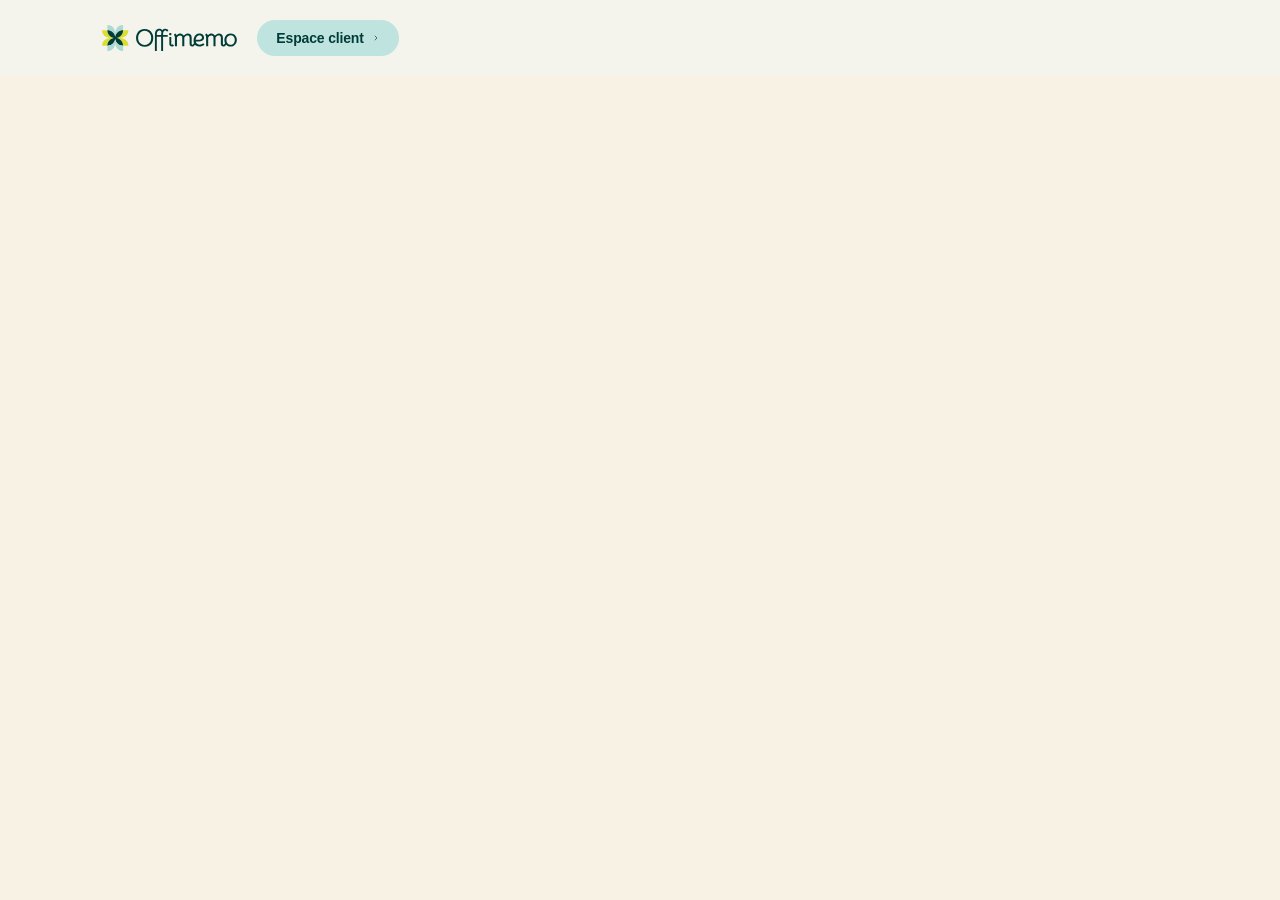
==== index.html @ 8c1bfee0 "Deploy testSite build (2026-10-09T20:52:40Z)" ====
<!DOCTYPE html>
<html lang="fr">
  <head>

    <style>html{display:none}</style>
    <script src="/frame-guard.js"></script>
    <script src="/spa-redirect.js"></script>
    <meta name="description" content="A chaque médicament scanné, OffiMemo rappelle au comptoir la posologie, le conseil clé et les produits associés. Outil d'information et de formation destiné aux pharmacien." />
    <meta name="keywords" content="OffiMemo, pharmacie, médicament, posologie, conseil, formation" />
    <meta property="og:site_name" content="OffiMemo" />
    <meta name="author" content="OffiMemo" />
    <meta property="og:description" content="A chaque médicament scanné, OffiMemo rappelle au comptoir la posologie, le conseil clé et les produits associés. Outil d'information et de formation destiné aux pharmacien." />
    <meta charset="UTF-8" />
    <meta name="viewport" content="width=device-width, initial-scale=1.0" />
    <link rel="icon" type="image/svg+xml" href="/favicon.svg" />
    <meta
      http-equiv="Content-Security-Policy"
      content="default-src 'self'; script-src 'self'; style-src 'self' 'unsafe-inline' https://fonts.googleapis.com; font-src 'self' https://fonts.gstatic.com; img-src 'self' data:; connect-src 'self' https://api.offimemo.fr http://localhost:3000 https://api.github.com; base-uri 'self'; form-action 'self'; object-src 'none'"
    />
    <meta name="referrer" content="strict-origin-when-cross-origin" />
    <title>OffiMemo : le bon conseil, à chaque scan</title>
    <meta
      name="description"
      content="OffiMemo affiche au comptoir, par-dessus votre LGO, le rappel de posologie, les modalités de prise et le conseil associé du médicament scanné."
    />
    <meta name="theme-color" content="#0F2A1E" />
    <meta property="og:title" content="OffiMemo : le bon conseil, à chaque scan" />
    <meta
      property="og:description"
      content="Le rappel de posologie et le conseil associé du médicament scanné, affichés par-dessus votre LGO. Rédigé et validé à la main par notre équipe."
    />
    <meta property="og:type" content="website" />
    <meta property="og:url" content="https://offimemo.fr" />
    <meta property="og:image" content="https://offimemo.fr/og.png" />
    <meta property="og:locale" content="fr_FR" />
    <meta name="twitter:card" content="summary_large_image" />
    <link rel="preconnect" href="https://fonts.googleapis.com" />
    <link rel="preconnect" href="https://fonts.gstatic.com" crossorigin />
    <link
      href="https://fonts.googleapis.com/css2?family=Manrope:wght@400;500;600;700;800&family=Caveat:wght@700&family=Outfit:wght@400&display=swap"
      rel="stylesheet"
    />
    <script type="module" crossorigin src="/assets/index-DPPXyqCZ.js"></script>
    <link rel="stylesheet" crossorigin href="/assets/index-BhGJNXAW.css">
  </head>
  <body>
    <div id="root"></div>
  </body>
</html>
---- assets/index-BhGJNXAW.css ----
body.nav-menu-open{overflow:hidden}.site-header{position:fixed;inset:0 0 auto;width:100%;height:76px;padding:18px clamp(24px,8vw,120px);box-sizing:border-box;z-index:50;background:#f4f4ed;display:flex;align-items:center;transition:box-shadow .3s ease}.site-header.scrolled{box-shadow:0 1px #ffffff80 inset,0 .5px #1e4d371a,0 12px 28px -22px #0f2a1e73}.header-in{display:flex;align-items:center;gap:20px;height:40px;width:100%;max-width:1240px;margin:0 auto}.brand{display:flex;align-items:center;gap:10px;flex:none}.brand .mark{height:26.43px;width:auto;display:flex;align-items:center;justify-content:center;flex:none}.brand .mark img{height:26.43px;width:auto;-o-object-fit:contain;object-fit:contain}.nav-cta{display:inline-flex;align-items:center;justify-content:center;gap:8px;font-family:Manrope,sans-serif;font-weight:700;font-size:14px;line-height:16px;color:#003c38;background:#bfe4e0;padding:10px 18px;height:36px;box-sizing:border-box;border-radius:999px;border:1.5px solid transparent;white-space:nowrap;flex:none;transition:background .25s,color .25s,border-color .25s,transform .2s}.nav-cta svg{width:8px;height:10px;flex:none;transition:transform .2s}.nav-cta:hover{background:#a9d6d1;transform:translateY(-1px)}.nav-cta:hover svg{transform:translate(2px)}.nav-cta:active{transform:translateY(0);box-shadow:inset 0 2px 5px #00000040}.nav-main{flex:1;display:flex;flex-direction:row;justify-content:center;align-items:center;height:40px;gap:32px}.nav-link{font-family:Manrope,sans-serif;font-weight:500;font-size:14px;line-height:19px;display:flex;align-items:center;color:#003c38;transition:color .2s;white-space:nowrap}.nav-link:hover{color:#001f1c}.nav-burger{display:none;flex:none;width:36px;height:36px;padding:0;border:none;background:transparent;cursor:pointer;flex-direction:column;align-items:center;justify-content:center;gap:6px}.nav-burger span{display:block;width:22px;height:2px;border-radius:2px;background:#003c38;transition:transform .25s ease,opacity .2s ease}.nav-burger.open span:nth-child(1){transform:translateY(8px) rotate(45deg)}.nav-burger.open span:nth-child(2){opacity:0}.nav-burger.open span:nth-child(3){transform:translateY(-8px) rotate(-45deg)}.nav-mobile{position:fixed;top:76px;left:0;right:0;z-index:49;background:#f4f4ed;box-shadow:0 12px 28px -22px #0f2a1e73;display:flex;flex-direction:column;padding:8px clamp(24px,8vw,120px) 24px;gap:4px;max-height:calc(100vh - 76px);overflow-y:auto;transform:translateY(-8px);opacity:0;pointer-events:none;transition:transform .2s ease,opacity .2s ease}.nav-mobile.open{transform:none;opacity:1;pointer-events:auto}.nav-mobile-links{display:flex;flex-direction:column}.nav-mobile-link{font-family:Manrope,sans-serif;font-weight:500;font-size:16px;color:#003c38;padding:14px 4px;border-bottom:1px solid rgba(0,60,56,.1)}.nav-mobile-cta{display:inline-flex;align-items:center;justify-content:center;margin-top:16px;font-family:Manrope,sans-serif;font-weight:700;font-size:15px;color:#003c38;background:#bfe4e0;padding:13px 18px;border-radius:999px;border:none}@media(max-width:820px){.nav-main,.nav-cta{display:none}.nav-burger{display:flex;margin-left:auto}}@media(min-width:821px){.nav-mobile{display:none}}.read-prog{position:fixed;top:0;left:0;right:0;height:3px;z-index:60;background:transparent;pointer-events:none}.read-prog i{display:block;height:100%;width:0;background:linear-gradient(90deg,var(--sage),var(--forest));box-shadow:0 0 10px -2px #1e4d3780}@media(prefers-reduced-motion:reduce){.read-prog{display:none}}.site-header:after{content:"";position:absolute;left:0;right:0;bottom:0;height:1px;pointer-events:none;background:linear-gradient(90deg,transparent,rgba(143,188,164,0),transparent);transition:background .5s var(--ease-lux)}.site-header.scrolled:after{background:linear-gradient(90deg,transparent 8%,rgba(143,188,164,.55) 50%,transparent 92%)}.demo{position:relative;max-width:1060px;margin:0 auto}.demo .win{opacity:0;transform:translateY(40px) scale(.97);animation:heroEmerge 1.1s .25s var(--ease) forwards}@keyframes heroEmerge{to{opacity:1;transform:none}}.win{position:relative;display:flex;flex-direction:column;background:#63636312;border:.95px solid #f4f4ed;border-radius:17px;overflow:hidden;box-shadow:var(--shadow-lg);aspect-ratio:662.67/426;min-height:0;isolation:isolate}.win:before{content:"";position:absolute;inset:0;z-index:2;pointer-events:none;border-radius:inherit;background:radial-gradient(120% 90% at 50% 0%,transparent 60%,rgba(15,42,30,.07) 100%);box-shadow:inset 0 0 60px -20px #0f2a1e2e}.win-bar{display:flex;align-items:center;gap:10px;background:#e2e7e9;padding:12px 16px;font-size:12.5px;color:#7a858b;font-weight:500;flex:none}.win-bar .dots{display:inline-flex;gap:6px}.win-bar .dots i{width:10px;height:10px;border-radius:50%;background:#c4cdd2}.win-body{flex:1;display:grid;grid-template-columns:210px 1fr;gap:30px;padding:30px;min-height:0}.win-main{display:flex;flex-direction:column;min-height:0}.win-head{display:flex;align-items:center;justify-content:space-between;margin-bottom:24px}.win-head i{margin-bottom:0}.win-pills{display:flex;gap:8px}.win-pills i{margin-bottom:0}.win-rows{flex:1;display:flex;flex-direction:column;justify-content:space-between;min-height:0}.win-rows .win-row,.win-rows .win-row i{margin-bottom:0}.skel i{display:block;height:11px;border-radius:22px;background:linear-gradient(90deg,#63636326 25%,#63636338,#63636326 75%);background-size:200% 100%;animation:shimmer 2.6s linear infinite;margin-bottom:15px}.win-side i:first-child{width:64%}.win-row{display:flex;gap:12px;margin-bottom:15px}@keyframes shimmer{to{background-position:-200% 0}}.toast-stack{position:absolute;right:2.3%;bottom:3.6%;width:42.51%;text-align:left;z-index:3;opacity:0;transform:translateY(22px) scale(.98)}.toast-stack.ready{opacity:1;transform:none;transition:opacity .5s ease,transform .55s var(--ease)}.toast-stack.hide{opacity:0;transform:translateY(20px) scale(.98);transition:opacity .35s ease,transform .35s ease}.notif-frame{display:flex;flex-direction:column;justify-content:center;gap:5.6px;padding:6.4px;background:#f4f4ed80;border:1px solid #f4f4ed;border-radius:10.8px}.toast-card{border-radius:6px 6px 0 0;overflow:hidden;display:flex;flex-direction:column}.toast-stack.ready .toast-card{animation:toastGlow 1.1s var(--ease) 1}@keyframes toastGlow{0%{box-shadow:0 0 0 5px #8fbca473}to{box-shadow:0 0 #8fbca400}}.toast-header{display:flex;align-items:center;justify-content:space-between;gap:3.2px;padding:4.8px 8px;background:#003c38}.toast-header-icon{width:7.2px;height:7.2px;flex:none}.toast-title{flex:1;min-width:0;color:#f4f4ed;font-size:7.2px;font-weight:600;line-height:8.8px;white-space:nowrap;overflow:hidden;text-overflow:ellipsis;font-family:Manrope,sans-serif}.toast-close{width:4.8px;height:4.8px;flex:none;opacity:.85}.toast-pill{flex:none;display:inline-block;width:-moz-fit-content;width:fit-content;font-size:6.4px;font-weight:700;line-height:8.8px;padding:4px 5.6px;border-radius:8.8px}.toast-pill-danger{background:#eef24c;color:#003c38}.toast-pill-conseil{background:#f4f4ed;color:#401332;text-align:center}.toast-pill-entretien{background:#d0d7ee;color:#401332;padding:3.2px 4px}.toast-body{background:#f4f4ed;padding:8px;display:flex;flex-direction:column;gap:4.8px;border-radius:0 0 6px 6px}.toast-badge-row{display:flex;flex-direction:column;gap:4px}.toast-pill-row{display:flex;flex-wrap:wrap;gap:3.2px}.toast-body .toast-desc,.conseil-card .toast-desc,.conseil-card .toast-desc-produit{margin:0;font-size:6.4px;font-weight:500;line-height:8.8px}.toast-body .toast-desc+.toast-desc,.conseil-card .toast-desc-produit+.toast-desc-produit,.conseil-card .toast-desc-produit+.toast-desc{margin-top:3.2px}.toast-desc-danger{color:#003c38}.conseil-card .toast-desc-produit{font-weight:700;color:#401332;font-family:Manrope,sans-serif}.toast-poso{display:flex;gap:3.2px;align-items:flex-start;border-radius:3.2px;padding:4.8px}.toast-poso-mint{background:#c6e3e0}.toast-poso-beige{background:#f4f4ed80}.toast-poso-clock{width:5.2px;height:5.2px;margin-top:1px;flex:none}.toast-poso span{color:#003c38;font-size:6.4px;font-weight:500;line-height:8.8px;font-family:Manrope,sans-serif}.conseil-card{background:#d0d7ee;border-radius:6px;padding:8px;display:flex;flex-direction:column;gap:4.8px}.conseil-title{font-size:6.4px;font-weight:700;line-height:8.8px;color:#401332;font-family:Manrope,sans-serif}.conseil-card .toast-pill-conseil{background:#f4f4ed}.conseil-card .toast-desc-conseil,.conseil-card .toast-poso span{color:#401332}@media(max-width:880px){.win-body{grid-template-columns:1fr;padding:22px}.win-side{display:none}}@media(max-width:520px){.win-body{grid-template-columns:1fr}.win-side{display:none}}@media(max-width:640px){.toast-stack{transform-origin:bottom right;transform:translateY(22px) scale(.98) scaleY(.5)}.toast-stack.ready{transform:scaleY(.5)}.toast-stack.hide{transform:translateY(20px) scale(.98) scaleY(.5)}}@media(prefers-reduced-motion:reduce){.toast-stack{opacity:1!important;transform:none!important}.toast-stack.ready .toast-card{animation:none}.demo .win{opacity:1;transform:none;animation:none}}.hero{position:relative;padding-top:130px;padding-bottom:0;background:linear-gradient(180deg,#f4f4ed 40.03%,#d0d7ee 75.24%)}.hero-in{max-width:920px;margin:0 auto;padding:20px;text-align:center;display:flex;flex-direction:column;align-items:center}.hero-copy{max-width:660px;margin:0 auto;display:flex;flex-direction:column;align-items:center}.hero h1{max-width:708px;font-size:clamp(16px,4.8vw,48px);letter-spacing:0;line-height:1.08;font-weight:500;color:#003c38}.hero h1 strong{white-space:nowrap}.hero p{margin:30px auto 0;max-width:44ch;font-size:16px;font-weight:500;line-height:22px;color:#003c38}.h-actions{display:flex;gap:6px 14px;flex-wrap:wrap;align-items:center;justify-content:center;margin-top:30px}.hero-copy .btn-primary{background:#eef24c;color:#003c38;padding:16px 30px;font-size:17px;font-weight:700;line-height:16px;box-shadow:0 1px 1px #0000000f,0 12px 26px -14px #00000040,inset 0 1px #ffffff59}.hero-copy .btn-primary:hover{background:#e1e63f;color:#003c38;transform:translateY(-2px);box-shadow:0 2px 3px #00000014,0 18px 32px -16px #00000047,inset 0 1px #fff6}.demo-wrap{margin-top:30px}.trust-row{display:flex;flex-wrap:wrap;justify-content:space-between;align-items:flex-start;gap:32px 53px;max-width:816px;margin:120px auto 0}.trust-item{display:flex;flex-direction:column;align-items:center;gap:14px;width:162px}.trust-icon{width:44px;height:44px;flex:none}.trust-item span{font-family:Manrope,sans-serif;font-weight:500;font-size:13px;line-height:16px;text-align:center;color:#401332}@media(max-width:700px){.trust-row{justify-content:center}}.avant{display:flex;flex-direction:column;align-items:center;gap:60px;padding:120px clamp(24px,18vw,298px) 0;background:#f4f4ed}.avant-head{display:flex;flex-direction:column;align-items:center;gap:30px;max-width:844px;text-align:center}.avant-eyebrow{font-family:Manrope,sans-serif;font-weight:500;font-size:13px;line-height:16px;letter-spacing:.12em;text-transform:uppercase;color:#003c38}.avant-title{font-family:Manrope,sans-serif;font-weight:700;font-size:34px;line-height:46px;color:#003c38;margin:0}.avant-cards{display:grid;grid-template-columns:repeat(3,1fr);align-items:stretch;gap:36px;width:100%;max-width:1439px}.avant-card{display:flex;flex-direction:column;justify-content:center;align-items:center;padding:26px;gap:24px;min-height:300px;border-radius:20px;box-sizing:border-box;text-align:center}.avant-card-forest{background:#003c38}.avant-card-kaki{background:#a9ad85}.avant-card-mint{background:#bfe4e0}.avant-tag{flex:none;width:44px;height:44px;border-radius:999px;-o-object-fit:contain;object-fit:contain}.avant-card-title{font-family:Manrope,sans-serif;font-weight:700;font-size:20px;line-height:27px;margin:0}.avant-card-text{font-family:Manrope,sans-serif;font-weight:500;font-size:16px;line-height:24px;margin:0}.avant-card-forest .avant-card-title,.avant-card-forest .avant-card-text,.avant-card-kaki .avant-card-title,.avant-card-kaki .avant-card-text{color:#f4f4ed}.avant-card-mint .avant-card-title,.avant-card-mint .avant-card-text{color:#003c38}.avant-card-mint .avant-card-text{letter-spacing:-.16px}.avant-cta{width:219px;height:48px;padding:16px 30px;background:#eef24c;color:#003c38;font-size:17px;font-weight:700;line-height:16px;box-sizing:border-box;box-shadow:0 1px 1px #0000000f,0 12px 26px -14px #00000040,inset 0 1px #ffffff59}.avant-cta:hover{background:#e1e63f;color:#003c38;transform:translateY(-2px);box-shadow:0 2px 3px #00000014,0 18px 32px -16px #00000047,inset 0 1px #fff6}@media(max-width:880px){.avant-title{font-size:26px;line-height:34px}.avant-cards{grid-template-columns:1fr}}.ent{display:flex;flex-direction:column;align-items:center;gap:60px;padding:120px clamp(24px,18vw,298px);background:linear-gradient(180deg,#f4f4ed 22.1%,#bfe4e0 70.35%)}.ent-head{display:flex;flex-direction:column;align-items:center;gap:30px;max-width:796px;text-align:center}.ent-eyebrow{font-family:Manrope,sans-serif;font-weight:500;font-size:13px;line-height:16px;letter-spacing:.12em;text-transform:uppercase;color:#a9ad85}.ent-title{font-family:Manrope,sans-serif;font-weight:700;font-size:34px;line-height:46px;color:#003c38;margin:0}.ent-cards{display:flex;flex-wrap:wrap;justify-content:center;align-items:stretch;gap:36px;width:100%;max-width:1439px}.ent-card{flex:1 1 240px;max-width:273px;display:flex;flex-direction:column;align-items:flex-start;padding:26px;gap:16px;border-radius:20px;background:#f4f4ed;box-sizing:border-box}.ent-tag{display:inline-flex;align-items:center;padding:10px 14px;border-radius:22px;background:#bfe4e0;font-family:Manrope,sans-serif;font-weight:700;font-size:14px;line-height:19px;color:#003c38}.ent-amt{font-family:Manrope,sans-serif;font-weight:700;font-size:34px;line-height:46px;color:#003c38}.ent-amt span{font-size:16px;font-weight:500;margin-left:4px;white-space:nowrap}.ent-desc{margin:0;font-family:Manrope,sans-serif;font-weight:500;font-size:16px;line-height:24px;color:#a9ad85}.ent-note{margin:0;text-align:center;font-family:Manrope,sans-serif;font-weight:500;font-size:14px;line-height:24px;color:#003c38}@media(max-width:880px){.ent-title{font-size:26px;line-height:34px}}.roi2{position:relative;display:flex;flex-direction:column;align-items:center;gap:60px;padding:120px clamp(24px,10vw,120px);background:#f4f4ed}.roi2-head{position:relative;display:flex;flex-direction:column;align-items:center;gap:30px;width:100%;max-width:1200px;text-align:center}.roi2-eyebrow{font-family:Manrope,sans-serif;font-weight:500;font-size:13px;line-height:16px;letter-spacing:.12em;text-transform:uppercase;color:#a9ad85}.roi2-title{font-family:Manrope,sans-serif;font-weight:500;font-size:34px;line-height:46px;color:#003c38;margin:0}.roi2-lede{max-width:670px;font-family:Manrope,sans-serif;font-weight:500;font-size:16px;line-height:24px;color:#003c38;margin:0}.roi2-annotation{position:absolute;left:calc(50% - 480px);top:190px;display:flex;flex-direction:column;align-items:center;gap:4px;font-family:Caveat,cursive;font-weight:700;font-size:20px;line-height:23px;letter-spacing:-.16px;color:#a9ad85;transform:rotate(-3deg);pointer-events:none}.roi2-annotation-arrow{width:21px;height:28px;transform:rotate(35deg)}.roi2-body{display:flex;flex-wrap:wrap;align-items:flex-start;gap:60px;width:100%;max-width:1200px}.roi2-inputs{flex:1 1 480px;max-width:544px;display:flex;flex-direction:column;gap:18px}.roi2-card{box-sizing:border-box;background:#fff;border:1px solid #d0d7ee;border-radius:20px;padding:22px 20px;display:flex;flex-direction:column;gap:16px}.roi2-card-head{display:flex;align-items:center;gap:10px;padding-bottom:14px;border-bottom:1px solid #f4f4ed;font-family:Manrope,sans-serif;font-weight:600;font-size:16px;line-height:22px;letter-spacing:-.135px;color:#401332}.roi2-card-ico{flex:none;width:32px;height:32px;border-radius:999px;background:#a9ad85;display:grid;place-items:center}.roi2-card-ico svg{width:15px;height:15px}.roi2-field{display:flex;flex-direction:column;gap:16px}.roi2-field-top{display:flex;justify-content:space-between;align-items:flex-end;gap:12px}.roi2-flab{font-family:Manrope,sans-serif;font-weight:600;font-size:14px;line-height:21px;letter-spacing:-.16px;color:#401332}.roi2-rate{font-weight:600;color:#a9ad85;white-space:nowrap}.roi2-fval{flex:none;min-width:38px;box-sizing:border-box;display:flex;justify-content:center;align-items:center;padding:3px 10px;background:#d0d7ee;border-radius:5px;font-family:Manrope,sans-serif;font-weight:700;font-size:14px;letter-spacing:-.16px;color:#401332;transition:transform .2s var(--ease),background .25s var(--ease-lux),color .25s var(--ease-lux)}.roi2-field.dragging .roi2-fval{background:#401332;color:#f4f4ed;transform:scale(1.1)}.roi2-range{-webkit-appearance:none;-moz-appearance:none;appearance:none;width:100%;height:7px;border-radius:99px;cursor:pointer;background:linear-gradient(90deg,#401332 var(--f, 50%),#d0d7ee var(--f, 50%));box-shadow:inset 0 1px 2px #0f2a1e1f}.roi2-range::-webkit-slider-thumb{-webkit-appearance:none;width:22px;height:22px;border-radius:50%;background:radial-gradient(circle at 50% 35%,#fff,#f2f6f3);border:5px solid #401332;box-shadow:0 2px 8px #0f2a1e4d;-webkit-transition:transform .15s var(--ease);transition:transform .15s var(--ease)}.roi2-range::-moz-range-thumb{width:22px;height:22px;border-radius:50%;background:radial-gradient(circle at 50% 35%,#fff,#f2f6f3);border:5px solid #401332;box-shadow:0 2px 8px #0f2a1e4d}.roi2-range.dragging::-webkit-slider-thumb{transform:scale(1.08)}.roi2-range:focus-visible{outline:2.5px solid #401332;outline-offset:4px}.roi2-note{margin:0;font-family:Manrope,sans-serif;font-weight:600;font-size:11.5px;line-height:17px;color:#a9ad85}.roi2-result{flex:1 1 480px;max-width:596px;box-sizing:border-box;display:flex;flex-direction:column;gap:28px;padding:26px;background:#d0d7ee;border-radius:20px}.roi2-result-label{font-family:Manrope,sans-serif;font-weight:700;font-size:12px;line-height:17px;letter-spacing:1px;text-transform:uppercase;color:#401332}.roi2-result-big{display:flex;align-items:baseline;gap:6px;margin-top:-18px}.roi2-result-big #roiTotal{font-family:Manrope,sans-serif;font-weight:700;font-size:56px;line-height:1;letter-spacing:-2px;color:#401332;font-variant-numeric:tabular-nums;transition:color .5s var(--ease-lux)}.roi2-result.counting #roiTotal{color:#401332}.roi2-result-per{font-family:Manrope,sans-serif;font-weight:500;font-size:34px;color:#401332}.roi2-breakdown{display:flex;gap:13px}.roi2-break-box{flex:1;box-sizing:border-box;display:flex;flex-direction:column;gap:6px;padding:17px 18px 16px;background:#f4f4ed;border-radius:14px}.roi2-break-label{font-family:Manrope,sans-serif;font-weight:700;font-size:12px;line-height:12px;letter-spacing:1px;text-transform:uppercase;color:#a9ad85}.roi2-break-amt{font-family:Manrope,sans-serif;font-weight:700;font-size:28px;line-height:1.4;letter-spacing:-.91px;color:#401332}.roi2-break-sub{font-family:Manrope,sans-serif;font-weight:600;font-size:12px;line-height:15px;letter-spacing:-.16px;color:#a9ad85}.roi2-bar-wrap{display:flex;flex-direction:column;gap:9px}.roi2-bar{display:flex;align-items:stretch;gap:4px;height:11px;padding:3px;background:#f4f4ed;border-radius:999px;box-sizing:border-box;overflow:hidden}.roi2-bar-seg{flex:0 1 auto;min-width:0;min-height:0;border-radius:999px;transition:width .45s var(--ease)}.roi2-bar-seg.roi2-ent{background:#401332}.roi2-bar-seg.roi2-con{background:#a9ad85}.roi2-legend{display:flex;align-items:center;gap:16px}.roi2-legend span{display:inline-flex;align-items:center;gap:6px;font-family:Manrope,sans-serif;font-weight:500;font-size:10.5px;line-height:17px;letter-spacing:-.16px;color:#401332}.roi2-dot{width:9px;height:9px;border-radius:3px;flex:none}.roi2-dot.roi2-ent{background:#401332}.roi2-dot.roi2-con{background:#a9ad85}.roi2-claim{box-sizing:border-box;padding:16px;background:#f4f4ed;border:1px solid #a9ad85;border-radius:14px;font-family:Manrope,sans-serif;font-weight:700;font-size:14px;line-height:22px;color:#401332}.roi2-detail{border-top:1px solid #f4f4ed}.roi2-detail-toggle{width:100%;display:flex;justify-content:space-between;align-items:center;padding:8px 0;background:none;border:none;cursor:pointer;font-family:Manrope,sans-serif;font-weight:600;font-size:14px;line-height:19px;color:#401332}.roi2-detail-ico{flex:none;width:27px;height:27px;border-radius:999px;background:#f4f4ed;display:grid;place-items:center}.roi2-detail-ico svg{width:14px;height:14px;transition:transform .25s var(--ease)}.roi2-detail-body{padding:0 0 8px;text-align:left}.roi2-detail-body p{margin:0 0 6px;font-family:Manrope,sans-serif;font-weight:500;font-size:13px;line-height:1.5;color:#401332}.roi2-detail-body p:last-child{margin-bottom:0}.roi2-cta{display:flex;justify-content:center;align-items:center;gap:8px;padding:10px 18px;height:53px;box-sizing:border-box;background:#401332;border-radius:999px;font-family:Manrope,sans-serif;font-weight:700;font-size:14px;color:#f4f4ed;transition:transform .2s var(--ease),background .25s var(--ease)}.roi2-cta:hover{background:#2e0e24;transform:translateY(-2px)}.roi2-foot{box-sizing:border-box;width:100%;max-width:1200px;padding:20px 22px;background:#f4f4ed;border:1px solid #a9ad85;border-radius:14px;font-family:Manrope,sans-serif;font-weight:500;font-size:14px;line-height:22px;color:#003c38}.roi2-foot b{font-weight:700}@media(max-width:880px){.roi2-title{font-size:26px;line-height:34px}.roi2-annotation{display:none}.roi2-breakdown{flex-direction:column}}@media(prefers-reduced-motion:reduce){.roi2-bar-seg,.roi2-result-big #roiTotal{transition:none}}.fonct{display:flex;flex-direction:column;align-items:center;gap:60px;padding:120px clamp(24px,18vw,298px);background:#d0d7ee}.fonct-head{display:flex;flex-direction:column;align-items:center;gap:30px;max-width:896px;text-align:center}.fonct-eyebrow{font-family:Manrope,sans-serif;font-weight:500;font-size:13px;line-height:16px;letter-spacing:.12em;text-transform:uppercase;color:#401332}.fonct-title{font-family:Manrope,sans-serif;font-weight:500;font-size:34px;line-height:46px;color:#401332;margin:0}.fonct-steps{display:grid;grid-template-columns:repeat(3,1fr);align-items:stretch;gap:36px;width:100%;max-width:1439px}.fonct-card{display:flex;flex-direction:column;justify-content:center;align-items:center;padding:26px;gap:24px;min-height:316px;border-radius:20px;background:#f4f4ed;box-sizing:border-box;text-align:center}.fonct-card-dark{background:#401332;transform:rotate(5.03deg)}.fonct-tag{display:flex;justify-content:center;align-items:center;width:44px;height:44px;flex:none;border-radius:999px;background:#a9ad85;font-family:Manrope,sans-serif;font-weight:600;font-size:20px;line-height:16px;color:#f4f4ed}.fonct-card-dark .fonct-tag{background:#f4f4ed;color:#401332}.fonct-card-title{font-family:Manrope,sans-serif;font-weight:700;font-size:20px;line-height:27px;color:#401332;margin:0}.fonct-card-dark .fonct-card-title{color:#f4f4ed}.fonct-card-text{font-family:Manrope,sans-serif;font-weight:500;font-size:16px;line-height:24px;letter-spacing:-.16px;color:#401332;margin:0}.fonct-card-dark .fonct-card-text{color:#f4f4ed}.fonct-video{display:block;width:100%;max-width:690px;box-sizing:border-box;background:#000;border:1px solid #f4f4ed;border-radius:20px;overflow:hidden}@media(max-width:880px){.fonct-title{font-size:26px;line-height:34px}.fonct-card-dark{transform:none}.fonct-steps{grid-template-columns:1fr}}.problem{position:relative;isolation:isolate;overflow:hidden;display:flex;flex-direction:column;align-items:flex-start;justify-content:center;gap:60px;min-height:691px;box-sizing:border-box;padding:180px clamp(24px,8vw,120px);background:#a9ad85}.problem-vector{position:absolute;z-index:0;pointer-events:none;right:-26px;top:51%;width:558px;transform:translateY(-50%)}.problem-head{position:relative;z-index:1;display:flex;flex-direction:column;gap:30px;max-width:825px}.problem-eyebrow{font-family:Manrope,sans-serif;font-weight:500;font-size:13px;line-height:16px;letter-spacing:.12em;text-transform:uppercase;color:#f4f4ed}.problem-title{font-family:Manrope,sans-serif;font-weight:700;font-size:34px;line-height:46px;color:#eef24c;margin:0}.problem-cols{position:relative;z-index:1;display:flex;align-items:flex-start;gap:50px;flex-wrap:wrap;max-width:825px}.problem-quote{flex:0 1 288px;margin:0;font-family:Manrope,sans-serif;font-weight:500;font-size:20px;line-height:27px;color:#f4f4ed}.problem-divider{flex:none;align-self:stretch;width:1px;background:#eef24c}.problem-text{flex:1 1 300px;max-width:367px;margin:0;font-family:Manrope,sans-serif;font-weight:500;font-size:16px;line-height:24px;color:#003c38}@media(max-width:820px){.problem{padding-top:96px;padding-bottom:96px}.problem-cols{flex-direction:column;gap:24px}.problem-divider{display:none}}@media(max-width:1050px){.problem-vector{display:none}}.priv{display:flex;flex-direction:column;align-items:center;gap:60px;padding:120px clamp(24px,18vw,298px);background:linear-gradient(180deg,#003c38,#002c29)}.priv-head{display:flex;flex-direction:column;align-items:center;gap:30px;max-width:844px;text-align:center}.priv-eyebrow-tag{display:inline-flex;align-items:center;gap:8px;padding:8px 16px;border-radius:999px;background:#bfe4e0;font-family:Manrope,sans-serif;font-weight:500;font-size:13px;line-height:16px;letter-spacing:.12em;text-transform:uppercase;color:#003c38}.priv-eyebrow-tag svg{width:14px;height:14px;flex:none}.priv-title{font-family:Manrope,sans-serif;font-weight:500;font-size:34px;line-height:46px;color:#f4f4ed;margin:0}.priv-lede{max-width:738px;font-family:Manrope,sans-serif;font-weight:500;font-size:16px;line-height:24px;color:#f4f4ed;margin:0}.priv-trust{list-style:none;display:flex;flex-wrap:wrap;justify-content:center;gap:15px;padding:0;margin:0}.priv-trust li{display:inline-flex;align-items:center;gap:8px;box-sizing:border-box;padding:6px 10px;border:1px solid #a9ad85;border-radius:999px;font-family:Manrope,sans-serif;font-weight:500;font-size:13px;line-height:16px;color:#a9ad85}.priv-trust svg{width:10px;height:10px;flex:none;color:#f4f4ed}@media(max-width:880px){.priv-title{font-size:26px;line-height:34px}}.price2{display:flex;flex-direction:column;align-items:center;gap:60px;padding:120px clamp(24px,10vw,120px);background:linear-gradient(180deg,#003c38,#002c29)}.price2-head{display:flex;flex-direction:column;align-items:center;gap:30px;max-width:1200px;text-align:center}.price2-eyebrow{font-family:Manrope,sans-serif;font-weight:500;font-size:13px;line-height:16px;letter-spacing:.12em;text-transform:uppercase;color:#bfe4e0}.price2-title{font-family:Manrope,sans-serif;font-weight:500;font-size:34px;line-height:46px;color:#f4f4ed;margin:0}.price2-lede{max-width:880px;font-family:Manrope,sans-serif;font-weight:500;font-size:16px;line-height:24px;color:#f4f4ed;margin:0}.price2-toggle{display:inline-flex;padding:4px;background:#f4f4ed1f;border-radius:999px;gap:4px}.price2-toggle-btn{padding:9px 22px;border:none;border-radius:999px;background:transparent;font-family:Manrope,sans-serif;font-weight:700;font-size:14px;color:#f4f4ed;cursor:pointer;transition:background .2s var(--ease),color .2s var(--ease)}.price2-toggle-btn-active{background:#bfe4e0;color:#003c38}.price2-grid{display:flex;align-items:stretch;justify-content:center;gap:24px;width:100%;max-width:1320px;flex-wrap:wrap}.price2-card{box-sizing:border-box;flex:0 1 auto;width:auto;max-width:360px;display:flex;flex-direction:column;justify-content:space-between;gap:24px;padding:26px;border-radius:20px}.price2-card-plain{background:#f4f4ed}.price2-card-feat{background:#bfe4e0}.price2-badge{align-self:flex-start;display:inline-flex;justify-content:center;align-items:center;padding:8px 16px;background:#a9ad85;border-radius:999px;font-family:Manrope,sans-serif;font-weight:700;font-size:14px;line-height:19px;color:#f4f4ed}.price2-top{display:flex;flex-direction:column;gap:24px}.price2-id{display:flex;flex-direction:column;gap:4px}.price2-name{font-family:Manrope,sans-serif;font-weight:800;font-size:20px;line-height:27px;letter-spacing:.03em;text-transform:uppercase;color:#003c38}.price2-sub{font-family:Manrope,sans-serif;font-weight:500;font-size:16px;line-height:24px;color:#a9ad85}.price2-card-feat .price2-sub{color:#003c38}.price2-amt{display:flex;flex-direction:column;font-family:Manrope,sans-serif;font-weight:700;font-size:44px;line-height:60px;color:#003c38}.price2-per{font-weight:600;font-size:14px;line-height:20px;color:#a9ad85;margin-top:-6px}.price2-card-feat .price2-per{color:#003c38}.price2-feats{list-style:none;display:flex;flex-direction:column;gap:10.3px;padding:0;margin:0}.price2-feats li{display:flex;align-items:center;gap:10px;font-family:Manrope,sans-serif;font-weight:500;font-size:14px;line-height:20px;letter-spacing:-.16px;color:#003c38}.price2-feats svg{width:17px;height:17px;flex:none}.price2-monthly-note{font-size:8px;color:#a9ad85}.price2-btn{display:flex;justify-content:center;align-items:center;gap:8px;box-sizing:border-box;padding:10px 18px;height:53px;background:#bfe4e0;border-radius:999px;font-family:Manrope,sans-serif;font-weight:700;font-size:14px;line-height:16px;color:#003c38;text-decoration:none;transition:transform .2s var(--ease),background .25s var(--ease)}.price2-btn:hover{background:#a9d6d0;transform:translateY(-2px)}.price2-card-feat .price2-btn{background:#f4f4ed}.price2-card-feat .price2-btn:hover{background:#e2e2d6}.price2-note{max-width:700px;text-align:center;font-family:Manrope,sans-serif;font-weight:400;font-size:12px;line-height:22px;color:#f4f4ed;margin:0}.price2-note-offer{display:flex;align-items:center;justify-content:center;gap:10px;font-size:clamp(11px,1.3vw,16px);line-height:1.4;max-width:none;white-space:nowrap}.price2-note-offer svg{width:1.7em;height:1.7em;flex:none;color:#f4f4ed}.price2-note-offer-text{margin-top:7px}@media(max-width:880px){.price2-title{font-size:26px;line-height:34px}.price2-grid{flex-direction:column;align-items:stretch}.price2-card{max-width:none}.price2-note-offer{white-space:normal;text-align:left;align-items:flex-start;font-size:12px}.price2-note-offer svg{width:18px;height:18px;margin-top:2px}.price2-note-offer-text{margin-top:0}}.equipe{display:flex;flex-direction:column;align-items:center;gap:60px;padding:120px clamp(24px,18vw,298px) 0;background:#f4f4ed}.equipe-eyebrow{font-family:Manrope,sans-serif;font-weight:500;font-size:13px;line-height:16px;letter-spacing:.12em;text-transform:uppercase;color:#401332}.equipe-tabs{display:flex;gap:12px;flex-wrap:wrap;justify-content:center}.equipe-tab{padding:10px 22px;border-radius:999px;border:1px solid #401332;background:transparent;color:#401332;font-family:Manrope,sans-serif;font-weight:600;font-size:14px;cursor:pointer;transition:background .2s ease,color .2s ease}.equipe-tab:hover:not(.active){background:#40133214}.equipe-tab.active{background:#401332;color:#f4f4ed}.equipe-grid{display:flex;justify-content:space-between;gap:40px;align-items:flex-start;flex-wrap:wrap;row-gap:40px;width:100%;max-width:1052px}.equipe-grid-centered{justify-content:center}.equipe-card{flex:1 1 220px;max-width:263px;display:flex;flex-direction:column;align-items:center;gap:16px;text-align:center}.equipe-avatar{flex:none;display:grid;place-items:center;width:60px;height:60px;border-radius:999px;background:#a9ad8533}.equipe-avatar svg{width:24px;height:24px}.equipe-name{margin:0;font-family:Manrope,sans-serif;font-weight:700;font-size:20px;line-height:24px;color:#401332}.equipe-role{margin:0;font-family:Manrope,sans-serif;font-weight:500;font-size:16px;line-height:24px;color:#401332}@media(max-width:880px){.equipe{padding-left:24px;padding-right:24px}.equipe-grid{justify-content:center}}.quest{display:flex;flex-direction:column;align-items:center;gap:60px;padding:120px clamp(24px,18vw,298px);background:#f4f4ed}.quest-head{display:flex;flex-direction:column;align-items:center;gap:30px;max-width:844px;text-align:center}.quest-eyebrow{font-family:Manrope,sans-serif;font-weight:500;font-size:13px;line-height:16px;letter-spacing:.12em;text-transform:uppercase;color:#401332}.quest-title{font-family:Manrope,sans-serif;font-weight:500;font-size:34px;line-height:46px;color:#401332;margin:0}.quest-list{display:flex;flex-direction:column;gap:18px;width:100%;max-width:999px}.quest-item{background:#bfe4e0;border-radius:20px;overflow:hidden;transition:background .25s var(--ease-lux)}.quest-row{width:100%;box-sizing:border-box;display:flex;justify-content:space-between;align-items:center;gap:59px;padding:20px;background:none;border:none;cursor:pointer;text-align:left}.quest-q{font-family:Manrope,sans-serif;font-weight:600;font-size:16px;line-height:24px;letter-spacing:-.247px;color:#003c38}.quest-ico{flex:none;display:grid;place-items:center;width:27px;height:27px;border-radius:13.5px;background:#f4f4ed}.quest-ico svg{width:14px;height:14px;transition:transform .25s var(--ease)}.quest-a{margin:0;padding:0 20px 20px;font-family:Manrope,sans-serif;font-weight:500;font-size:16px;line-height:24px;color:#003c38}.quest-contact{margin:0;font-family:Manrope,sans-serif;font-weight:500;font-size:14px;line-height:22px;text-align:center;color:#003c38}.quest-contact a{color:#003c38;font-weight:700;text-decoration:underline}@media(max-width:880px){.quest-title{font-size:26px;line-height:34px}.quest-row{gap:16px}}.foot2{position:relative;overflow:hidden;display:flex;flex-direction:column;align-items:center;gap:100px;padding:160px 120px 40px;background:#003c38;box-sizing:border-box}.foot2-mark{position:absolute;inset:0;opacity:.2;pointer-events:none;z-index:0;overflow:hidden}.foot2-mark img{position:absolute;top:50%;left:50%;width:min(46vw,660px);height:auto}.foot2-disc{position:relative;z-index:1;max-width:720px;margin:0;text-align:center;font-family:Outfit,sans-serif;font-weight:400;font-size:13.5px;line-height:22px;letter-spacing:-.16px;color:#90a597}.foot2-bottom{position:relative;z-index:1;width:100%;max-width:1200px;display:flex;flex-wrap:wrap;justify-content:space-between;align-items:flex-end;gap:24px}.foot2-copy{margin:0;font-family:Manrope,sans-serif;font-weight:400;font-size:12px;line-height:1.8;color:#a9ad85}.foot2-copy a{color:#a9ad85}.foot2-copy a:hover{color:#f4f4ed}.foot2-legal{display:flex;flex-wrap:wrap;align-items:center;gap:24px}.foot2-legal a{font-family:Manrope,sans-serif;font-weight:400;font-size:12px;line-height:1.8;color:#a9ad85;text-decoration:none;position:relative}.foot2-legal a:after{content:"";position:absolute;left:0;right:100%;bottom:-3px;height:1px;background:#f4f4ed;transition:right .3s var(--ease)}.foot2-legal a:hover{color:#f4f4ed}.foot2-legal a:hover:after{right:0}.foot2 a:focus-visible{outline:2.5px solid #a9ad85;outline-offset:3px}.foot2-social{display:flex;align-items:center;transition:transform .25s var(--ease),opacity .25s var(--ease)}.foot2-social img{display:block;width:32px;height:32px}.foot2-social:hover{transform:translateY(-2px);opacity:.85}.foot2-legal a.foot2-social:after{display:none}@media(max-width:880px){.foot2{padding:100px 24px 32px;gap:60px}.foot2-bottom{flex-direction:column;align-items:center;text-align:center;gap:20px}}.auth-screen{display:flex;min-height:100vh;background:#f4f4ed}.auth-left{flex:1.1;padding:56px 72px;display:flex;flex-direction:column;min-width:0;position:relative;overflow:hidden;background:radial-gradient(900px 460px at 82% -12%,rgba(198,227,224,.18),transparent 62%),linear-gradient(180deg,#31615c,#003c38 62%)}.auth-brand-row{display:flex;align-items:center;position:relative;z-index:2;text-decoration:none;width:-moz-fit-content;width:fit-content}.auth-logo{height:28px;width:auto;display:block}.auth-hero{flex:1;display:flex;flex-direction:column;justify-content:center;max-width:560px;margin:56px 0;position:relative;z-index:2}.auth-eyebrow{font-family:Manrope,sans-serif;font-weight:500;font-size:13px;line-height:16px;letter-spacing:.12em;text-transform:uppercase;color:#bfe4e0;margin-bottom:22px}.auth-statement{font-family:Manrope,sans-serif;font-size:clamp(34px,4.5vw,52px);font-weight:500;line-height:1.15;letter-spacing:-.01em;color:#f4f4ed;margin:0 0 24px}.auth-statement em{font-style:normal;color:#e6ef62}.auth-tagline{font-family:Manrope,sans-serif;font-weight:500;font-size:16px;line-height:24px;color:#f4f4ed;opacity:.85;max-width:460px;margin:0}.auth-footer{font-family:Manrope,sans-serif;font-size:12px;color:#a9ad85;display:flex;align-items:center;gap:10px;position:relative;z-index:2}.auth-footer .dot{color:#a9ad8580}.auth-footer a{color:#a9ad85;text-decoration:none;transition:color .15s}.auth-footer a:hover{color:#f4f4ed}.auth-right{flex:1;display:flex;align-items:center;justify-content:center;padding:56px;background:#f4f4ed}.auth-card{width:100%;max-width:380px;background:#fff;border:1px solid rgba(0,60,56,.08);border-radius:24px;padding:40px 36px;box-shadow:0 30px 60px -30px #003c3840}.auth-card-title{font-family:Manrope,sans-serif;font-size:28px;font-weight:700;letter-spacing:-.02em;margin:0 0 6px;color:#003c38}.auth-card-sub{font-family:Manrope,sans-serif;font-weight:500;font-size:13.5px;color:#5b6b62;margin:0 0 28px;line-height:1.5}.auth-form{display:flex;flex-direction:column;gap:16px}.form-group{display:flex;flex-direction:column;gap:7px}.form-group label{font-family:Manrope,sans-serif;font-size:12.5px;font-weight:600;color:#003c38}.form-group input,.form-group textarea{box-sizing:border-box;padding:12px 14px;border:1px solid #d8ded3;border-radius:10px;background:#f4f4ed;font-family:Manrope,sans-serif;font-size:14px;color:#003c38;outline:none;transition:border-color .15s,box-shadow .15s,background .15s}.form-group textarea{resize:vertical;min-height:90px;line-height:1.5}.form-group input:focus,.form-group textarea:focus{border-color:#003c38;background:#fff;box-shadow:0 0 0 3px #003c381a}.form-group input::-moz-placeholder,.form-group textarea::-moz-placeholder{color:#9aa89f}.form-group input::placeholder,.form-group textarea::placeholder{color:#9aa89f}.auth-submit{margin-top:6px;padding:14px 16px;background:#e6ef62;color:#003c38;border:none;border-radius:999px;font-family:Manrope,sans-serif;font-size:15px;font-weight:700;cursor:pointer;display:flex;align-items:center;justify-content:center;text-align:center;text-decoration:none;transition:transform .25s ease,box-shadow .25s ease,background .25s ease;box-shadow:0 10px 24px -12px #003c3880}.auth-submit:hover{background:#e1ec42;transform:translateY(-2px);box-shadow:0 16px 32px -14px #e6ef6280}.auth-submit:disabled{opacity:.6;cursor:not-allowed;transform:none}.auth-forgot-link{align-self:flex-end;font-family:Manrope,sans-serif;font-size:12.5px;font-weight:600;color:#5b6b62;text-decoration:none}.auth-forgot-link:hover{color:#003c38;text-decoration:underline}.auth-error{color:#b3372c;font-family:Manrope,sans-serif;font-size:13px;margin:0}.auth-success{color:#1a7a4c;font-family:Manrope,sans-serif;font-size:13.5px;line-height:1.5;margin:0}.auth-switch{margin:4px 0 0;text-align:center;font-family:Manrope,sans-serif;font-size:13px;color:#5b6b62}.auth-switch a{color:#003c38;font-weight:700;text-decoration:none}.auth-switch a:hover{text-decoration:underline}@media(max-width:960px){.auth-screen{flex-direction:column}.auth-left{padding:40px}.auth-right{padding:32px}}.consent-modal-backdrop{position:fixed;inset:0;background:#003c3873;display:flex;align-items:center;justify-content:center;padding:20px;z-index:100}.consent-modal{width:100%;max-width:1006px;max-height:57vh;overflow-y:auto;background:#fff;border-radius:20px;padding:32px;box-shadow:0 24px 60px -20px #0006;font-family:Manrope,sans-serif}.consent-modal h3{margin:0 0 14px;font-size:19px;font-weight:700;color:#003c38}.consent-modal p{margin:0 0 20px;font-size:14px;line-height:1.6;color:#34463b}.consent-checkbox{display:flex;align-items:flex-start;gap:10px;font-size:13.5px;line-height:1.5;color:#34463b;cursor:pointer}.consent-checkbox input{margin-top:3px;flex:none;width:16px;height:16px;accent-color:#003c38}.consent-checkbox a{color:#003c38;font-weight:600;text-decoration:underline}.consent-modal-actions{display:flex;justify-content:flex-end;gap:12px;margin-top:26px}.consent-cancel{padding:12px 18px;background:transparent;border:1px solid rgba(0,60,56,.2);border-radius:999px;font-family:inherit;font-size:14px;font-weight:600;color:#003c38;cursor:pointer}.consent-confirm{padding:12px 22px;background:#e6ef62;border:none;border-radius:999px;font-family:inherit;font-size:14px;font-weight:700;color:#003c38;cursor:pointer;box-shadow:0 10px 24px -12px #003c3880}.consent-confirm:hover:not(:disabled){background:#e1ec42}.consent-confirm:disabled{opacity:.45;cursor:not-allowed}.legal-page{padding:160px clamp(24px,8vw,120px) 120px;background:var(--cream)}.legal-container{max-width:780px;margin:0 auto}.legal-back{display:inline-flex;align-items:center;gap:6px;font-family:Manrope,sans-serif;font-weight:600;font-size:14px;color:var(--muted);margin-bottom:32px}.legal-back svg{width:16px;height:16px}.legal-back:hover{color:var(--text)}.legal-title{font-family:Manrope,sans-serif;font-weight:700;font-size:clamp(30px,4vw,42px);line-height:1.2;color:var(--ink);margin:0 0 12px}.legal-updated{font-family:Manrope,sans-serif;font-weight:500;font-size:14px;color:var(--muted);margin:0 0 48px}.legal-section{padding:32px 0;border-top:1px solid var(--line)}.legal-section:first-of-type{padding-top:0;border-top:none}.legal-section h2{font-family:Manrope,sans-serif;font-weight:700;font-size:22px;line-height:1.3;color:var(--ink);margin:0 0 20px}.legal-section h3{font-family:Manrope,sans-serif;font-weight:700;font-size:17px;line-height:1.3;color:var(--ink);margin:28px 0 12px}.legal-section h3:first-of-type{margin-top:0}.legal-section p{font-family:Manrope,sans-serif;font-weight:400;font-size:15px;line-height:1.7;color:var(--text);margin:0 0 16px}.legal-section p:last-child{margin-bottom:0}.legal-section strong{font-weight:700;color:var(--ink)}.legal-section a{color:var(--om-green-600);text-decoration:underline}.legal-section ul,.legal-section ol{margin:0 0 16px;padding-left:20px;display:flex;flex-direction:column;gap:10px}.legal-section ul:last-child,.legal-section ol:last-child{margin-bottom:0}.legal-section li{font-family:Manrope,sans-serif;font-size:15px;line-height:1.7;color:var(--text)}.legal-section em{font-style:italic;color:var(--muted)}.legal-table-wrap{position:relative;overflow-x:auto;margin:0 0 16px}.legal-table-hint{display:none;margin:0 0 6px;font-family:Manrope,sans-serif;font-size:12px;font-style:italic;color:var(--muted)}@media(max-width:700px){.legal-table-hint{display:block}.legal-table-wrap:after{content:"";position:absolute;top:0;right:0;bottom:0;width:28px;pointer-events:none;background:linear-gradient(90deg,transparent,var(--cream))}}.legal-table{width:100%;border-collapse:collapse;font-family:Manrope,sans-serif;font-size:14px;line-height:1.5}.legal-table th,.legal-table td{text-align:left;padding:10px 14px;border:1px solid var(--line);color:var(--text);vertical-align:top}.legal-table th{background:var(--sage-soft);color:var(--ink);font-weight:700;white-space:nowrap}@media(max-width:600px){.legal-page{padding-top:130px}}.app-shell-loading{min-height:100vh;display:grid;place-items:center;background:#003c38;color:#f4f4ed;font-family:Manrope,sans-serif}.app-shell{position:relative;display:flex;min-height:100vh;background:#f4f4ed}.sidebar{width:240px;flex-shrink:0;background:#003c38;padding:26px 16px 20px;display:flex;flex-direction:column;height:100vh;position:fixed;top:0;left:0;z-index:10}.sidebar .brand{display:flex;align-items:center;padding:2px 10px 32px;text-decoration:none}.brand-logo{height:26px;width:auto;display:block}.nav-section{display:flex;flex-direction:column;gap:2px}.nav-item{display:flex;align-items:center;gap:11px;padding:9px 12px;border-radius:999px;font-size:13.5px;font-weight:500;font-family:Manrope,sans-serif;color:#f4f4edbf;text-decoration:none;background:transparent;border:none;width:100%;text-align:left;cursor:pointer;transition:background .3s var(--ease-spring),color .3s var(--ease-spring),transform .3s var(--ease-spring)}.nav-item:hover{background:#bfe4e01f;color:#f4f4ed;transform:translate(3px)}.nav-item.active{background:#bfe4e0;color:#003c38;font-weight:700;box-shadow:0 8px 20px -8px #bfe4e080}.nav-item.disabled{justify-content:space-between;color:#f4f4ed59;cursor:not-allowed;font-weight:400}.nav-item.disabled:hover{background:transparent;color:#f4f4ed59;transform:none}.nav-item-left{display:flex;align-items:center;gap:11px;min-width:0;overflow:hidden;text-overflow:ellipsis;white-space:nowrap}.nav-label{font-family:Manrope,sans-serif;font-size:10.5px;font-weight:700;color:#f4f4ed73;letter-spacing:.16em;padding:0 12px;margin:24px 0 8px;text-transform:uppercase}.soon-badge{font-family:Manrope,sans-serif;font-size:9.5px;font-weight:700;padding:2.5px 8px;border-radius:999px;background:#bfe4e029;color:#bfe4e0;letter-spacing:.04em;flex-shrink:0}.nav-icon{width:16px;height:16px;flex-shrink:0;display:inline-flex}.nav-icon svg{width:100%;height:100%}.user-card{margin-top:auto;padding:14px 10px 4px;border-top:1px solid rgba(244,244,237,.1);display:flex;align-items:center;gap:11px}.avatar{width:32px;height:32px;border-radius:50%;background:#bfe4e0;color:#003c38;display:flex;align-items:center;justify-content:center;font-family:Manrope,sans-serif;font-size:12px;font-weight:700;flex:none}.user-info{display:flex;flex-direction:column;min-width:0;flex:1}.user-name{font-family:Manrope,sans-serif;font-size:13px;font-weight:600;color:#f4f4ed}.user-role{font-family:Manrope,sans-serif;font-size:11.5px;color:#f4f4ed8c}.logout-btn{background:none;border:none;cursor:pointer;padding:6px;border-radius:8px;color:#f4f4ed8c;display:flex;align-items:center;justify-content:center;transition:background .15s,color .15s}.logout-btn:hover{background:#bfe4e024;color:#bfe4e0}.logout-btn svg{width:15px;height:15px}.dash-main{flex:1;min-width:0;padding:44px 48px 60px;margin-left:240px}.page-header{display:flex;justify-content:space-between;align-items:flex-end;flex-wrap:wrap;gap:16px;margin-bottom:8px}.page-title{font-family:Manrope,sans-serif;font-size:clamp(24px,2.8vw,32px);font-weight:700;letter-spacing:-.025em;color:#003c38;margin:0}.page-title em{font-style:normal;color:#401332}.page-subtitle{margin-top:6px;font-family:Manrope,sans-serif;font-size:clamp(15px,1.6vw,17px);color:#5b6b62}.app-content{margin-top:28px}.mobile-topbar{display:none}.shell-burger{display:none;flex:none;width:36px;height:36px;padding:0;border:none;background:transparent;cursor:pointer;flex-direction:column;align-items:center;justify-content:center;gap:6px}.shell-burger span{display:block;width:22px;height:2px;border-radius:2px;background:#f4f4ed;transition:transform .25s ease,opacity .2s ease}.shell-burger.open span:nth-child(1){transform:translateY(8px) rotate(45deg)}.shell-burger.open span:nth-child(2){opacity:0}.shell-burger.open span:nth-child(3){transform:translateY(-8px) rotate(-45deg)}@media(max-width:820px){.app-shell{flex-direction:column}.mobile-topbar{display:flex;align-items:center;justify-content:space-between;height:64px;padding:0 20px;background:#003c38;position:sticky;top:0;z-index:30}.mobile-topbar .brand-logo{height:22px}.shell-burger{display:flex}.sidebar{display:none}.sidebar.mobile-open{display:flex;position:absolute;top:64px;left:0;right:0;z-index:29;height:auto;max-height:calc(100vh - 64px);overflow-y:auto;width:100%;flex-direction:column;box-shadow:0 12px 28px -12px #0006}.sidebar.mobile-open .brand{display:none}.dash-main{margin-left:0;padding:28px 20px 40px}}.signup-form{display:flex;flex-direction:column;gap:18px;margin-top:32px;max-width:480px}.field{display:flex;flex-direction:column;gap:6px}.field label{font-size:13px;font-weight:600;color:#003c38}.field input,.field textarea,.field select{font-family:inherit;font-size:15px;padding:11px 14px;border-radius:var(--r-sm);border:1px solid rgba(0,60,56,.2);background:var(--paper);color:#003c38;resize:vertical}.field input:focus,.field textarea:focus,.field select:focus{outline:2px solid #bfe4e0;outline-offset:1px}.notif-toolbar{max-width:650px;display:flex;gap:6px;margin-bottom:-2px}.notif-toolbar button{width:30px;height:30px;border:1px solid rgba(0,60,56,.2);border-radius:var(--r-sm);background:var(--paper);color:#003c38;font-size:14px;cursor:pointer}.notif-toolbar button:hover{background:#e9e9df}.attachments-list{list-style:none;margin:8px 0 0;padding:0;display:flex;flex-direction:column;gap:6px}.attachments-list li{display:flex;align-items:center;justify-content:space-between;gap:10px;padding:8px 12px;border-radius:var(--r-sm);background:#f4f4ed;font-size:13.5px;color:#003c38}.attachments-list button{background:none;border:none;color:#b3372c;font-size:13px;font-weight:600;cursor:pointer}.signup-error{color:#b3372c;font-size:14px}.signup-form .btn{align-self:flex-start}.signup-form .btn:disabled{opacity:.6;cursor:not-allowed}.panel-stack{display:flex;flex-direction:column;gap:22px;margin-top:28px}.panel{background:var(--paper);border-radius:var(--r-lg);padding:32px 30px;box-shadow:var(--shadow)}.panel h3{font-size:23px;font-weight:600;color:#003c38;margin-bottom:18px}.panel-header-row{display:flex;align-items:center;justify-content:space-between;gap:16px}.panel-header-row h3{margin-bottom:0}.panel p{font-size:17px;color:#5b6b62;margin-bottom:10px}.panel .signup-form{margin-top:0;max-width:560px;gap:20px}.panel .field label{font-size:15.5px}.panel .field input,.panel .field textarea,.panel .field select{font-size:17px;padding:13px 16px}.panel .btn{font-size:17px}.panel code{display:inline-block;background:#f4f4ed;color:#003c38;padding:6px 10px;border-radius:var(--r-sm);font-size:13.5px}.panel .btn{background:#e6ef62;color:#003c38;box-shadow:0 10px 24px -12px #003c3880}.panel .btn:hover{background:#d9e34f}.officine-list{display:flex;flex-direction:column;gap:8px;margin:16px 0 24px}.officine-row{display:flex;align-items:center;justify-content:space-between;padding:12px 16px;border-radius:var(--r-sm);background:#f4f4ed;font-size:15.5px;color:#003c38}.officine-row .meta{font-size:13px;color:#5b6b62;font-weight:500}.error-row{flex-direction:column;align-items:stretch;gap:4px}.error-row-preview{font-family:monospace;font-size:12.5px;color:#5b6b62;white-space:nowrap;overflow:hidden;text-overflow:ellipsis}.error-trace{margin:16px 0 0;padding:14px;background:#f4f4ed;border-radius:var(--r-sm);font-family:monospace;font-size:12px;line-height:1.5;white-space:pre-wrap;word-break:break-word;max-height:320px;overflow-y:auto}.officine-modal.conseil-edit-modal{max-width:960px;max-height:70vh}.conseil-edit-modal .signup-form{max-width:none;margin-top:20px}.signup-form .conseil-save-btn{align-self:flex-end;margin-top:8px;padding:14px 36px;font-size:16px;font-weight:700;background:#e6ef62;color:#003c38;box-shadow:0 14px 30px -12px #003c388c}.signup-form .conseil-save-btn:hover{background:#d9e34f}.conseil-checkbox{display:flex;align-items:center;gap:8px;font-size:14px;color:#003c38}.conseil-checkbox input{width:auto}.conseil-groups{margin-top:20px}.officine-search{width:100%;box-sizing:border-box;padding:10px 14px;margin-top:12px;border:1px solid var(--line);border-radius:var(--r-sm);font-family:inherit;font-size:14px;color:#003c38}.officine-row-clickable{width:100%;border:none;font:inherit;text-align:left;cursor:pointer;transition:background .15s ease}.officine-row-clickable:hover{background:#ecece1}.officine-row button{background:none;border:none;color:#b3372c;font-size:14px;font-weight:600;cursor:pointer}.officine-row button.officine-accept{color:#003c38}.status-badge{font-size:12px;font-weight:600;padding:2px 9px;border-radius:999px;margin-left:8px}.status-badge.active{background:#e3f3ea;color:#1c6b46}.status-badge.inactive{background:#fbe4e1;color:#a3392c}.officine-modal-backdrop{position:fixed;inset:0;background:#003c3859;display:flex;align-items:center;justify-content:center;padding:20px;z-index:100}.officine-modal-AdminNotification-backdrop{position:relative;width:100%;max-width:650px;max-height:90vh;overflow-y:auto;overscroll-behavior:contain;background:var(--paper, #fff);border-radius:var(--r, 14px);padding:28px;box-shadow:0 24px 60px -20px #0006}.officine-modal{position:relative;width:100%;max-width:440px;max-height:90vh;overflow-y:auto;overscroll-behavior:contain;background:var(--paper, #fff);border-radius:var(--r, 14px);padding:28px;box-shadow:0 24px 60px -20px #0006}.officine-modal h3{margin:0 0 20px;font-size:19px;color:#003c38}.officine-modal-close{position:absolute;top:14px;right:14px;width:28px;height:28px;border:none;background:transparent;font-size:22px;line-height:1;color:#5b6b62;cursor:pointer}.officine-modal-close:hover{color:#003c38}.officine-modal-grid{display:flex;flex-direction:column;gap:12px}.officine-modal-grid>div{display:flex;flex-direction:column;gap:2px}.officine-modal-label{font-size:11px;font-weight:600;text-transform:uppercase;letter-spacing:.06em;color:#a9ad85}.officine-modal-grid>div>span:last-child{font-size:14.5px;color:#003c38}.officine-modal-actions{display:flex;flex-direction:column;gap:10px;margin-top:24px}.officine-modal-actions .officine-modal-toggle{margin-top:0}.officine-modal-postes{margin-top:20px;display:flex;flex-direction:column;gap:10px}.officine-poste-row{display:flex;align-items:center;justify-content:space-between;gap:12px;padding:8px 0;border-bottom:1px solid var(--line);font-size:13px;color:#003c38}.officine-poste-row small{color:#a9ad85;font-size:11px}.officine-poste-row .officine-modal-toggle{width:auto;margin-top:0;padding:6px 16px;font-size:12px;white-space:nowrap}.officine-modal-toggle{margin-top:24px;width:100%;padding:11px;border:none;border-radius:999px;background:#fbe4e1;color:#b3372c;font-weight:600;font-size:14px;cursor:pointer}.officine-modal-toggle.officine-accept{background:#bfe4e0;color:#003c38}.officine-modal-toggle:disabled{opacity:.5;cursor:not-allowed}.officine-modal-grid select{width:-moz-fit-content;width:fit-content;padding:6px 10px;border:1px solid var(--line);border-radius:var(--r-sm);font-family:inherit;font-size:14px;color:#003c38}.reset-code-result{margin:10px 0 0;font-size:13px;color:#003c38;background:#f4f4ed;padding:10px 12px;border-radius:var(--r-sm)}.panel-header-row{display:flex;align-items:flex-start;justify-content:space-between;gap:16px;flex-wrap:wrap}.period-selector{display:inline-flex;align-items:center;gap:8px;padding:9px 14px;border:1px solid #d8ded3;border-radius:999px;background:var(--paper);box-shadow:var(--shadow-sm);font-size:13px;font-weight:500;color:#003c38;flex:none}.period-selector input[type=month]{border:none;background:transparent;font:inherit;color:inherit;padding:0;cursor:pointer}.trial-ended-banner{display:flex;align-items:center;justify-content:space-between;gap:20px;background:#fbe4e1;border:1px solid #f0b8b0;border-radius:var(--r-lg);padding:20px 24px;margin-bottom:24px}.trial-ended-banner strong{color:#a3392c;font-size:15px}.trial-ended-banner p{margin:4px 0 0;color:#803127;font-size:13.5px;max-width:560px}.trial-ended-banner .btn{flex:none;white-space:nowrap;background:#e6ef62;color:#003c38;box-shadow:0 10px 24px -12px #003c3880}.kpi-grid{display:grid;grid-template-columns:repeat(2,1fr);gap:20px;margin-bottom:32px}.kpi{background:linear-gradient(180deg,#ffffff 0%,var(--paper) 100%);border:1px solid #d8ded3;border-radius:var(--r-lg);padding:26px 26px 22px;position:relative;overflow:hidden;box-shadow:var(--shadow-sm);transition:transform .4s var(--ease-spring),box-shadow .4s var(--ease-lux)}.kpi:before{content:"";position:absolute;top:0;left:20px;right:20px;height:3px;border-radius:99px;background:linear-gradient(90deg,#bfe4e0,#bfe4e000)}.kpi:hover{transform:translateY(-5px);box-shadow:var(--shadow-hover)}.kpi:hover:before{background:linear-gradient(90deg,#003c38,#003c3800)}.kpi-label{font-size:11px;color:#5b6b62;margin-bottom:12px;letter-spacing:.08em;text-transform:uppercase;font-weight:600}.kpi-value{font-size:46px;font-weight:700;letter-spacing:-.03em;line-height:1;margin-bottom:14px;color:#003c38}.kpi-value .unit{font-size:22px;color:#5b6b62;margin-left:4px;font-weight:500}.kpi-delta{display:flex;align-items:center;gap:5px;font-size:12.5px;font-weight:600}.kpi-delta svg{width:14px;height:14px;stroke-width:2.2}.kpi-delta.up{color:#003c38}.kpi-delta.down{color:#b3372c}.kpi-delta.stable{color:#5b6b62;font-weight:500}.chart-card{background:var(--paper);border:1px solid #d8ded3;border-radius:var(--r-lg);padding:26px 28px 28px;box-shadow:var(--shadow-sm)}.chart-header{display:flex;justify-content:space-between;align-items:baseline;flex-wrap:wrap;gap:8px;margin-bottom:22px}.chart-title{font-size:15px;font-weight:600;color:#003c38}.chart-sub{font-size:12.5px;color:#a9ad85;margin-top:3px}.chart-meta{display:flex;gap:16px;font-size:12px;color:#5b6b62}.chart-meta-item{display:flex;align-items:center;gap:6px}.chart-dot{width:8px;height:8px;border-radius:50%;background:#003c38}@media(max-width:700px){.kpi-grid{grid-template-columns:1fr}}.toggle{position:relative;display:inline-block;width:42px;height:24px;flex:none}.toggle input{opacity:0;width:0;height:0}.toggle .slider{position:absolute;inset:0;background:#003c3833;border-radius:999px;transition:background .25s ease;cursor:pointer}.toggle .slider:before{content:"";position:absolute;width:18px;height:18px;left:3px;top:3px;background:var(--paper);border-radius:50%;transition:transform .25s ease}.toggle input:checked+.slider{background:#003c38}.toggle input:checked+.slider:before{transform:translate(18px)}.toggle:has(input:disabled){opacity:.5}.toggle input:disabled+.slider{cursor:not-allowed}.param-toolbar{display:flex;gap:12px;margin-bottom:20px;align-items:center;flex-wrap:wrap}.param-search{flex:1;min-width:220px;display:flex;align-items:center;gap:10px;padding:11px 16px;border:1px solid #d8ded3;border-radius:999px;background:var(--paper);box-shadow:var(--shadow-sm);transition:border-color .15s,box-shadow .15s}.param-search:focus-within{border-color:#003c38;box-shadow:0 0 0 3px #003c381a}.param-search svg{color:#a9ad85;flex:none}.param-search input{flex:1;border:none;background:transparent;font-family:inherit;font-size:14px;outline:none;color:#003c38}.param-search input::-moz-placeholder{color:#a9ad85}.param-search input::placeholder{color:#a9ad85}.search-clear{background:none;border:none;cursor:pointer;padding:4px;display:grid;place-items:center;border-radius:50%;color:#a9ad85;transition:color .15s,background .15s}.search-clear:hover{color:#003c38;background:#003c3814}.param-stats{display:flex;gap:28px;flex-wrap:wrap;padding:20px 24px;background:#d1d7ec;border:1px solid #d8ded3;border-radius:var(--r-lg);margin-bottom:20px;box-shadow:var(--shadow-sm)}.param-stat-label{font-size:11px;color:#3b1631;text-transform:uppercase;letter-spacing:.1em;margin-bottom:5px;font-weight:600}.param-stat-value{font-size:24px;font-weight:700;letter-spacing:-.03em;line-height:1;color:#3b1631}.param-group{background:var(--paper);border:1px solid #d8ded3;border-radius:var(--r-lg);box-shadow:var(--shadow-sm);overflow:hidden}.param-row{display:flex;align-items:center;gap:16px;padding:15px 22px;border-bottom:1px solid rgba(0,60,56,.08);box-sizing:border-box;transition:background .2s ease,box-shadow .2s ease}.param-group>div:first-child .param-row{border-radius:var(--r-lg) var(--r-lg) 0 0}.param-group>div:last-child .param-row{border-bottom:none;border-radius:0 0 var(--r-lg) var(--r-lg)}.param-group>div:last-child .notif-preview-slot{border-radius:0 0 var(--r-lg) var(--r-lg)}.param-row:hover{background:#003c380b;box-shadow:inset 3px 0 #bfe4e0}.param-mol-block{flex:1;min-width:0}.param-mol{font-size:14px;font-weight:600;letter-spacing:-.008em;color:#003c38}.param-mol-sub{font-size:11.5px;color:#a9ad85;margin-top:1px}.param-row.off .param-mol,.param-row.off .param-mol-sub,.param-row.off .chip{opacity:.5}.class-block{margin-bottom:32px}.class-block:last-child{margin-bottom:0}.class-header{font-size:11px;font-weight:600;color:#003c38;text-transform:uppercase;letter-spacing:.1em;padding:0 22px;margin-bottom:8px}.param-chips{display:flex;gap:6px;align-items:center;flex-shrink:0}.chip{font-size:11px;padding:2.5px 10px;border-radius:999px;background:#f4f4ed;color:#5b6b62;font-weight:600;letter-spacing:.005em;border:1px solid transparent;white-space:nowrap}.chip.upsell{background:#d1d7ec;color:#3b1631}.chip.info{background:#bfe4e0;color:#003c38}.bulk-filter{display:flex;align-items:center;gap:16px;flex-wrap:wrap;padding:14px 20px;background:var(--paper);border:1px solid #d8ded3;border-radius:var(--r-lg);box-shadow:var(--shadow-sm);margin-bottom:20px}.bulk-filter-label{font-size:13px;font-weight:600;color:#003c38;flex:none}.bulk-filter-options{display:flex;gap:16px;flex-wrap:wrap;flex:1;min-width:200px}.bulk-filter-option{display:flex;align-items:center;gap:7px;font-size:13.5px;color:#003c38;cursor:pointer}.bulk-filter-option input{accent-color:#003c38;width:15px;height:15px}.bulk-filter-option:has(input:disabled){opacity:.5;cursor:not-allowed}.bulk-filter-disable-row{flex-basis:100%;display:flex;align-items:center;justify-content:space-between;gap:16px;padding-top:12px;border-top:1px solid #d8ded3}.bulk-filter-disable-label{font-size:13.5px;font-weight:600}.bulk-filter-hint{flex-basis:100%;font-size:11.5px;color:#a9ad85}.param-preview-btn{flex:none;padding:6px 14px;border:1px solid #d8ded3;border-radius:999px;background:var(--paper);color:#003c38;font-family:inherit;font-size:12.5px;font-weight:600;cursor:pointer;transition:background .15s,border-color .15s}.param-preview-btn:hover{background:#bfe4e0;border-color:#bfe4e0}.notif-preview-slot{padding:18px 22px 22px;background:#f4f4ed;border-bottom:1px solid rgba(0,60,56,.08)}.notif-preview-hint{font-size:13px;color:#a9ad85}.notif-preview-wrap{max-width:680px;font-family:Manrope,sans-serif}.notif-toast{background:#fff;border-radius:20px 20px 10px 10px;box-shadow:0 10px 30px #003c382e;overflow:hidden}.notif-toast-header{display:flex;align-items:flex-start;gap:8px;padding:10px 20px;background:#003c38}.notif-toast-title{flex:1;min-width:0;color:#f4f4ed;font-size:18px;font-weight:600;line-height:1.3}.notif-toast-logo{flex:none;margin-top:2px}.notif-entretien-pill{flex:none;background:#d0d7ee;color:#401332;font-size:11px;font-weight:700;padding:4px 10px;border-radius:12px;white-space:nowrap}.notif-toast-body{padding:16px;display:flex;flex-direction:column;gap:12px}.notif-pill-row{display:flex;flex-wrap:wrap;gap:6px;margin-bottom:8px}.notif-pill{display:inline-flex;align-items:center;height:30px;padding:0 14px;border-radius:999px;font-size:11px;font-weight:700;white-space:nowrap}.notif-pill-danger{background:#e6ef62;color:#003c38}.notif-pill-conseil{background:#f4f4ed;color:#401332}.notif-line{font-size:12px;line-height:1.5}.notif-line-forest{color:#003c38;font-weight:500}.notif-line-plum{color:#401332;font-weight:500}.notif-line-plum.notif-line-bold{font-weight:700}.notif-poso-box{display:flex;align-items:flex-start;gap:8px;padding:6px 10px;border-radius:10px;font-size:12px;font-weight:500}.notif-poso-box svg{flex:none;margin-top:3px}.notif-poso-teal{background:#c6e3e0;color:#003c38}.notif-poso-beige{background:#f4f4ed;color:#401332}.notif-poso-columns{display:flex;min-width:0;flex:1}.notif-poso-column{display:flex;flex-direction:column;gap:2px;min-width:0}.notif-poso-keyword{overflow-wrap:break-word}.notif-conseil-card{margin-top:10px;background:#d0d7ee;border-radius:10px;padding:16px}.notif-conseil-title{color:#401332;font-size:14px;font-weight:600;margin-bottom:8px}.notif-conseil-card .notif-pill-conseil{margin-bottom:8px}.notif-conseil-card .notif-poso-box{margin-top:8px}@media(max-width:560px){.param-row{flex-wrap:wrap;row-gap:10px}.param-mol-block{flex:1 1 100%}}.section-block{margin-bottom:40px}.section-block:last-child{margin-bottom:0}.section-heading{font-size:22px;font-weight:700;letter-spacing:-.02em;margin-bottom:6px;color:#003c38}.section-heading em{font-style:normal;color:#401332}.section-desc{font-size:14px;color:#5b6b62;margin-bottom:20px;max-width:640px}.opportunity-grid{display:grid;grid-template-columns:repeat(3,1fr);gap:18px}.opp-card{background:var(--paper);border:1px solid #d8ded3;border-radius:var(--r-lg);padding:24px 24px 22px;position:relative;overflow:hidden;box-shadow:var(--shadow-sm);transition:transform .3s var(--ease-spring),box-shadow .3s ease}.opp-card:before{content:"";position:absolute;top:0;left:20px;right:20px;height:3px;border-radius:99px;background:linear-gradient(90deg,#bfe4e0,#bfe4e000)}.opp-card:hover{transform:translateY(-4px);box-shadow:var(--shadow-hover)}.opp-card:hover:before{background:linear-gradient(90deg,#003c38,#003c3800)}.opp-rank{position:absolute;top:18px;right:22px;font-weight:700;font-size:16px;color:#a9ad85}.opp-mol{font-size:15.5px;font-weight:600;margin-bottom:6px;letter-spacing:-.01em;color:#003c38}.opp-detail{font-size:12.5px;color:#5b6b62;margin-bottom:18px;line-height:1.5}.opp-value{font-size:36px;font-weight:700;letter-spacing:-.03em;line-height:1;color:#003c38}.opp-label{font-size:12px;color:#a9ad85;margin-top:8px}@media(max-width:900px){.opportunity-grid{grid-template-columns:1fr}}.data-table{background:var(--paper);border:1px solid #d8ded3;border-radius:var(--r-lg);overflow:hidden;box-shadow:var(--shadow-sm);margin-top:18px}.data-table-scroll{overflow-x:auto}.data-table table{width:100%;border-collapse:collapse}.data-table thead{background:#f4f4ed}.data-table th{text-align:left;padding:14px 22px;font-size:10.5px;font-weight:600;color:#003c38;text-transform:uppercase;letter-spacing:.1em;border-bottom:1px solid #d8ded3;white-space:nowrap}.data-table th.num{text-align:right}.data-table td{padding:14px 22px;font-size:13.5px;border-bottom:1px solid rgba(0,60,56,.07);vertical-align:middle}.data-table tbody tr:last-child td{border-bottom:none}.data-table tbody tr{transition:background .25s ease}.data-table tbody tr:hover{background:#003c380b}.data-table td.num{text-align:right;font-variant-numeric:tabular-nums}.data-table td.rank{font-weight:600;color:#a9ad85}.mol-name{font-weight:600;color:#003c38}.mol-sub{font-size:11.5px;color:#5b6b62;margin-top:1px}.rate-cell{display:inline-flex;align-items:center;gap:10px}.rate-value{font-variant-numeric:tabular-nums;min-width:30px;font-weight:500}.rate-bar-track{width:64px;height:5px;background:#003c381f;border-radius:999px;overflow:hidden}.rate-bar-fill{height:100%;background:linear-gradient(90deg,#bfe4e0,#003c38);border-radius:999px}.download-stack{display:flex;flex-direction:column;gap:22px;margin-top:28px}.download-panel{background:var(--paper);border-radius:var(--r-lg);padding:32px 30px;box-shadow:var(--shadow)}.download-panel h3{font-size:23px;font-weight:600;color:#003c38;margin-bottom:18px}.download-note{font-size:17px;color:#5b6b62;margin-bottom:10px}.download-panel p{padding-bottom:20px}.download-btn{display:inline-flex;align-items:center;gap:9px;font-weight:600;font-size:17px;padding:14px 26px;border-radius:var(--r-pill);cursor:pointer;border:1.5px solid transparent;white-space:nowrap;background:#e6ef62;color:#003c38;box-shadow:0 10px 24px -12px #003c3880;transition:transform .28s var(--ease),box-shadow .3s var(--ease),background .25s ease,color .25s ease}.download-btn:hover{background:#d9e34f}.download-activation-code{background:#003c38;border-radius:16px;padding:20px 24px;text-align:center;margin-bottom:20px}.download-activation-code-label{margin:0 0 8px;font-size:12px;font-weight:600;letter-spacing:.08em;text-transform:uppercase;color:#f4f4edbf;padding-bottom:0}.download-activation-code-value{margin:0;font-size:24px;font-weight:700;letter-spacing:3px;color:#eef24c;font-family:monospace;padding-bottom:0}.download-activation-code-hint{margin:8px 0 0;font-size:12.5px;color:#f4f4edbf;padding-bottom:0}.download-code{display:inline-block;background:#f4f4ed;color:#003c38;padding:6px 10px;border-radius:var(--r-sm);font-size:13.5px}.abo-banner{margin:12px 0;padding:12px 16px;border-radius:var(--r-sm);font-size:14px}.abo-banner-success{background:#e3f3ea;color:#1c6b46}.abo-banner-cancel{background:#fbe4e1;color:#a3392c}.abo-current{margin-top:8px;padding:20px;border-radius:var(--r-lg);background:#f4f4ed}.abo-current-top{display:flex;align-items:center;justify-content:space-between;margin-bottom:4px}.abo-current-plan{font-size:19px;font-weight:700;color:#003c38;margin-bottom:6px}.abo-current-meta{margin:4px 0 16px;font-size:13.5px;color:#5b6b62}.abo-hint{margin:10px 0 0;font-size:12.5px;color:#a9ad85}.abo-billing-toggle{display:inline-flex;padding:4px;background:#003c3814;border-radius:999px;gap:4px;margin-bottom:16px}.abo-billing-toggle-btn{padding:7px 18px;border:none;border-radius:999px;background:transparent;font-family:inherit;font-weight:700;font-size:13px;color:#003c38;cursor:pointer;transition:background .2s ease}.abo-billing-toggle-btn-active{background:var(--paper);box-shadow:var(--shadow-sm)}.abo-plans{display:grid;grid-template-columns:repeat(auto-fit,minmax(220px,1fr));gap:16px;margin-top:4px}.abo-plan-card{padding:22px;border-radius:var(--r-lg);background:#f4f4ed;display:flex;flex-direction:column}.abo-plan-name{font-size:15px;font-weight:700;color:#003c38}.abo-plan-price{font-size:28px;font-weight:700;color:#003c38;margin:8px 0 14px}.abo-plan-price span{font-size:13px;font-weight:500;color:#5b6b62;margin-left:3px}.abo-plan-monthly-note{font-size:12px;color:#5b6b62;margin:0 0 10px}.abo-plan-card ul{list-style:none;padding:0;margin:0 0 18px;flex:1}.abo-plan-card li{font-size:13px;color:#34463b;padding:4px 0}.abo-plan-card li:before{content:"✓ ";color:#1c6b46;font-weight:700}@layer properties{@supports ((-webkit-hyphens:none) and (not (margin-trim:inline))) or ((-moz-orient:inline) and (not (color:rgb(from red r g b)))){*,:before,:after,::backdrop{--tw-rotate-x:initial;--tw-rotate-y:initial;--tw-rotate-z:initial;--tw-skew-x:initial;--tw-skew-y:initial}}}@layer theme{:root,:host{--font-sans:-apple-system, BlinkMacSystemFont, "Segoe UI", Roboto, "Helvetica Neue", "Noto Sans", Arial, sans-serif, "Apple Color Emoji", "Segoe UI Emoji", "Segoe UI Symbol", "Noto Color Emoji";--font-mono:ui-monospace, SFMono-Regular, Menlo, Monaco, Consolas, "Liberation Mono", "Courier New", monospace;--tracking-tighter:-.05em;--tracking-tight:-.025em;--shadow-sm:0 1px 3px 0 #0000001a, 0 1px 2px -1px #0000001a;--shadow-lg:0 10px 15px -3px #0000001a, 0 4px 6px -4px #0000001a;--default-font-family:var(--font-sans);--default-mono-font-family:var(--font-mono)}}@layer base{*,:after,:before,::backdrop{box-sizing:border-box;border:0 solid;margin:0;padding:0}::file-selector-button{box-sizing:border-box;border:0 solid;margin:0;padding:0}html,:host{-webkit-text-size-adjust:100%;-moz-tab-size:4;-o-tab-size:4;tab-size:4;line-height:1.5;font-family:var(--default-font-family,-apple-system, BlinkMacSystemFont, "Segoe UI", Roboto, "Helvetica Neue", "Noto Sans", Arial, sans-serif, "Apple Color Emoji", "Segoe UI Emoji", "Segoe UI Symbol", "Noto Color Emoji");font-feature-settings:var(--default-font-feature-settings,normal);font-variation-settings:var(--default-font-variation-settings,normal);-webkit-tap-highlight-color:transparent}hr{height:0;color:inherit;border-top-width:1px}abbr:where([title]){-webkit-text-decoration:underline dotted;text-decoration:underline dotted}h1,h2,h3,h4,h5,h6{font-size:inherit;font-weight:inherit}a{color:inherit;-webkit-text-decoration:inherit;text-decoration:inherit}b,strong{font-weight:bolder}code,kbd,samp,pre{font-family:var(--default-mono-font-family,ui-monospace, SFMono-Regular, Menlo, Monaco, Consolas, "Liberation Mono", "Courier New", monospace);font-feature-settings:var(--default-mono-font-feature-settings,normal);font-variation-settings:var(--default-mono-font-variation-settings,normal);font-size:1em}small{font-size:80%}sub,sup{vertical-align:baseline;font-size:75%;line-height:0;position:relative}sub{bottom:-.25em}sup{top:-.5em}table{text-indent:0;border-color:inherit;border-collapse:collapse}:-moz-focusring:where(:not(iframe)){outline:auto}progress{vertical-align:baseline}summary{display:list-item}ol,ul,menu{list-style:none}img,svg,video,canvas,audio,iframe,embed,object{vertical-align:middle;display:block}img,video{max-width:100%;height:auto}button,input,select,optgroup,textarea{font:inherit;font-feature-settings:inherit;font-variation-settings:inherit;letter-spacing:inherit;color:inherit;opacity:1;background-color:#0000;border-radius:0}::file-selector-button{font:inherit;font-feature-settings:inherit;font-variation-settings:inherit;letter-spacing:inherit;color:inherit;opacity:1;background-color:#0000;border-radius:0}:where(select:is([multiple],[size])) optgroup{font-weight:bolder}:where(select:is([multiple],[size])) optgroup option{padding-inline-start:20px}::file-selector-button{margin-inline-end:4px}::-moz-placeholder{opacity:1}::placeholder{opacity:1}@supports (not (-webkit-appearance:-apple-pay-button)) or (contain-intrinsic-size:1px){::-moz-placeholder{color:currentColor}::placeholder{color:currentColor}@supports (color:color-mix(in lab,red,red)){::-moz-placeholder{color:color-mix(in oklab,currentcolor 50%,transparent)}::placeholder{color:color-mix(in oklab,currentcolor 50%,transparent)}}}textarea{resize:vertical}::-webkit-search-decoration{-webkit-appearance:none}::-webkit-date-and-time-value{min-height:1lh;text-align:inherit}::-webkit-datetime-edit{display:inline-flex}::-webkit-datetime-edit-fields-wrapper{padding:0}::-webkit-datetime-edit{padding-block:0}::-webkit-datetime-edit-year-field{padding-block:0}::-webkit-datetime-edit-month-field{padding-block:0}::-webkit-datetime-edit-day-field{padding-block:0}::-webkit-datetime-edit-hour-field{padding-block:0}::-webkit-datetime-edit-minute-field{padding-block:0}::-webkit-datetime-edit-second-field{padding-block:0}::-webkit-datetime-edit-millisecond-field{padding-block:0}::-webkit-datetime-edit-meridiem-field{padding-block:0}::-webkit-calendar-picker-indicator{line-height:1}:-moz-ui-invalid{box-shadow:none}button,input:where([type=button],[type=reset],[type=submit]){-webkit-appearance:button;-moz-appearance:button;appearance:button}::file-selector-button{-webkit-appearance:button;-moz-appearance:button;appearance:button}::-webkit-inner-spin-button{height:auto}::-webkit-outer-spin-button{height:auto}[hidden]:where(:not([hidden=until-found])){display:none!important}}@layer components;@layer utilities{.invisible{visibility:hidden}.visible{visibility:visible}.relative{position:relative}.container{width:100%}@media(min-width:40rem){.container{max-width:40rem}}@media(min-width:48rem){.container{max-width:48rem}}@media(min-width:64rem){.container{max-width:64rem}}@media(min-width:80rem){.container{max-width:80rem}}@media(min-width:96rem){.container{max-width:96rem}}.block{display:block}.contents{display:contents}.inline{display:inline}.table{display:table}.transform{transform:var(--tw-rotate-x,) var(--tw-rotate-y,) var(--tw-rotate-z,) var(--tw-skew-x,) var(--tw-skew-y,)}.capitalize{text-transform:capitalize}}:root{--ink:#0f2a1e;--forest:#1e4d37;--forest-700:#173d2b;--forest-800:#102b1e;--forest-300:#5e8e73;--om-green-600:#31615c;--sage:#8fbca4;--sage-soft:#d8e8de;--cream:#f7f2e4;--cream-2:#fbf7ec;--paper:#fff;--beige:#eadfc4;--text:#34463b;--muted:#5e7064;--line:#e7e0cf;--d-bg:#123423;--d-bg-2:#0f2a1e;--d-text:#e9f1eb;--d-muted:#a7beb0;--d-line:#ffffff1f;--om-green:#003c38 --r-sm:8px;--r:14px;--r-lg:22px;--r-pill:999px;--fs-display:clamp(48px,8.6vw,104px);--fs-h2:clamp(28px,4vw,50px);--tracking-tight:-.035em;--tracking-tighter:-.048em;--shadow-sm:0 1px 1px #0f2a1e0d, 0 2px 4px -1px #0f2a1e0f, 0 0 0 1px #0f2a1e06;--shadow:0 2px 4px -1px #0f2a1e1a, 0 12px 24px -8px #0f2a1e29, 0 28px 56px -24px #0f2a1e47;--shadow-lg:0 4px 8px -2px #0f2a1e1f, 0 18px 40px -12px #0f2a1e38, 0 48px 90px -40px #0f2a1e66;--shadow-hover:0 4px 8px -2px #0f2a1e1f, 0 20px 40px -12px #0f2a1e38, 0 40px 80px -32px #0f2a1e57;--container:1120px;--gutter:24px;--ease:cubic-bezier(.22,1,.36,1);--ease-lux:cubic-bezier(.16,1,.3,1)}*{box-sizing:border-box;margin:0;padding:0}html{scroll-behavior:smooth;color-scheme:light}body{background:var(--cream);color:var(--text);letter-spacing:-.01em;-webkit-font-smoothing:antialiased;font-family:Manrope,system-ui,sans-serif;font-size:16px;font-weight:400;line-height:1.65;overflow-x:hidden}body.modal-scroll-lock{overflow:hidden}img{max-width:100%;display:block}a{color:inherit;text-decoration:none}::-moz-selection{background:var(--sage);color:var(--ink)}::selection{background:var(--sage);color:var(--ink)}.container{max-width:var(--container);padding:0 var(--gutter);margin:0 auto}.section-head{max-width:none}.section-head.center{text-align:center;margin:0 auto}.section-head.center h2{text-wrap:pretty;max-width:24ch;margin-inline:auto}.section-head.center .lede{margin-left:auto;margin-right:auto}.grid-2{margin-top:clamp(40px,5vw,54px)!important}h1,h2,h3{color:var(--ink);letter-spacing:var(--tracking-tight);font-family:Manrope,sans-serif;font-weight:700;line-height:1.04}h1{font-size:var(--fs-display);letter-spacing:var(--tracking-tighter);line-height:.98}h2{font-size:var(--fs-h2);line-height:1.02}h3{letter-spacing:-.015em;font-size:18px;line-height:1.2}.eyebrow{background:var(--sage-soft);color:var(--forest-700);letter-spacing:.07em;text-transform:uppercase;border-radius:var(--r-pill);align-items:center;gap:8px;margin-bottom:20px;padding:6px 14px;font-size:11.5px;font-weight:600;display:inline-flex}.eyebrow:before{content:"";background:var(--forest);border-radius:50%;width:6px;height:6px}.btn{border-radius:var(--r-pill);cursor:pointer;transition:transform .28s var(--ease),box-shadow .3s var(--ease),background .25s ease,color .25s ease;white-space:nowrap;border:1.5px solid #0000;align-items:center;gap:9px;padding:14px 26px;font-size:16px;font-weight:600;display:inline-flex}.btn svg{width:17px;height:17px}.btn-primary{background:linear-gradient(180deg,#235940 0%,var(--forest) 60%);color:var(--cream-2);padding:15px 30px;font-size:16.5px;box-shadow:0 1px 1px #0000001a,0 12px 26px -12px #1e4d378c,inset 0 1px #ffffff2e}.btn-primary:hover{background:linear-gradient(180deg,#1e4d37 0%,var(--forest-700) 70%);transform:translateY(-2px);box-shadow:0 2px 3px #0000001f,0 20px 38px -14px #1e4d3799,inset 0 1px #fff3}.btn-primary svg{transition:transform .25s var(--ease)}.btn-primary:hover svg{transform:translate(2px,-2px)}.btn-ghost{color:var(--forest-700);background:0 0;border-color:#1e4d3747}.btn-ghost:hover{background:var(--forest);color:var(--cream-2);border-color:var(--forest);transform:translateY(-2px);box-shadow:0 14px 28px -16px #1e4d3799}.btn-light{background:var(--cream-2);color:var(--ink)}.btn-light:hover{transform:translateY(-2px);box-shadow:0 16px 30px -16px #0006}a:focus-visible,.btn:focus-visible,input:focus-visible{outline:2.5px solid var(--forest);outline-offset:3px;border-radius:6px;box-shadow:0 0 0 5px #8fbca466}@media(max-width:880px){.section-head{margin-left:auto;margin-right:auto}}.grid-2{grid-template-columns:repeat(2,1fr);gap:18px;display:grid}.ico-box{background:var(--sage-soft);border-radius:11px;place-items:center;width:42px;height:42px;margin-bottom:16px;display:grid}.ico-box svg{width:21px;height:21px;stroke:var(--forest);fill:none}@media(max-width:820px){.grid-2{grid-template-columns:1fr}}.human{isolation:isolate;align-items:center;min-height:clamp(420px,58vh,560px);display:flex;position:relative}.human-bg,.human-ov{position:absolute;inset:0}.human-bg img{-o-object-fit:cover;object-fit:cover;-o-object-position:50% 30%;object-position:50% 30%;width:100%;height:100%}.human-ov{background-blend-mode:normal,overlay;background:linear-gradient(90deg,#081810cc,#08181085 42%,#0818101f 78%),url("data:image/svg+xml,%3Csvg xmlns='http://www.w3.org/2000/svg' width='120' height='120'%3E%3Cfilter id='n'%3E%3CfeTurbulence type='fractalNoise' baseFrequency='.9' numOctaves='2'/%3E%3C/filter%3E%3Crect width='120' height='120' filter='url(%23n)' opacity='.5'/%3E%3C/svg%3E")}.human .container{z-index:1;position:relative}.human .eyebrow{color:#fff;background:#ffffff29}.human .eyebrow:before{background:var(--sage)}.human h2{color:#fff;text-shadow:0 2px 20px #08181080;max-width:16ch}.human p{color:#ffffffeb;max-width:42ch;margin-top:16px;font-size:clamp(16px,2vw,19px)}@media(max-width:680px){.human-ov{background:linear-gradient(#08181073,#081810c7)}}.pilier{background:var(--paper);border:1px solid var(--line);border-radius:var(--r);box-shadow:var(--shadow-sm),inset 0 1px #ffffffd9;transition:transform .45s var(--ease-lux),border-color .3s ease,box-shadow .45s var(--ease-lux);padding:24px;position:relative}.pilier:hover{box-shadow:var(--shadow),inset 0 1px #ffffffe6;border-color:#d3ddd0;transform:translateY(-3px)}.pilier h3{margin-bottom:6px}.pilier p{color:var(--muted);font-size:14.5px}.gar{text-align:center}.gar-card{background:var(--paper);border:1px solid var(--line);border-radius:var(--r-lg);max-width:660px;box-shadow:var(--shadow-lg),inset 0 1px #ffffffd9;margin:0 auto;padding:clamp(46px,6.5vw,68px) clamp(28px,4vw,56px)}.seal{background:var(--sage-soft);border-radius:50%;place-items:center;width:88px;height:88px;margin:0 auto 22px;display:grid;position:relative}.seal:after{content:"";border:2px solid #1e4d3738;border-radius:50%;position:absolute;inset:6px}.seal svg{width:40px;height:40px;stroke:var(--forest);fill:none;position:relative}.gar p{color:var(--muted);max-width:46ch;margin:14px auto 26px}.gar .sub{color:var(--text);flex-wrap:wrap;justify-content:center;gap:8px 18px;margin-top:24px;font-size:12.5px;display:flex}.gar .sub span{align-items:center;gap:7px;display:inline-flex}.gar .sub span:before{content:"";background:var(--forest);border-radius:50%;flex:none;width:14px;height:14px;-webkit-mask:url("data:image/svg+xml,%3Csvg xmlns='http://www.w3.org/2000/svg' viewBox='0 0 24 24' fill='none' stroke='white' stroke-width='3' stroke-linecap='round' stroke-linejoin='round'%3E%3Cpath d='M20 6L9 17l-5-5'/%3E%3C/svg%3E") 50%/9px no-repeat;mask:url("data:image/svg+xml,%3Csvg xmlns='http://www.w3.org/2000/svg' viewBox='0 0 24 24' fill='none' stroke='white' stroke-width='3' stroke-linecap='round' stroke-linejoin='round'%3E%3Cpath d='M20 6L9 17l-5-5'/%3E%3C/svg%3E") 50%/9px no-repeat}.rv{opacity:0;transition:opacity .8s var(--ease),transform .9s var(--ease);transition-delay:var(--d,0s);transform:translateY(28px)}.rv.vis{opacity:1;transform:none}.section-head h2.rv:not(.vis){transform:translateY(44px)}[id]{scroll-margin-top:90px}@media(prefers-reduced-motion:reduce){*{animation:none!important}.rv{opacity:1;filter:none;transition:none;transform:none}}:root{--ease-out-quart:cubic-bezier(.165,.84,.44,1);--d-line-strong:#8fbca466}body{text-rendering:optimizelegibility}h1,h2,.section-head h2,.gar h2,.human h2,.team-card h3{text-wrap:balance}.lede,.hero p,.team-card p{text-wrap:pretty}h1,h2{font-kerning:normal;font-feature-settings:"kern" 1,"liga" 1}#roiTotal{transition:color .5s var(--ease-lux)}.human{overflow:hidden}.human-bg img{will-change:transform;animation:kenburns 22s var(--ease-lux) infinite alternate}@keyframes kenburns{0%{transform:scale(1.06)}to{transform:scale(1.12)translate(-1.5%,-1.5%)}}.human-ov{box-shadow:inset 0 -120px 120px -60px #081810b3,inset 90px 0 120px -60px #08181080}.human h2{position:relative;overflow:hidden}.human .rv.vis h2:after{content:"";width:40%;height:100%;animation:titleShine 1.5s 1 .35s var(--ease-lux);pointer-events:none;background:linear-gradient(100deg,#0000,#ffffff8c,#0000);position:absolute;top:0;left:-45%;transform:skew(-18deg)}@keyframes titleShine{0%{left:-45%}to{left:135%}}@media(prefers-reduced-motion:reduce){.human-bg img{animation:none;transform:scale(1.05)}.human .rv.vis h2:after{display:none}}.team-grid{grid-template-columns:repeat(3,1fr);gap:18px;margin-top:clamp(40px,5vw,54px);display:grid}.team-card{border:1px solid var(--d-line);border-radius:var(--r-lg);transition:transform .45s var(--ease-lux),border-color .3s ease,box-shadow .45s var(--ease-lux);background:linear-gradient(#8fbca41a,#8fbca40a);padding:26px 24px;box-shadow:inset 0 1px #ffffff0f,0 24px 50px -34px #0009}.team-card:hover{border-color:var(--d-line-strong);transform:translateY(-4px);box-shadow:inset 0 1px #ffffff1a,0 30px 60px -30px #000000b3}.team-av{letter-spacing:.02em;width:46px;height:46px;color:var(--ink);background:linear-gradient(180deg,var(--sage),#7fae93);border-radius:13px;place-items:center;margin-bottom:16px;font-family:Manrope,sans-serif;font-size:15px;font-weight:800;display:grid;box-shadow:0 6px 16px -8px #8fbca4b3,inset 0 1px #fff6}.team-card h3{color:#fff;font-size:18px}.team-role{letter-spacing:.01em;color:var(--sage);margin-top:3px;font-size:12.5px;font-weight:600;display:block}.team-card p{color:var(--d-muted);margin-top:12px;font-size:14px;line-height:1.55}@media(max-width:820px){.team-grid{grid-template-columns:1fr;max-width:420px;margin-inline:auto}}.card:after,.pilier:after{content:"";border-radius:inherit;pointer-events:none;opacity:0;transition:opacity .4s var(--ease-lux);background:radial-gradient(180px 180px at var(--mx,50%) var(--my,0%),#ffffff80,transparent 60%);mix-blend-mode:soft-light;position:absolute;inset:0}.card:hover:after,.pilier:hover:after{opacity:1}@media(prefers-reduced-motion:reduce){.card:after,.pilier:after{display:none}}.btn-primary:active{background:linear-gradient(180deg,var(--forest) 0%,var(--forest-700) 80%);transition:transform 80ms var(--ease),box-shadow 80ms var(--ease);transform:translateY(0);box-shadow:0 1px 1px #0000001f,0 4px 10px -6px #1e4d3780,inset 0 2px 5px #00000047,inset 0 1px #ffffff1a}.btn-primary:active svg{transform:translate(1px,-1px)}:root{--r-tile:12px;--r-tile-sm:9px}.ico-box,.team-av{border-radius:var(--r-tile)}.setup-rail{grid-template-columns:repeat(3,1fr);gap:18px;max-width:920px;margin:clamp(40px,5vw,54px) auto 0;padding:0;list-style:none;display:grid}.setup-rail li{background:var(--paper);border:1px solid var(--line);border-radius:var(--r);text-align:left;box-shadow:var(--shadow-sm),inset 0 1px #ffffffd9;transition:transform .45s var(--ease-lux),box-shadow .45s var(--ease-lux),border-color .3s;flex-direction:column;gap:6px;padding:24px 22px;display:flex}.setup-rail li:hover{box-shadow:var(--shadow),inset 0 1px #ffffffe6;border-color:#d3ddd0;transform:translateY(-3px)}.setup-rail .ico-box{margin-bottom:6px}.setup-rail b{color:var(--ink);letter-spacing:-.015em;font-family:Manrope,sans-serif;font-size:15.5px;font-weight:700}.setup-rail li>span:last-child{color:var(--muted);text-wrap:pretty;font-size:14px;line-height:1.5}@media(max-width:820px){.setup-rail{grid-template-columns:1fr;max-width:420px}}.pilier{border-top:3px solid #0000}.pilier:hover{border-top-color:var(--sage)}.pilier .p-n{border-radius:var(--r-tile);background:var(--sage-soft);width:32px;height:32px;color:var(--forest-700);letter-spacing:.02em;place-items:center;margin-bottom:14px;font-family:Manrope,sans-serif;font-size:13px;font-weight:800;display:grid;box-shadow:inset 0 1px #ffffffb3}:root{--fs-h2:clamp(27px,3.4vw,44px);--fs-h2-moment:clamp(34px,5.2vw,62px);--anchor-offset:96px}h2{font-size:var(--fs-h2);letter-spacing:-.03em;line-height:1.06}.lede{color:var(--muted);max-width:50ch;font-size:clamp(16.5px,1.35vw,19px);line-height:1.55}.eyebrow{margin-bottom:18px}.section-head h2{max-width:18ch}.section-head.center h2{max-width:24ch;margin-inline:auto}.section-head.center .lede{max-width:52ch}.section-head h2+.lede,.section-head h2+p{margin-top:22px}.section-head .lede strong{color:var(--forest);font-weight:600}section{padding:clamp(96px,10vw,160px) 0}section[id],footer[id],[id]{scroll-margin-top:var(--anchor-offset)}.section-head:not(.center)>.eyebrow{position:relative}.section-head:not(.center)>.eyebrow:after{content:"";background:linear-gradient(90deg,var(--sage),#8fbca400);border-radius:2px;width:clamp(28px,5vw,60px);height:2px;position:absolute;top:50%;left:calc(100% + 14px);transform:translateY(-50%)}.grid-2{align-items:stretch}.human{text-align:center;isolation:isolate;justify-content:center;align-items:center;min-height:clamp(480px,66vh,640px);display:flex;position:relative;overflow:hidden}.human .container{z-index:1;justify-content:center;display:flex;position:relative}.human .rv{max-width:760px}.human-ov{background-blend-mode:normal,overlay;background:linear-gradient(#08181057,#0818104d 42%,#081810ad),url("data:image/svg+xml,%3Csvg xmlns='http://www.w3.org/2000/svg' width='120' height='120'%3E%3Cfilter id='n'%3E%3CfeTurbulence type='fractalNoise' baseFrequency='.9' numOctaves='2'/%3E%3C/filter%3E%3Crect width='120' height='120' filter='url(%23n)' opacity='.5'/%3E%3C/svg%3E");box-shadow:inset 0 -120px 120px -60px #081810b3}.human .eyebrow{color:#fff;background:#ffffff29;margin-bottom:18px}.human h2{color:#fff;text-shadow:0 2px 20px #08181080;max-width:18ch;margin-inline:auto;font-size:clamp(34px,5.2vw,60px);line-height:1}.human p{color:#ffffffeb;max-width:30ch;margin:18px auto 0;font-size:clamp(17px,1.7vw,21px)}@media(max-width:680px){.human-ov{background:linear-gradient(#08181066,#081810c7)}}::-webkit-scrollbar{width:11px}::-webkit-scrollbar-thumb{border:3px solid var(--ink);background:#92c0a659;border-radius:99px}::-webkit-scrollbar-track{background:var(--ink)}:root{--ease-spring:cubic-bezier(.16, 1, .3, 1)}@property --tw-rotate-x{syntax:"*";inherits:false}@property --tw-rotate-y{syntax:"*";inherits:false}@property --tw-rotate-z{syntax:"*";inherits:false}@property --tw-skew-x{syntax:"*";inherits:false}@property --tw-skew-y{syntax:"*";inherits:false}
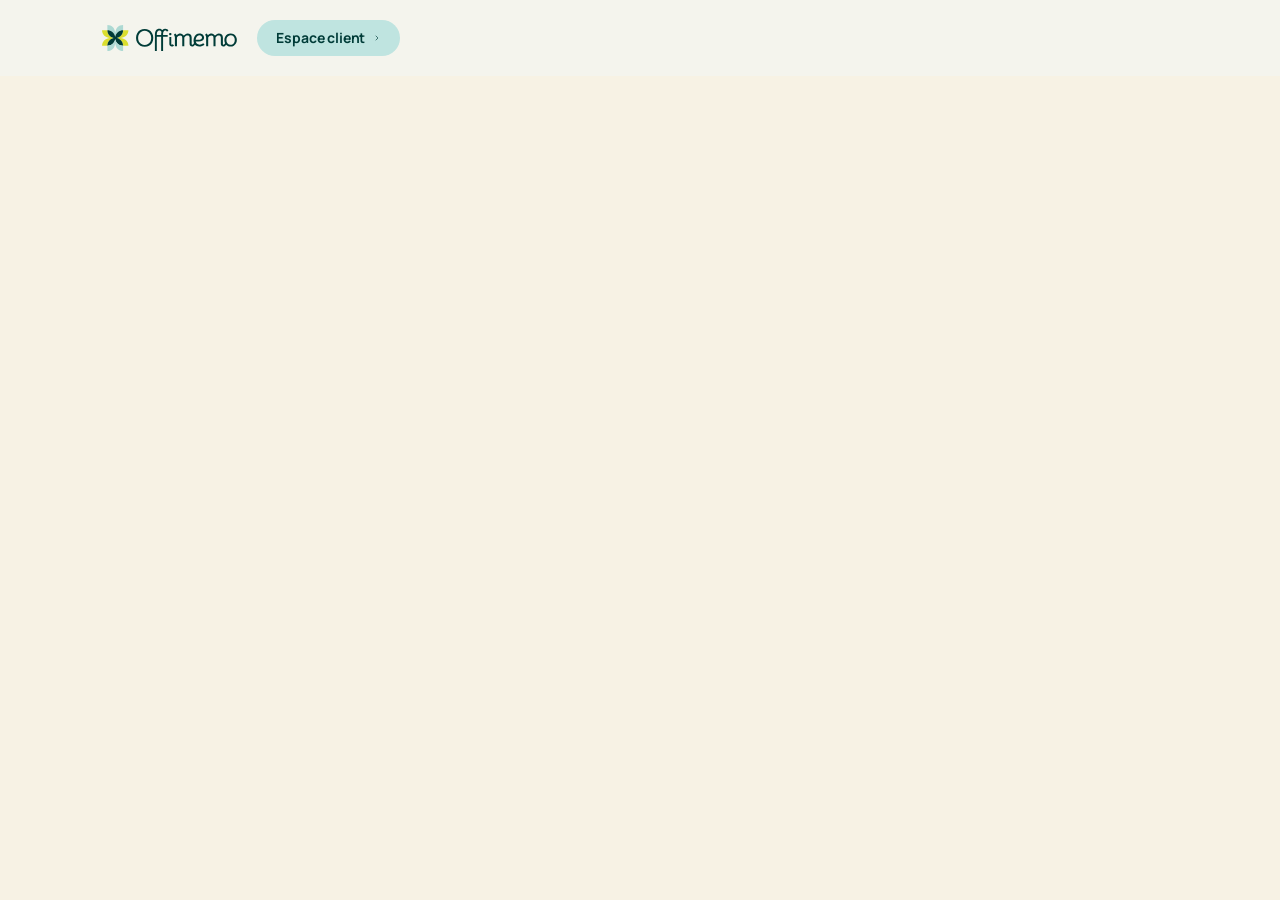
==== commit 70963379: "Deploy testSite build (2026-10-10T20:34:23Z)" ====
--- a/index.html
+++ b/index.html
@@ -15,7 +15,7 @@
     <link rel="icon" type="image/svg+xml" href="/favicon.svg" />
     <meta
       http-equiv="Content-Security-Policy"
-      content="default-src 'self'; script-src 'self'; style-src 'self' 'unsafe-inline' https://fonts.googleapis.com; font-src 'self' https://fonts.gstatic.com; img-src 'self' data:; connect-src 'self' https://api.offimemo.fr http://localhost:3000 https://api.github.com; base-uri 'self'; form-action 'self'; object-src 'none'"
+      content="default-src 'self'; script-src 'self'; style-src 'self' 'unsafe-inline'; font-src 'self'; img-src 'self' data:; connect-src 'self' https://api.offimemo.fr https://api.github.com; base-uri 'self'; form-action 'self'; object-src 'none'"
     />
     <meta name="referrer" content="strict-origin-when-cross-origin" />
     <title>OffiMemo : le bon conseil, à chaque scan</title>
@@ -34,14 +34,8 @@
     <meta property="og:image" content="https://offimemo.fr/og.png" />
     <meta property="og:locale" content="fr_FR" />
     <meta name="twitter:card" content="summary_large_image" />
-    <link rel="preconnect" href="https://fonts.googleapis.com" />
-    <link rel="preconnect" href="https://fonts.gstatic.com" crossorigin />
-    <link
-      href="https://fonts.googleapis.com/css2?family=Manrope:wght@400;500;600;700;800&family=Caveat:wght@700&family=Outfit:wght@400&display=swap"
-      rel="stylesheet"
-    />
-    <script type="module" crossorigin src="/assets/index-DPPXyqCZ.js"></script>
-    <link rel="stylesheet" crossorigin href="/assets/index-BhGJNXAW.css">
+    <script type="module" crossorigin src="/assets/index-BLm6xquS.js"></script>
+    <link rel="stylesheet" crossorigin href="/assets/index-DyOzyvqf.css">
   </head>
   <body>
     <div id="root"></div>
--- a/assets/index-DyOzyvqf.css
+++ b/assets/index-DyOzyvqf.css
@@ -0,0 +1 @@
+body.nav-menu-open{overflow:hidden}.site-header{position:fixed;inset:0 0 auto;width:100%;height:76px;padding:18px clamp(24px,8vw,120px);box-sizing:border-box;z-index:50;background:#f4f4ed;display:flex;align-items:center;transition:box-shadow .3s ease}.site-header.scrolled{box-shadow:0 1px #ffffff80 inset,0 .5px #1e4d371a,0 12px 28px -22px #0f2a1e73}.header-in{display:flex;align-items:center;gap:20px;height:40px;width:100%;max-width:1240px;margin:0 auto}.brand{display:flex;align-items:center;gap:10px;flex:none}.brand .mark{height:26.43px;width:auto;display:flex;align-items:center;justify-content:center;flex:none}.brand .mark img{height:26.43px;width:auto;-o-object-fit:contain;object-fit:contain}.nav-cta{display:inline-flex;align-items:center;justify-content:center;gap:8px;font-family:Manrope,sans-serif;font-weight:700;font-size:14px;line-height:16px;color:#003c38;background:#bfe4e0;padding:10px 18px;height:36px;box-sizing:border-box;border-radius:999px;border:1.5px solid transparent;white-space:nowrap;flex:none;transition:background .25s,color .25s,border-color .25s,transform .2s}.nav-cta svg{width:8px;height:10px;flex:none;transition:transform .2s}.nav-cta:hover{background:#a9d6d1;transform:translateY(-1px)}.nav-cta:hover svg{transform:translate(2px)}.nav-cta:active{transform:translateY(0);box-shadow:inset 0 2px 5px #00000040}.nav-main{flex:1;display:flex;flex-direction:row;justify-content:center;align-items:center;height:40px;gap:32px}.nav-link{font-family:Manrope,sans-serif;font-weight:500;font-size:14px;line-height:19px;display:flex;align-items:center;color:#003c38;transition:color .2s;white-space:nowrap}.nav-link:hover{color:#001f1c}.nav-burger{display:none;flex:none;width:36px;height:36px;padding:0;border:none;background:transparent;cursor:pointer;flex-direction:column;align-items:center;justify-content:center;gap:6px}.nav-burger span{display:block;width:22px;height:2px;border-radius:2px;background:#003c38;transition:transform .25s ease,opacity .2s ease}.nav-burger.open span:nth-child(1){transform:translateY(8px) rotate(45deg)}.nav-burger.open span:nth-child(2){opacity:0}.nav-burger.open span:nth-child(3){transform:translateY(-8px) rotate(-45deg)}.nav-mobile{position:fixed;top:76px;left:0;right:0;z-index:49;background:#f4f4ed;box-shadow:0 12px 28px -22px #0f2a1e73;display:flex;flex-direction:column;padding:8px clamp(24px,8vw,120px) 24px;gap:4px;max-height:calc(100vh - 76px);overflow-y:auto;transform:translateY(-8px);opacity:0;pointer-events:none;transition:transform .2s ease,opacity .2s ease}.nav-mobile.open{transform:none;opacity:1;pointer-events:auto}.nav-mobile-links{display:flex;flex-direction:column}.nav-mobile-link{font-family:Manrope,sans-serif;font-weight:500;font-size:16px;color:#003c38;padding:14px 4px;border-bottom:1px solid rgba(0,60,56,.1)}.nav-mobile-cta{display:inline-flex;align-items:center;justify-content:center;margin-top:16px;font-family:Manrope,sans-serif;font-weight:700;font-size:15px;color:#003c38;background:#bfe4e0;padding:13px 18px;border-radius:999px;border:none}@media(max-width:820px){.nav-main,.nav-cta{display:none}.nav-burger{display:flex;margin-left:auto}}@media(min-width:821px){.nav-mobile{display:none}}.read-prog{position:fixed;top:0;left:0;right:0;height:3px;z-index:60;background:transparent;pointer-events:none}.read-prog i{display:block;height:100%;width:0;background:linear-gradient(90deg,var(--sage),var(--forest));box-shadow:0 0 10px -2px #1e4d3780}@media(prefers-reduced-motion:reduce){.read-prog{display:none}}.site-header:after{content:"";position:absolute;left:0;right:0;bottom:0;height:1px;pointer-events:none;background:linear-gradient(90deg,transparent,rgba(143,188,164,0),transparent);transition:background .5s var(--ease-lux)}.site-header.scrolled:after{background:linear-gradient(90deg,transparent 8%,rgba(143,188,164,.55) 50%,transparent 92%)}.demo{position:relative;max-width:1060px;margin:0 auto}.demo .win{opacity:0;transform:translateY(40px) scale(.97);animation:heroEmerge 1.1s .25s var(--ease) forwards}@keyframes heroEmerge{to{opacity:1;transform:none}}.win{position:relative;display:flex;flex-direction:column;background:#63636312;border:.95px solid #f4f4ed;border-radius:17px;overflow:hidden;box-shadow:var(--shadow-lg);aspect-ratio:662.67/426;min-height:0;isolation:isolate}.win:before{content:"";position:absolute;inset:0;z-index:2;pointer-events:none;border-radius:inherit;background:radial-gradient(120% 90% at 50% 0%,transparent 60%,rgba(15,42,30,.07) 100%);box-shadow:inset 0 0 60px -20px #0f2a1e2e}.win-bar{display:flex;align-items:center;gap:10px;background:#e2e7e9;padding:12px 16px;font-size:12.5px;color:#7a858b;font-weight:500;flex:none}.win-bar .dots{display:inline-flex;gap:6px}.win-bar .dots i{width:10px;height:10px;border-radius:50%;background:#c4cdd2}.win-body{flex:1;display:grid;grid-template-columns:210px 1fr;gap:30px;padding:30px;min-height:0}.win-main{display:flex;flex-direction:column;min-height:0}.win-head{display:flex;align-items:center;justify-content:space-between;margin-bottom:24px}.win-head i{margin-bottom:0}.win-pills{display:flex;gap:8px}.win-pills i{margin-bottom:0}.win-rows{flex:1;display:flex;flex-direction:column;justify-content:space-between;min-height:0}.win-rows .win-row,.win-rows .win-row i{margin-bottom:0}.skel i{display:block;height:11px;border-radius:22px;background:linear-gradient(90deg,#63636326 25%,#63636338,#63636326 75%);background-size:200% 100%;animation:shimmer 2.6s linear infinite;margin-bottom:15px}.win-side i:first-child{width:64%}.win-row{display:flex;gap:12px;margin-bottom:15px}@keyframes shimmer{to{background-position:-200% 0}}.toast-stack{position:absolute;right:2.3%;bottom:3.6%;width:42.51%;text-align:left;z-index:3;opacity:0;transform:translateY(22px) scale(.98)}.toast-stack.ready{opacity:1;transform:none;transition:opacity .5s ease,transform .55s var(--ease)}.toast-stack.hide{opacity:0;transform:translateY(20px) scale(.98);transition:opacity .35s ease,transform .35s ease}.notif-frame{display:flex;flex-direction:column;justify-content:center;gap:5.6px;padding:6.4px;background:#f4f4ed80;border:1px solid #f4f4ed;border-radius:10.8px}.toast-card{border-radius:6px 6px 0 0;overflow:hidden;display:flex;flex-direction:column}.toast-stack.ready .toast-card{animation:toastGlow 1.1s var(--ease) 1}@keyframes toastGlow{0%{box-shadow:0 0 0 5px #8fbca473}to{box-shadow:0 0 #8fbca400}}.toast-header{display:flex;align-items:center;justify-content:space-between;gap:3.2px;padding:4.8px 8px;background:#003c38}.toast-header-icon{width:7.2px;height:7.2px;flex:none}.toast-title{flex:1;min-width:0;color:#f4f4ed;font-size:7.2px;font-weight:600;line-height:8.8px;white-space:nowrap;overflow:hidden;text-overflow:ellipsis;font-family:Manrope,sans-serif}.toast-close{width:4.8px;height:4.8px;flex:none;opacity:.85}.toast-pill{flex:none;display:inline-block;width:-moz-fit-content;width:fit-content;font-size:6.4px;font-weight:700;line-height:8.8px;padding:4px 5.6px;border-radius:8.8px}.toast-pill-danger{background:#eef24c;color:#003c38}.toast-pill-conseil{background:#f4f4ed;color:#401332;text-align:center}.toast-pill-entretien{background:#d0d7ee;color:#401332;padding:3.2px 4px}.toast-body{background:#f4f4ed;padding:8px;display:flex;flex-direction:column;gap:4.8px;border-radius:0 0 6px 6px}.toast-badge-row{display:flex;flex-direction:column;gap:4px}.toast-pill-row{display:flex;flex-wrap:wrap;gap:3.2px}.toast-body .toast-desc,.conseil-card .toast-desc,.conseil-card .toast-desc-produit{margin:0;font-size:6.4px;font-weight:500;line-height:8.8px}.toast-body .toast-desc+.toast-desc,.conseil-card .toast-desc-produit+.toast-desc-produit,.conseil-card .toast-desc-produit+.toast-desc{margin-top:3.2px}.toast-desc-danger{color:#003c38}.conseil-card .toast-desc-produit{font-weight:700;color:#401332;font-family:Manrope,sans-serif}.toast-poso{display:flex;gap:3.2px;align-items:flex-start;border-radius:3.2px;padding:4.8px}.toast-poso-mint{background:#c6e3e0}.toast-poso-beige{background:#f4f4ed80}.toast-poso-clock{width:5.2px;height:5.2px;margin-top:1px;flex:none}.toast-poso span{color:#003c38;font-size:6.4px;font-weight:500;line-height:8.8px;font-family:Manrope,sans-serif}.conseil-card{background:#d0d7ee;border-radius:6px;padding:8px;display:flex;flex-direction:column;gap:4.8px}.conseil-title{font-size:6.4px;font-weight:700;line-height:8.8px;color:#401332;font-family:Manrope,sans-serif}.conseil-card .toast-pill-conseil{background:#f4f4ed}.conseil-card .toast-desc-conseil,.conseil-card .toast-poso span{color:#401332}@media(max-width:880px){.win-body{grid-template-columns:1fr;padding:22px}.win-side{display:none}}@media(max-width:520px){.win-body{grid-template-columns:1fr}.win-side{display:none}}@media(max-width:640px){.toast-stack{transform-origin:bottom right;transform:translateY(22px) scale(.98) scaleY(.5)}.toast-stack.ready{transform:scaleY(.5)}.toast-stack.hide{transform:translateY(20px) scale(.98) scaleY(.5)}}@media(prefers-reduced-motion:reduce){.toast-stack{opacity:1!important;transform:none!important}.toast-stack.ready .toast-card{animation:none}.demo .win{opacity:1;transform:none;animation:none}}.hero{position:relative;padding-top:130px;padding-bottom:0;background:linear-gradient(180deg,#f4f4ed 40.03%,#d0d7ee 75.24%)}.hero-in{max-width:920px;margin:0 auto;padding:20px;text-align:center;display:flex;flex-direction:column;align-items:center}.hero-copy{max-width:660px;margin:0 auto;display:flex;flex-direction:column;align-items:center}.hero h1{max-width:708px;font-size:clamp(16px,4.8vw,48px);letter-spacing:0;line-height:1.08;font-weight:500;color:#003c38}.hero h1 strong{white-space:nowrap}.hero p{margin:30px auto 0;max-width:44ch;font-size:16px;font-weight:500;line-height:22px;color:#003c38}.h-actions{display:flex;gap:6px 14px;flex-wrap:wrap;align-items:center;justify-content:center;margin-top:30px}.hero-copy .btn-primary{background:#eef24c;color:#003c38;padding:16px 30px;font-size:17px;font-weight:700;line-height:16px;box-shadow:0 1px 1px #0000000f,0 12px 26px -14px #00000040,inset 0 1px #ffffff59}.hero-copy .btn-primary:hover{background:#e1e63f;color:#003c38;transform:translateY(-2px);box-shadow:0 2px 3px #00000014,0 18px 32px -16px #00000047,inset 0 1px #fff6}.demo-wrap{margin-top:30px}.trust-row{display:flex;flex-wrap:wrap;justify-content:space-between;align-items:flex-start;gap:32px 53px;max-width:816px;margin:120px auto 0}.trust-item{display:flex;flex-direction:column;align-items:center;gap:14px;width:162px}.trust-icon{width:44px;height:44px;flex:none}.trust-item span{font-family:Manrope,sans-serif;font-weight:500;font-size:13px;line-height:16px;text-align:center;color:#401332}@media(max-width:700px){.trust-row{justify-content:center}}.avant{display:flex;flex-direction:column;align-items:center;gap:60px;padding:120px clamp(24px,18vw,298px) 0;background:#f4f4ed}.avant-head{display:flex;flex-direction:column;align-items:center;gap:30px;max-width:844px;text-align:center}.avant-eyebrow{font-family:Manrope,sans-serif;font-weight:500;font-size:13px;line-height:16px;letter-spacing:.12em;text-transform:uppercase;color:#003c38}.avant-title{font-family:Manrope,sans-serif;font-weight:700;font-size:34px;line-height:46px;color:#003c38;margin:0}.avant-cards{display:grid;grid-template-columns:repeat(3,1fr);align-items:stretch;gap:36px;width:100%;max-width:1439px}.avant-card{display:flex;flex-direction:column;justify-content:center;align-items:center;padding:26px;gap:24px;min-height:300px;border-radius:20px;box-sizing:border-box;text-align:center}.avant-card-forest{background:#003c38}.avant-card-kaki{background:#a9ad85}.avant-card-mint{background:#bfe4e0}.avant-tag{flex:none;width:44px;height:44px;border-radius:999px;-o-object-fit:contain;object-fit:contain}.avant-card-title{font-family:Manrope,sans-serif;font-weight:700;font-size:20px;line-height:27px;margin:0}.avant-card-text{font-family:Manrope,sans-serif;font-weight:500;font-size:16px;line-height:24px;margin:0}.avant-card-forest .avant-card-title,.avant-card-forest .avant-card-text,.avant-card-kaki .avant-card-title,.avant-card-kaki .avant-card-text{color:#f4f4ed}.avant-card-mint .avant-card-title,.avant-card-mint .avant-card-text{color:#003c38}.avant-card-mint .avant-card-text{letter-spacing:-.16px}.avant-cta{width:219px;height:48px;padding:16px 30px;background:#eef24c;color:#003c38;font-size:17px;font-weight:700;line-height:16px;box-sizing:border-box;box-shadow:0 1px 1px #0000000f,0 12px 26px -14px #00000040,inset 0 1px #ffffff59}.avant-cta:hover{background:#e1e63f;color:#003c38;transform:translateY(-2px);box-shadow:0 2px 3px #00000014,0 18px 32px -16px #00000047,inset 0 1px #fff6}@media(max-width:880px){.avant-title{font-size:26px;line-height:34px}.avant-cards{grid-template-columns:1fr}}.ent{display:flex;flex-direction:column;align-items:center;gap:60px;padding:120px clamp(24px,18vw,298px);background:linear-gradient(180deg,#f4f4ed 22.1%,#bfe4e0 70.35%)}.ent-head{display:flex;flex-direction:column;align-items:center;gap:30px;max-width:796px;text-align:center}.ent-eyebrow{font-family:Manrope,sans-serif;font-weight:500;font-size:13px;line-height:16px;letter-spacing:.12em;text-transform:uppercase;color:#a9ad85}.ent-title{font-family:Manrope,sans-serif;font-weight:700;font-size:34px;line-height:46px;color:#003c38;margin:0}.ent-cards{display:flex;flex-wrap:wrap;justify-content:center;align-items:stretch;gap:36px;width:100%;max-width:1439px}.ent-card{flex:1 1 240px;max-width:273px;display:flex;flex-direction:column;align-items:flex-start;padding:26px;gap:16px;border-radius:20px;background:#f4f4ed;box-sizing:border-box}.ent-tag{display:inline-flex;align-items:center;padding:10px 14px;border-radius:22px;background:#bfe4e0;font-family:Manrope,sans-serif;font-weight:700;font-size:14px;line-height:19px;color:#003c38}.ent-amt{font-family:Manrope,sans-serif;font-weight:700;font-size:34px;line-height:46px;color:#003c38}.ent-amt span{font-size:16px;font-weight:500;margin-left:4px;white-space:nowrap}.ent-desc{margin:0;font-family:Manrope,sans-serif;font-weight:500;font-size:16px;line-height:24px;color:#a9ad85}.ent-note{margin:0;text-align:center;font-family:Manrope,sans-serif;font-weight:500;font-size:14px;line-height:24px;color:#003c38}@media(max-width:880px){.ent-title{font-size:26px;line-height:34px}}.roi2{position:relative;display:flex;flex-direction:column;align-items:center;gap:60px;padding:120px clamp(24px,10vw,120px);background:#f4f4ed}.roi2-head{position:relative;display:flex;flex-direction:column;align-items:center;gap:30px;width:100%;max-width:1200px;text-align:center}.roi2-eyebrow{font-family:Manrope,sans-serif;font-weight:500;font-size:13px;line-height:16px;letter-spacing:.12em;text-transform:uppercase;color:#a9ad85}.roi2-title{font-family:Manrope,sans-serif;font-weight:500;font-size:34px;line-height:46px;color:#003c38;margin:0}.roi2-lede{max-width:670px;font-family:Manrope,sans-serif;font-weight:500;font-size:16px;line-height:24px;color:#003c38;margin:0}.roi2-annotation{position:absolute;left:calc(50% - 480px);top:190px;display:flex;flex-direction:column;align-items:center;gap:4px;font-family:Caveat,cursive;font-weight:700;font-size:20px;line-height:23px;letter-spacing:-.16px;color:#a9ad85;transform:rotate(-3deg);pointer-events:none}.roi2-annotation-arrow{width:21px;height:28px;transform:rotate(35deg)}.roi2-body{display:flex;flex-wrap:wrap;align-items:flex-start;gap:60px;width:100%;max-width:1200px}.roi2-inputs{flex:1 1 480px;max-width:544px;display:flex;flex-direction:column;gap:18px}.roi2-card{box-sizing:border-box;background:#fff;border:1px solid #d0d7ee;border-radius:20px;padding:22px 20px;display:flex;flex-direction:column;gap:16px}.roi2-card-head{display:flex;align-items:center;gap:10px;padding-bottom:14px;border-bottom:1px solid #f4f4ed;font-family:Manrope,sans-serif;font-weight:600;font-size:16px;line-height:22px;letter-spacing:-.135px;color:#401332}.roi2-card-ico{flex:none;width:32px;height:32px;border-radius:999px;background:#a9ad85;display:grid;place-items:center}.roi2-card-ico svg{width:15px;height:15px}.roi2-field{display:flex;flex-direction:column;gap:16px}.roi2-field-top{display:flex;justify-content:space-between;align-items:flex-end;gap:12px}.roi2-flab{font-family:Manrope,sans-serif;font-weight:600;font-size:14px;line-height:21px;letter-spacing:-.16px;color:#401332}.roi2-rate{font-weight:600;color:#a9ad85;white-space:nowrap}.roi2-fval{flex:none;min-width:38px;box-sizing:border-box;display:flex;justify-content:center;align-items:center;padding:3px 10px;background:#d0d7ee;border-radius:5px;font-family:Manrope,sans-serif;font-weight:700;font-size:14px;letter-spacing:-.16px;color:#401332;transition:transform .2s var(--ease),background .25s var(--ease-lux),color .25s var(--ease-lux)}.roi2-field.dragging .roi2-fval{background:#401332;color:#f4f4ed;transform:scale(1.1)}.roi2-range{-webkit-appearance:none;-moz-appearance:none;appearance:none;width:100%;height:7px;border-radius:99px;cursor:pointer;background:linear-gradient(90deg,#401332 var(--f, 50%),#d0d7ee var(--f, 50%));box-shadow:inset 0 1px 2px #0f2a1e1f}.roi2-range::-webkit-slider-thumb{-webkit-appearance:none;width:22px;height:22px;border-radius:50%;background:radial-gradient(circle at 50% 35%,#fff,#f2f6f3);border:5px solid #401332;box-shadow:0 2px 8px #0f2a1e4d;-webkit-transition:transform .15s var(--ease);transition:transform .15s var(--ease)}.roi2-range::-moz-range-thumb{width:22px;height:22px;border-radius:50%;background:radial-gradient(circle at 50% 35%,#fff,#f2f6f3);border:5px solid #401332;box-shadow:0 2px 8px #0f2a1e4d}.roi2-range.dragging::-webkit-slider-thumb{transform:scale(1.08)}.roi2-range:focus-visible{outline:2.5px solid #401332;outline-offset:4px}.roi2-note{margin:0;font-family:Manrope,sans-serif;font-weight:600;font-size:11.5px;line-height:17px;color:#a9ad85}.roi2-result{flex:1 1 480px;max-width:596px;box-sizing:border-box;display:flex;flex-direction:column;gap:28px;padding:26px;background:#d0d7ee;border-radius:20px}.roi2-result-label{font-family:Manrope,sans-serif;font-weight:700;font-size:12px;line-height:17px;letter-spacing:1px;text-transform:uppercase;color:#401332}.roi2-result-big{display:flex;align-items:baseline;gap:6px;margin-top:-18px}.roi2-result-big #roiTotal{font-family:Manrope,sans-serif;font-weight:700;font-size:56px;line-height:1;letter-spacing:-2px;color:#401332;font-variant-numeric:tabular-nums;transition:color .5s var(--ease-lux)}.roi2-result.counting #roiTotal{color:#401332}.roi2-result-per{font-family:Manrope,sans-serif;font-weight:500;font-size:34px;color:#401332}.roi2-breakdown{display:flex;gap:13px}.roi2-break-box{flex:1;box-sizing:border-box;display:flex;flex-direction:column;gap:6px;padding:17px 18px 16px;background:#f4f4ed;border-radius:14px}.roi2-break-label{font-family:Manrope,sans-serif;font-weight:700;font-size:12px;line-height:12px;letter-spacing:1px;text-transform:uppercase;color:#a9ad85}.roi2-break-amt{font-family:Manrope,sans-serif;font-weight:700;font-size:28px;line-height:1.4;letter-spacing:-.91px;color:#401332}.roi2-break-sub{font-family:Manrope,sans-serif;font-weight:600;font-size:12px;line-height:15px;letter-spacing:-.16px;color:#a9ad85}.roi2-bar-wrap{display:flex;flex-direction:column;gap:9px}.roi2-bar{display:flex;align-items:stretch;gap:4px;height:11px;padding:3px;background:#f4f4ed;border-radius:999px;box-sizing:border-box;overflow:hidden}.roi2-bar-seg{flex:0 1 auto;min-width:0;min-height:0;border-radius:999px;transition:width .45s var(--ease)}.roi2-bar-seg.roi2-ent{background:#401332}.roi2-bar-seg.roi2-con{background:#a9ad85}.roi2-legend{display:flex;align-items:center;gap:16px}.roi2-legend span{display:inline-flex;align-items:center;gap:6px;font-family:Manrope,sans-serif;font-weight:500;font-size:10.5px;line-height:17px;letter-spacing:-.16px;color:#401332}.roi2-dot{width:9px;height:9px;border-radius:3px;flex:none}.roi2-dot.roi2-ent{background:#401332}.roi2-dot.roi2-con{background:#a9ad85}.roi2-claim{box-sizing:border-box;padding:16px;background:#f4f4ed;border:1px solid #a9ad85;border-radius:14px;font-family:Manrope,sans-serif;font-weight:700;font-size:14px;line-height:22px;color:#401332}.roi2-detail{border-top:1px solid #f4f4ed}.roi2-detail-toggle{width:100%;display:flex;justify-content:space-between;align-items:center;padding:8px 0;background:none;border:none;cursor:pointer;font-family:Manrope,sans-serif;font-weight:600;font-size:14px;line-height:19px;color:#401332}.roi2-detail-ico{flex:none;width:27px;height:27px;border-radius:999px;background:#f4f4ed;display:grid;place-items:center}.roi2-detail-ico svg{width:14px;height:14px;transition:transform .25s var(--ease)}.roi2-detail-body{padding:0 0 8px;text-align:left}.roi2-detail-body p{margin:0 0 6px;font-family:Manrope,sans-serif;font-weight:500;font-size:13px;line-height:1.5;color:#401332}.roi2-detail-body p:last-child{margin-bottom:0}.roi2-cta{display:flex;justify-content:center;align-items:center;gap:8px;padding:10px 18px;height:53px;box-sizing:border-box;background:#401332;border-radius:999px;font-family:Manrope,sans-serif;font-weight:700;font-size:14px;color:#f4f4ed;transition:transform .2s var(--ease),background .25s var(--ease)}.roi2-cta:hover{background:#2e0e24;transform:translateY(-2px)}.roi2-foot{box-sizing:border-box;width:100%;max-width:1200px;padding:20px 22px;background:#f4f4ed;border:1px solid #a9ad85;border-radius:14px;font-family:Manrope,sans-serif;font-weight:500;font-size:14px;line-height:22px;color:#003c38}.roi2-foot b{font-weight:700}@media(max-width:880px){.roi2-title{font-size:26px;line-height:34px}.roi2-annotation{display:none}.roi2-breakdown{flex-direction:column}}@media(prefers-reduced-motion:reduce){.roi2-bar-seg,.roi2-result-big #roiTotal{transition:none}}.fonct{display:flex;flex-direction:column;align-items:center;gap:60px;padding:120px clamp(24px,18vw,298px);background:#d0d7ee}.fonct-head{display:flex;flex-direction:column;align-items:center;gap:30px;max-width:896px;text-align:center}.fonct-eyebrow{font-family:Manrope,sans-serif;font-weight:500;font-size:13px;line-height:16px;letter-spacing:.12em;text-transform:uppercase;color:#401332}.fonct-title{font-family:Manrope,sans-serif;font-weight:500;font-size:34px;line-height:46px;color:#401332;margin:0}.fonct-steps{display:grid;grid-template-columns:repeat(3,1fr);align-items:stretch;gap:36px;width:100%;max-width:1439px}.fonct-card{display:flex;flex-direction:column;justify-content:center;align-items:center;padding:26px;gap:24px;min-height:316px;border-radius:20px;background:#f4f4ed;box-sizing:border-box;text-align:center}.fonct-card-dark{background:#401332;transform:rotate(5.03deg)}.fonct-tag{display:flex;justify-content:center;align-items:center;width:44px;height:44px;flex:none;border-radius:999px;background:#a9ad85;font-family:Manrope,sans-serif;font-weight:600;font-size:20px;line-height:16px;color:#f4f4ed}.fonct-card-dark .fonct-tag{background:#f4f4ed;color:#401332}.fonct-card-title{font-family:Manrope,sans-serif;font-weight:700;font-size:20px;line-height:27px;color:#401332;margin:0}.fonct-card-dark .fonct-card-title{color:#f4f4ed}.fonct-card-text{font-family:Manrope,sans-serif;font-weight:500;font-size:16px;line-height:24px;letter-spacing:-.16px;color:#401332;margin:0}.fonct-card-dark .fonct-card-text{color:#f4f4ed}.fonct-video{display:block;width:100%;max-width:690px;box-sizing:border-box;background:#000;border:1px solid #f4f4ed;border-radius:20px;overflow:hidden}@media(max-width:880px){.fonct-title{font-size:26px;line-height:34px}.fonct-card-dark{transform:none}.fonct-steps{grid-template-columns:1fr}}.problem{position:relative;isolation:isolate;overflow:hidden;display:flex;flex-direction:column;align-items:flex-start;justify-content:center;gap:60px;min-height:691px;box-sizing:border-box;padding:180px clamp(24px,8vw,120px);background:#a9ad85}.problem-vector{position:absolute;z-index:0;pointer-events:none;right:-26px;top:51%;width:558px;transform:translateY(-50%)}.problem-head{position:relative;z-index:1;display:flex;flex-direction:column;gap:30px;max-width:825px}.problem-eyebrow{font-family:Manrope,sans-serif;font-weight:500;font-size:13px;line-height:16px;letter-spacing:.12em;text-transform:uppercase;color:#f4f4ed}.problem-title{font-family:Manrope,sans-serif;font-weight:700;font-size:34px;line-height:46px;color:#eef24c;margin:0}.problem-cols{position:relative;z-index:1;display:flex;align-items:flex-start;gap:50px;flex-wrap:wrap;max-width:825px}.problem-quote{flex:0 1 288px;margin:0;font-family:Manrope,sans-serif;font-weight:500;font-size:20px;line-height:27px;color:#f4f4ed}.problem-divider{flex:none;align-self:stretch;width:1px;background:#eef24c}.problem-text{flex:1 1 300px;max-width:367px;margin:0;font-family:Manrope,sans-serif;font-weight:500;font-size:16px;line-height:24px;color:#003c38}@media(max-width:820px){.problem{padding-top:96px;padding-bottom:96px}.problem-cols{flex-direction:column;gap:24px}.problem-divider{display:none}}@media(max-width:1050px){.problem-vector{display:none}}.priv{display:flex;flex-direction:column;align-items:center;gap:60px;padding:120px clamp(24px,18vw,298px);background:linear-gradient(180deg,#003c38,#002c29)}.priv-head{display:flex;flex-direction:column;align-items:center;gap:30px;max-width:844px;text-align:center}.priv-eyebrow-tag{display:inline-flex;align-items:center;gap:8px;padding:8px 16px;border-radius:999px;background:#bfe4e0;font-family:Manrope,sans-serif;font-weight:500;font-size:13px;line-height:16px;letter-spacing:.12em;text-transform:uppercase;color:#003c38}.priv-eyebrow-tag svg{width:14px;height:14px;flex:none}.priv-title{font-family:Manrope,sans-serif;font-weight:500;font-size:34px;line-height:46px;color:#f4f4ed;margin:0}.priv-lede{max-width:738px;font-family:Manrope,sans-serif;font-weight:500;font-size:16px;line-height:24px;color:#f4f4ed;margin:0}.priv-trust{list-style:none;display:flex;flex-wrap:wrap;justify-content:center;gap:15px;padding:0;margin:0}.priv-trust li{display:inline-flex;align-items:center;gap:8px;box-sizing:border-box;padding:6px 10px;border:1px solid #a9ad85;border-radius:999px;font-family:Manrope,sans-serif;font-weight:500;font-size:13px;line-height:16px;color:#a9ad85}.priv-trust svg{width:10px;height:10px;flex:none;color:#f4f4ed}@media(max-width:880px){.priv-title{font-size:26px;line-height:34px}}.price2{display:flex;flex-direction:column;align-items:center;gap:60px;padding:120px clamp(24px,10vw,120px);background:linear-gradient(180deg,#003c38,#002c29)}.price2-head{display:flex;flex-direction:column;align-items:center;gap:30px;max-width:1200px;text-align:center}.price2-eyebrow{font-family:Manrope,sans-serif;font-weight:500;font-size:13px;line-height:16px;letter-spacing:.12em;text-transform:uppercase;color:#bfe4e0}.price2-title{font-family:Manrope,sans-serif;font-weight:500;font-size:34px;line-height:46px;color:#f4f4ed;margin:0}.price2-lede{max-width:880px;font-family:Manrope,sans-serif;font-weight:500;font-size:16px;line-height:24px;color:#f4f4ed;margin:0}.price2-toggle{display:inline-flex;padding:4px;background:#f4f4ed1f;border-radius:999px;gap:4px}.price2-toggle-btn{padding:9px 22px;border:none;border-radius:999px;background:transparent;font-family:Manrope,sans-serif;font-weight:700;font-size:14px;color:#f4f4ed;cursor:pointer;transition:background .2s var(--ease),color .2s var(--ease)}.price2-toggle-btn-active{background:#bfe4e0;color:#003c38}.price2-grid{display:flex;align-items:stretch;justify-content:center;gap:24px;width:100%;max-width:1320px;flex-wrap:wrap}.price2-card{box-sizing:border-box;flex:0 1 auto;width:auto;max-width:360px;display:flex;flex-direction:column;justify-content:space-between;gap:24px;padding:26px;border-radius:20px}.price2-card-plain{background:#f4f4ed}.price2-card-feat{background:#bfe4e0}.price2-badge{align-self:flex-start;display:inline-flex;justify-content:center;align-items:center;padding:8px 16px;background:#a9ad85;border-radius:999px;font-family:Manrope,sans-serif;font-weight:700;font-size:14px;line-height:19px;color:#f4f4ed}.price2-top{display:flex;flex-direction:column;gap:24px}.price2-id{display:flex;flex-direction:column;gap:4px}.price2-name{font-family:Manrope,sans-serif;font-weight:800;font-size:20px;line-height:27px;letter-spacing:.03em;text-transform:uppercase;color:#003c38}.price2-sub{font-family:Manrope,sans-serif;font-weight:500;font-size:16px;line-height:24px;color:#a9ad85}.price2-card-feat .price2-sub{color:#003c38}.price2-amt{display:flex;flex-direction:column;font-family:Manrope,sans-serif;font-weight:700;font-size:44px;line-height:60px;color:#003c38}.price2-per{font-weight:600;font-size:14px;line-height:20px;color:#a9ad85;margin-top:-6px}.price2-card-feat .price2-per{color:#003c38}.price2-feats{list-style:none;display:flex;flex-direction:column;gap:10.3px;padding:0;margin:0}.price2-feats li{display:flex;align-items:center;gap:10px;font-family:Manrope,sans-serif;font-weight:500;font-size:14px;line-height:20px;letter-spacing:-.16px;color:#003c38}.price2-feats svg{width:17px;height:17px;flex:none}.price2-monthly-note{font-size:8px;color:#a9ad85}.price2-btn{display:flex;justify-content:center;align-items:center;gap:8px;box-sizing:border-box;padding:10px 18px;height:53px;background:#bfe4e0;border-radius:999px;font-family:Manrope,sans-serif;font-weight:700;font-size:14px;line-height:16px;color:#003c38;text-decoration:none;transition:transform .2s var(--ease),background .25s var(--ease)}.price2-btn:hover{background:#a9d6d0;transform:translateY(-2px)}.price2-card-feat .price2-btn{background:#f4f4ed}.price2-card-feat .price2-btn:hover{background:#e2e2d6}.price2-note{max-width:700px;text-align:center;font-family:Manrope,sans-serif;font-weight:400;font-size:12px;line-height:22px;color:#f4f4ed;margin:0}.price2-note-offer{display:flex;align-items:center;justify-content:center;gap:10px;font-size:clamp(11px,1.3vw,16px);line-height:1.4;max-width:none;white-space:nowrap}.price2-note-offer svg{width:1.7em;height:1.7em;flex:none;color:#f4f4ed}.price2-note-offer-text{margin-top:7px}@media(max-width:880px){.price2-title{font-size:26px;line-height:34px}.price2-grid{flex-direction:column;align-items:stretch}.price2-card{max-width:none}.price2-note-offer{white-space:normal;text-align:left;align-items:flex-start;font-size:12px}.price2-note-offer svg{width:18px;height:18px;margin-top:2px}.price2-note-offer-text{margin-top:0}}.equipe{display:flex;flex-direction:column;align-items:center;gap:60px;padding:120px clamp(24px,18vw,298px) 0;background:#f4f4ed}.equipe-eyebrow{font-family:Manrope,sans-serif;font-weight:500;font-size:13px;line-height:16px;letter-spacing:.12em;text-transform:uppercase;color:#401332}.equipe-tabs{display:flex;gap:12px;flex-wrap:wrap;justify-content:center}.equipe-tab{padding:10px 22px;border-radius:999px;border:1px solid #401332;background:transparent;color:#401332;font-family:Manrope,sans-serif;font-weight:600;font-size:14px;cursor:pointer;transition:background .2s ease,color .2s ease}.equipe-tab:hover:not(.active){background:#40133214}.equipe-tab.active{background:#401332;color:#f4f4ed}.equipe-grid{display:flex;justify-content:space-between;gap:40px;align-items:flex-start;flex-wrap:wrap;row-gap:40px;width:100%;max-width:1052px}.equipe-grid-centered{justify-content:center}.equipe-card{flex:1 1 220px;max-width:263px;display:flex;flex-direction:column;align-items:center;gap:16px;text-align:center}.equipe-avatar{flex:none;display:grid;place-items:center;width:60px;height:60px;border-radius:999px;background:#a9ad8533}.equipe-avatar svg{width:24px;height:24px}.equipe-name{margin:0;font-family:Manrope,sans-serif;font-weight:700;font-size:20px;line-height:24px;color:#401332}.equipe-role{margin:0;font-family:Manrope,sans-serif;font-weight:500;font-size:16px;line-height:24px;color:#401332}@media(max-width:880px){.equipe{padding-left:24px;padding-right:24px}.equipe-grid{justify-content:center}}.quest{display:flex;flex-direction:column;align-items:center;gap:60px;padding:120px clamp(24px,18vw,298px);background:#f4f4ed}.quest-head{display:flex;flex-direction:column;align-items:center;gap:30px;max-width:844px;text-align:center}.quest-eyebrow{font-family:Manrope,sans-serif;font-weight:500;font-size:13px;line-height:16px;letter-spacing:.12em;text-transform:uppercase;color:#401332}.quest-title{font-family:Manrope,sans-serif;font-weight:500;font-size:34px;line-height:46px;color:#401332;margin:0}.quest-list{display:flex;flex-direction:column;gap:18px;width:100%;max-width:999px}.quest-item{background:#bfe4e0;border-radius:20px;overflow:hidden;transition:background .25s var(--ease-lux)}.quest-row{width:100%;box-sizing:border-box;display:flex;justify-content:space-between;align-items:center;gap:59px;padding:20px;background:none;border:none;cursor:pointer;text-align:left}.quest-q{font-family:Manrope,sans-serif;font-weight:600;font-size:16px;line-height:24px;letter-spacing:-.247px;color:#003c38}.quest-ico{flex:none;display:grid;place-items:center;width:27px;height:27px;border-radius:13.5px;background:#f4f4ed}.quest-ico svg{width:14px;height:14px;transition:transform .25s var(--ease)}.quest-a{margin:0;padding:0 20px 20px;font-family:Manrope,sans-serif;font-weight:500;font-size:16px;line-height:24px;color:#003c38}.quest-contact{margin:0;font-family:Manrope,sans-serif;font-weight:500;font-size:14px;line-height:22px;text-align:center;color:#003c38}.quest-contact a{color:#003c38;font-weight:700;text-decoration:underline}@media(max-width:880px){.quest-title{font-size:26px;line-height:34px}.quest-row{gap:16px}}.foot2{position:relative;overflow:hidden;display:flex;flex-direction:column;align-items:center;gap:100px;padding:160px 120px 40px;background:#003c38;box-sizing:border-box}.foot2-mark{position:absolute;inset:0;opacity:.2;pointer-events:none;z-index:0;overflow:hidden}.foot2-mark img{position:absolute;top:50%;left:50%;width:min(46vw,660px);height:auto}.foot2-disc{position:relative;z-index:1;max-width:720px;margin:0;text-align:center;font-family:Outfit,sans-serif;font-weight:400;font-size:13.5px;line-height:22px;letter-spacing:-.16px;color:#90a597}.foot2-bottom{position:relative;z-index:1;width:100%;max-width:1200px;display:flex;flex-wrap:wrap;justify-content:space-between;align-items:flex-end;gap:24px}.foot2-copy{margin:0;font-family:Manrope,sans-serif;font-weight:400;font-size:12px;line-height:1.8;color:#a9ad85}.foot2-copy a{color:#a9ad85}.foot2-copy a:hover{color:#f4f4ed}.foot2-legal{display:flex;flex-wrap:wrap;align-items:center;gap:24px}.foot2-legal a{font-family:Manrope,sans-serif;font-weight:400;font-size:12px;line-height:1.8;color:#a9ad85;text-decoration:none;position:relative}.foot2-legal a:after{content:"";position:absolute;left:0;right:100%;bottom:-3px;height:1px;background:#f4f4ed;transition:right .3s var(--ease)}.foot2-legal a:hover{color:#f4f4ed}.foot2-legal a:hover:after{right:0}.foot2 a:focus-visible{outline:2.5px solid #a9ad85;outline-offset:3px}.foot2-social{display:flex;align-items:center;transition:transform .25s var(--ease),opacity .25s var(--ease)}.foot2-social img{display:block;width:32px;height:32px}.foot2-social:hover{transform:translateY(-2px);opacity:.85}.foot2-legal a.foot2-social:after{display:none}@media(max-width:880px){.foot2{padding:100px 24px 32px;gap:60px}.foot2-bottom{flex-direction:column;align-items:center;text-align:center;gap:20px}}.auth-screen{display:flex;min-height:100vh;background:#f4f4ed}.auth-left{flex:1.1;padding:56px 72px;display:flex;flex-direction:column;min-width:0;position:relative;overflow:hidden;background:radial-gradient(900px 460px at 82% -12%,rgba(198,227,224,.18),transparent 62%),linear-gradient(180deg,#31615c,#003c38 62%)}.auth-brand-row{display:flex;align-items:center;position:relative;z-index:2;text-decoration:none;width:-moz-fit-content;width:fit-content}.auth-logo{height:28px;width:auto;display:block}.auth-hero{flex:1;display:flex;flex-direction:column;justify-content:center;max-width:560px;margin:56px 0;position:relative;z-index:2}.auth-eyebrow{font-family:Manrope,sans-serif;font-weight:500;font-size:13px;line-height:16px;letter-spacing:.12em;text-transform:uppercase;color:#bfe4e0;margin-bottom:22px}.auth-statement{font-family:Manrope,sans-serif;font-size:clamp(34px,4.5vw,52px);font-weight:500;line-height:1.15;letter-spacing:-.01em;color:#f4f4ed;margin:0 0 24px}.auth-statement em{font-style:normal;color:#e6ef62}.auth-tagline{font-family:Manrope,sans-serif;font-weight:500;font-size:16px;line-height:24px;color:#f4f4ed;opacity:.85;max-width:460px;margin:0}.auth-footer{font-family:Manrope,sans-serif;font-size:12px;color:#a9ad85;display:flex;align-items:center;gap:10px;position:relative;z-index:2}.auth-footer .dot{color:#a9ad8580}.auth-footer a{color:#a9ad85;text-decoration:none;transition:color .15s}.auth-footer a:hover{color:#f4f4ed}.auth-right{flex:1;display:flex;align-items:center;justify-content:center;padding:56px;background:#f4f4ed}.auth-card{width:100%;max-width:380px;background:#fff;border:1px solid rgba(0,60,56,.08);border-radius:24px;padding:40px 36px;box-shadow:0 30px 60px -30px #003c3840}.auth-card-title{font-family:Manrope,sans-serif;font-size:28px;font-weight:700;letter-spacing:-.02em;margin:0 0 6px;color:#003c38}.auth-card-sub{font-family:Manrope,sans-serif;font-weight:500;font-size:13.5px;color:#5b6b62;margin:0 0 28px;line-height:1.5}.auth-form{display:flex;flex-direction:column;gap:16px}.form-group{display:flex;flex-direction:column;gap:7px}.form-group label{font-family:Manrope,sans-serif;font-size:12.5px;font-weight:600;color:#003c38}.form-group input,.form-group textarea{box-sizing:border-box;padding:12px 14px;border:1px solid #d8ded3;border-radius:10px;background:#f4f4ed;font-family:Manrope,sans-serif;font-size:14px;color:#003c38;outline:none;transition:border-color .15s,box-shadow .15s,background .15s}.form-group textarea{resize:vertical;min-height:90px;line-height:1.5}.form-group input:focus,.form-group textarea:focus{border-color:#003c38;background:#fff;box-shadow:0 0 0 3px #003c381a}.form-group input::-moz-placeholder,.form-group textarea::-moz-placeholder{color:#9aa89f}.form-group input::placeholder,.form-group textarea::placeholder{color:#9aa89f}.auth-submit{margin-top:6px;padding:14px 16px;background:#e6ef62;color:#003c38;border:none;border-radius:999px;font-family:Manrope,sans-serif;font-size:15px;font-weight:700;cursor:pointer;display:flex;align-items:center;justify-content:center;text-align:center;text-decoration:none;transition:transform .25s ease,box-shadow .25s ease,background .25s ease;box-shadow:0 10px 24px -12px #003c3880}.auth-submit:hover{background:#e1ec42;transform:translateY(-2px);box-shadow:0 16px 32px -14px #e6ef6280}.auth-submit:disabled{opacity:.6;cursor:not-allowed;transform:none}.auth-forgot-link{align-self:flex-end;font-family:Manrope,sans-serif;font-size:12.5px;font-weight:600;color:#5b6b62;text-decoration:none}.auth-forgot-link:hover{color:#003c38;text-decoration:underline}.auth-error{color:#b3372c;font-family:Manrope,sans-serif;font-size:13px;margin:0}.auth-success{color:#1a7a4c;font-family:Manrope,sans-serif;font-size:13.5px;line-height:1.5;margin:0}.auth-switch{margin:4px 0 0;text-align:center;font-family:Manrope,sans-serif;font-size:13px;color:#5b6b62}.auth-switch a{color:#003c38;font-weight:700;text-decoration:none}.auth-switch a:hover{text-decoration:underline}@media(max-width:960px){.auth-screen{flex-direction:column}.auth-left{padding:40px}.auth-right{padding:32px}}.consent-modal-backdrop{position:fixed;inset:0;background:#003c3873;display:flex;align-items:center;justify-content:center;padding:20px;z-index:100}.consent-modal{width:100%;max-width:1006px;max-height:57vh;overflow-y:auto;background:#fff;border-radius:20px;padding:32px;box-shadow:0 24px 60px -20px #0006;font-family:Manrope,sans-serif}.consent-modal h3{margin:0 0 14px;font-size:19px;font-weight:700;color:#003c38}.consent-modal p{margin:0 0 20px;font-size:14px;line-height:1.6;color:#34463b}.consent-checkbox{display:flex;align-items:flex-start;gap:10px;font-size:13.5px;line-height:1.5;color:#34463b;cursor:pointer}.consent-checkbox input{margin-top:3px;flex:none;width:16px;height:16px;accent-color:#003c38}.consent-checkbox a{color:#003c38;font-weight:600;text-decoration:underline}.consent-modal-actions{display:flex;justify-content:flex-end;gap:12px;margin-top:26px}.consent-cancel{padding:12px 18px;background:transparent;border:1px solid rgba(0,60,56,.2);border-radius:999px;font-family:inherit;font-size:14px;font-weight:600;color:#003c38;cursor:pointer}.consent-confirm{padding:12px 22px;background:#e6ef62;border:none;border-radius:999px;font-family:inherit;font-size:14px;font-weight:700;color:#003c38;cursor:pointer;box-shadow:0 10px 24px -12px #003c3880}.consent-confirm:hover:not(:disabled){background:#e1ec42}.consent-confirm:disabled{opacity:.45;cursor:not-allowed}.legal-page{padding:160px clamp(24px,8vw,120px) 120px;background:var(--cream)}.legal-container{max-width:780px;margin:0 auto}.legal-back{display:inline-flex;align-items:center;gap:6px;font-family:Manrope,sans-serif;font-weight:600;font-size:14px;color:var(--muted);margin-bottom:32px}.legal-back svg{width:16px;height:16px}.legal-back:hover{color:var(--text)}.legal-title{font-family:Manrope,sans-serif;font-weight:700;font-size:clamp(30px,4vw,42px);line-height:1.2;color:var(--ink);margin:0 0 12px}.legal-updated{font-family:Manrope,sans-serif;font-weight:500;font-size:14px;color:var(--muted);margin:0 0 48px}.legal-section{padding:32px 0;border-top:1px solid var(--line)}.legal-section:first-of-type{padding-top:0;border-top:none}.legal-section h2{font-family:Manrope,sans-serif;font-weight:700;font-size:22px;line-height:1.3;color:var(--ink);margin:0 0 20px}.legal-section h3{font-family:Manrope,sans-serif;font-weight:700;font-size:17px;line-height:1.3;color:var(--ink);margin:28px 0 12px}.legal-section h3:first-of-type{margin-top:0}.legal-section p{font-family:Manrope,sans-serif;font-weight:400;font-size:15px;line-height:1.7;color:var(--text);margin:0 0 16px}.legal-section p:last-child{margin-bottom:0}.legal-section strong{font-weight:700;color:var(--ink)}.legal-section a{color:var(--om-green-600);text-decoration:underline}.legal-section ul,.legal-section ol{margin:0 0 16px;padding-left:20px;display:flex;flex-direction:column;gap:10px}.legal-section ul:last-child,.legal-section ol:last-child{margin-bottom:0}.legal-section li{font-family:Manrope,sans-serif;font-size:15px;line-height:1.7;color:var(--text)}.legal-section em{font-style:italic;color:var(--muted)}.legal-table-wrap{position:relative;overflow-x:auto;margin:0 0 16px}.legal-table-hint{display:none;margin:0 0 6px;font-family:Manrope,sans-serif;font-size:12px;font-style:italic;color:var(--muted)}@media(max-width:700px){.legal-table-hint{display:block}.legal-table-wrap:after{content:"";position:absolute;top:0;right:0;bottom:0;width:28px;pointer-events:none;background:linear-gradient(90deg,transparent,var(--cream))}}.legal-table{width:100%;border-collapse:collapse;font-family:Manrope,sans-serif;font-size:14px;line-height:1.5}.legal-table th,.legal-table td{text-align:left;padding:10px 14px;border:1px solid var(--line);color:var(--text);vertical-align:top}.legal-table th{background:var(--sage-soft);color:var(--ink);font-weight:700;white-space:nowrap}@media(max-width:600px){.legal-page{padding-top:130px}}.app-shell-loading{min-height:100vh;display:grid;place-items:center;background:#003c38;color:#f4f4ed;font-family:Manrope,sans-serif}.app-shell{position:relative;display:flex;min-height:100vh;background:#f4f4ed}.sidebar{width:240px;flex-shrink:0;background:#003c38;padding:26px 16px 20px;display:flex;flex-direction:column;height:100vh;position:fixed;top:0;left:0;z-index:10}.sidebar .brand{display:flex;align-items:center;padding:2px 10px 32px;text-decoration:none}.brand-logo{height:26px;width:auto;display:block}.nav-section{display:flex;flex-direction:column;gap:2px}.nav-item{display:flex;align-items:center;gap:11px;padding:9px 12px;border-radius:999px;font-size:13.5px;font-weight:500;font-family:Manrope,sans-serif;color:#f4f4edbf;text-decoration:none;background:transparent;border:none;width:100%;text-align:left;cursor:pointer;transition:background .3s var(--ease-spring),color .3s var(--ease-spring),transform .3s var(--ease-spring)}.nav-item:hover{background:#bfe4e01f;color:#f4f4ed;transform:translate(3px)}.nav-item.active{background:#bfe4e0;color:#003c38;font-weight:700;box-shadow:0 8px 20px -8px #bfe4e080}.nav-item.disabled{justify-content:space-between;color:#f4f4ed59;cursor:not-allowed;font-weight:400}.nav-item.disabled:hover{background:transparent;color:#f4f4ed59;transform:none}.nav-item-left{display:flex;align-items:center;gap:11px;min-width:0;overflow:hidden;text-overflow:ellipsis;white-space:nowrap}.nav-label{font-family:Manrope,sans-serif;font-size:10.5px;font-weight:700;color:#f4f4ed73;letter-spacing:.16em;padding:0 12px;margin:24px 0 8px;text-transform:uppercase}.soon-badge{font-family:Manrope,sans-serif;font-size:9.5px;font-weight:700;padding:2.5px 8px;border-radius:999px;background:#bfe4e029;color:#bfe4e0;letter-spacing:.04em;flex-shrink:0}.nav-icon{width:16px;height:16px;flex-shrink:0;display:inline-flex}.nav-icon svg{width:100%;height:100%}.user-card{margin-top:auto;padding:14px 10px 4px;border-top:1px solid rgba(244,244,237,.1);display:flex;align-items:center;gap:11px}.avatar{width:32px;height:32px;border-radius:50%;background:#bfe4e0;color:#003c38;display:flex;align-items:center;justify-content:center;font-family:Manrope,sans-serif;font-size:12px;font-weight:700;flex:none}.user-info{display:flex;flex-direction:column;min-width:0;flex:1}.user-name{font-family:Manrope,sans-serif;font-size:13px;font-weight:600;color:#f4f4ed}.user-role{font-family:Manrope,sans-serif;font-size:11.5px;color:#f4f4ed8c}.logout-btn{background:none;border:none;cursor:pointer;padding:6px;border-radius:8px;color:#f4f4ed8c;display:flex;align-items:center;justify-content:center;transition:background .15s,color .15s}.logout-btn:hover{background:#bfe4e024;color:#bfe4e0}.logout-btn svg{width:15px;height:15px}.dash-main{flex:1;min-width:0;padding:44px 48px 60px;margin-left:240px}.page-header{display:flex;justify-content:space-between;align-items:flex-end;flex-wrap:wrap;gap:16px;margin-bottom:8px}.page-title{font-family:Manrope,sans-serif;font-size:clamp(24px,2.8vw,32px);font-weight:700;letter-spacing:-.025em;color:#003c38;margin:0}.page-title em{font-style:normal;color:#401332}.page-subtitle{margin-top:6px;font-family:Manrope,sans-serif;font-size:clamp(15px,1.6vw,17px);color:#5b6b62}.app-content{margin-top:28px}.mobile-topbar{display:none}.shell-burger{display:none;flex:none;width:36px;height:36px;padding:0;border:none;background:transparent;cursor:pointer;flex-direction:column;align-items:center;justify-content:center;gap:6px}.shell-burger span{display:block;width:22px;height:2px;border-radius:2px;background:#f4f4ed;transition:transform .25s ease,opacity .2s ease}.shell-burger.open span:nth-child(1){transform:translateY(8px) rotate(45deg)}.shell-burger.open span:nth-child(2){opacity:0}.shell-burger.open span:nth-child(3){transform:translateY(-8px) rotate(-45deg)}@media(max-width:820px){.app-shell{flex-direction:column}.mobile-topbar{display:flex;align-items:center;justify-content:space-between;height:64px;padding:0 20px;background:#003c38;position:sticky;top:0;z-index:30}.mobile-topbar .brand-logo{height:22px}.shell-burger{display:flex}.sidebar{display:none}.sidebar.mobile-open{display:flex;position:absolute;top:64px;left:0;right:0;z-index:29;height:auto;max-height:calc(100vh - 64px);overflow-y:auto;width:100%;flex-direction:column;box-shadow:0 12px 28px -12px #0006}.sidebar.mobile-open .brand{display:none}.dash-main{margin-left:0;padding:28px 20px 40px}}.signup-form{display:flex;flex-direction:column;gap:18px;margin-top:32px;max-width:480px}.field{display:flex;flex-direction:column;gap:6px}.field label{font-size:13px;font-weight:600;color:#003c38}.field input,.field textarea,.field select{font-family:inherit;font-size:15px;padding:11px 14px;border-radius:var(--r-sm);border:1px solid rgba(0,60,56,.2);background:var(--paper);color:#003c38;resize:vertical}.field input:focus,.field textarea:focus,.field select:focus{outline:2px solid #bfe4e0;outline-offset:1px}.notif-toolbar{max-width:650px;display:flex;gap:6px;margin-bottom:-2px}.notif-toolbar button{width:30px;height:30px;border:1px solid rgba(0,60,56,.2);border-radius:var(--r-sm);background:var(--paper);color:#003c38;font-size:14px;cursor:pointer}.notif-toolbar button:hover{background:#e9e9df}.attachments-list{list-style:none;margin:8px 0 0;padding:0;display:flex;flex-direction:column;gap:6px}.attachments-list li{display:flex;align-items:center;justify-content:space-between;gap:10px;padding:8px 12px;border-radius:var(--r-sm);background:#f4f4ed;font-size:13.5px;color:#003c38}.attachments-list button{background:none;border:none;color:#b3372c;font-size:13px;font-weight:600;cursor:pointer}.signup-error{color:#b3372c;font-size:14px}.signup-form .btn{align-self:flex-start}.signup-form .btn:disabled{opacity:.6;cursor:not-allowed}.panel-stack{display:flex;flex-direction:column;gap:22px;margin-top:28px}.panel{background:var(--paper);border-radius:var(--r-lg);padding:32px 30px;box-shadow:var(--shadow)}.panel h3{font-size:23px;font-weight:600;color:#003c38;margin-bottom:18px}.panel-header-row{display:flex;align-items:center;justify-content:space-between;gap:16px}.panel-header-row h3{margin-bottom:0}.panel p{font-size:17px;color:#5b6b62;margin-bottom:10px}.panel .signup-form{margin-top:0;max-width:560px;gap:20px}.panel .field label{font-size:15.5px}.panel .field input,.panel .field textarea,.panel .field select{font-size:17px;padding:13px 16px}.panel .btn{font-size:17px}.panel code{display:inline-block;background:#f4f4ed;color:#003c38;padding:6px 10px;border-radius:var(--r-sm);font-size:13.5px}.panel .btn{background:#e6ef62;color:#003c38;box-shadow:0 10px 24px -12px #003c3880}.panel .btn:hover{background:#d9e34f}.officine-list{display:flex;flex-direction:column;gap:8px;margin:16px 0 24px}.officine-row{display:flex;align-items:center;justify-content:space-between;padding:12px 16px;border-radius:var(--r-sm);background:#f4f4ed;font-size:15.5px;color:#003c38}.officine-row .meta{font-size:13px;color:#5b6b62;font-weight:500}.error-row{flex-direction:column;align-items:stretch;gap:4px}.error-row-preview{font-family:monospace;font-size:12.5px;color:#5b6b62;white-space:nowrap;overflow:hidden;text-overflow:ellipsis}.error-trace{margin:16px 0 0;padding:14px;background:#f4f4ed;border-radius:var(--r-sm);font-family:monospace;font-size:12px;line-height:1.5;white-space:pre-wrap;word-break:break-word;max-height:320px;overflow-y:auto}.officine-modal.conseil-edit-modal{max-width:960px;max-height:70vh}.conseil-edit-modal .signup-form{max-width:none;margin-top:20px}.signup-form .conseil-save-btn{align-self:flex-end;margin-top:8px;padding:14px 36px;font-size:16px;font-weight:700;background:#e6ef62;color:#003c38;box-shadow:0 14px 30px -12px #003c388c}.signup-form .conseil-save-btn:hover{background:#d9e34f}.conseil-checkbox{display:flex;align-items:center;gap:8px;font-size:14px;color:#003c38}.conseil-checkbox input{width:auto}.conseil-groups{margin-top:20px}.officine-search{width:100%;box-sizing:border-box;padding:10px 14px;margin-top:12px;border:1px solid var(--line);border-radius:var(--r-sm);font-family:inherit;font-size:14px;color:#003c38}.officine-row-clickable{width:100%;border:none;font:inherit;text-align:left;cursor:pointer;transition:background .15s ease}.officine-row-clickable:hover{background:#ecece1}.officine-row button{background:none;border:none;color:#b3372c;font-size:14px;font-weight:600;cursor:pointer}.officine-row button.officine-accept{color:#003c38}.status-badge{font-size:12px;font-weight:600;padding:2px 9px;border-radius:999px;margin-left:8px}.status-badge.active{background:#e3f3ea;color:#1c6b46}.status-badge.inactive{background:#fbe4e1;color:#a3392c}.officine-modal-backdrop{position:fixed;inset:0;background:#003c3859;display:flex;align-items:center;justify-content:center;padding:20px;z-index:100}.officine-modal-AdminNotification-backdrop{position:relative;width:100%;max-width:650px;max-height:90vh;overflow-y:auto;overscroll-behavior:contain;background:var(--paper, #fff);border-radius:var(--r, 14px);padding:28px;box-shadow:0 24px 60px -20px #0006}.officine-modal{position:relative;width:100%;max-width:440px;max-height:90vh;overflow-y:auto;overscroll-behavior:contain;background:var(--paper, #fff);border-radius:var(--r, 14px);padding:28px;box-shadow:0 24px 60px -20px #0006}.officine-modal h3{margin:0 0 20px;font-size:19px;color:#003c38}.officine-modal-close{position:absolute;top:14px;right:14px;width:28px;height:28px;border:none;background:transparent;font-size:22px;line-height:1;color:#5b6b62;cursor:pointer}.officine-modal-close:hover{color:#003c38}.officine-modal-grid{display:flex;flex-direction:column;gap:12px}.officine-modal-grid>div{display:flex;flex-direction:column;gap:2px}.officine-modal-label{font-size:11px;font-weight:600;text-transform:uppercase;letter-spacing:.06em;color:#a9ad85}.officine-modal-grid>div>span:last-child{font-size:14.5px;color:#003c38}.officine-modal-actions{display:flex;flex-direction:column;gap:10px;margin-top:24px}.officine-modal-actions .officine-modal-toggle{margin-top:0}.officine-modal-postes{margin-top:20px;display:flex;flex-direction:column;gap:10px}.officine-poste-row{display:flex;align-items:center;justify-content:space-between;gap:12px;padding:8px 0;border-bottom:1px solid var(--line);font-size:13px;color:#003c38}.officine-poste-row small{color:#a9ad85;font-size:11px}.officine-poste-row .officine-modal-toggle{width:auto;margin-top:0;padding:6px 16px;font-size:12px;white-space:nowrap}.officine-modal-toggle{margin-top:24px;width:100%;padding:11px;border:none;border-radius:999px;background:#fbe4e1;color:#b3372c;font-weight:600;font-size:14px;cursor:pointer}.officine-modal-toggle.officine-accept{background:#bfe4e0;color:#003c38}.officine-modal-toggle:disabled{opacity:.5;cursor:not-allowed}.officine-modal-grid select{width:-moz-fit-content;width:fit-content;padding:6px 10px;border:1px solid var(--line);border-radius:var(--r-sm);font-family:inherit;font-size:14px;color:#003c38}.reset-code-result{margin:10px 0 0;font-size:13px;color:#003c38;background:#f4f4ed;padding:10px 12px;border-radius:var(--r-sm)}.panel-header-row{display:flex;align-items:flex-start;justify-content:space-between;gap:16px;flex-wrap:wrap}.period-selector{display:inline-flex;align-items:center;gap:8px;padding:9px 14px;border:1px solid #d8ded3;border-radius:999px;background:var(--paper);box-shadow:var(--shadow-sm);font-size:13px;font-weight:500;color:#003c38;flex:none}.period-selector input[type=month]{border:none;background:transparent;font:inherit;color:inherit;padding:0;cursor:pointer}.trial-ended-banner{display:flex;align-items:center;justify-content:space-between;gap:20px;background:#fbe4e1;border:1px solid #f0b8b0;border-radius:var(--r-lg);padding:20px 24px;margin-bottom:24px}.trial-ended-banner strong{color:#a3392c;font-size:15px}.trial-ended-banner p{margin:4px 0 0;color:#803127;font-size:13.5px;max-width:560px}.trial-ended-banner .btn{flex:none;white-space:nowrap;background:#e6ef62;color:#003c38;box-shadow:0 10px 24px -12px #003c3880}.kpi-grid{display:grid;grid-template-columns:repeat(2,1fr);gap:20px;margin-bottom:32px}.kpi{background:linear-gradient(180deg,#ffffff 0%,var(--paper) 100%);border:1px solid #d8ded3;border-radius:var(--r-lg);padding:26px 26px 22px;position:relative;overflow:hidden;box-shadow:var(--shadow-sm);transition:transform .4s var(--ease-spring),box-shadow .4s var(--ease-lux)}.kpi:before{content:"";position:absolute;top:0;left:20px;right:20px;height:3px;border-radius:99px;background:linear-gradient(90deg,#bfe4e0,#bfe4e000)}.kpi:hover{transform:translateY(-5px);box-shadow:var(--shadow-hover)}.kpi:hover:before{background:linear-gradient(90deg,#003c38,#003c3800)}.kpi-label{font-size:11px;color:#5b6b62;margin-bottom:12px;letter-spacing:.08em;text-transform:uppercase;font-weight:600}.kpi-value{font-size:46px;font-weight:700;letter-spacing:-.03em;line-height:1;margin-bottom:14px;color:#003c38}.kpi-value .unit{font-size:22px;color:#5b6b62;margin-left:4px;font-weight:500}.kpi-delta{display:flex;align-items:center;gap:5px;font-size:12.5px;font-weight:600}.kpi-delta svg{width:14px;height:14px;stroke-width:2.2}.kpi-delta.up{color:#003c38}.kpi-delta.down{color:#b3372c}.kpi-delta.stable{color:#5b6b62;font-weight:500}.chart-card{background:var(--paper);border:1px solid #d8ded3;border-radius:var(--r-lg);padding:26px 28px 28px;box-shadow:var(--shadow-sm)}.chart-header{display:flex;justify-content:space-between;align-items:baseline;flex-wrap:wrap;gap:8px;margin-bottom:22px}.chart-title{font-size:15px;font-weight:600;color:#003c38}.chart-sub{font-size:12.5px;color:#a9ad85;margin-top:3px}.chart-meta{display:flex;gap:16px;font-size:12px;color:#5b6b62}.chart-meta-item{display:flex;align-items:center;gap:6px}.chart-dot{width:8px;height:8px;border-radius:50%;background:#003c38}@media(max-width:700px){.kpi-grid{grid-template-columns:1fr}}.toggle{position:relative;display:inline-block;width:42px;height:24px;flex:none}.toggle input{opacity:0;width:0;height:0}.toggle .slider{position:absolute;inset:0;background:#003c3833;border-radius:999px;transition:background .25s ease;cursor:pointer}.toggle .slider:before{content:"";position:absolute;width:18px;height:18px;left:3px;top:3px;background:var(--paper);border-radius:50%;transition:transform .25s ease}.toggle input:checked+.slider{background:#003c38}.toggle input:checked+.slider:before{transform:translate(18px)}.toggle:has(input:disabled){opacity:.5}.toggle input:disabled+.slider{cursor:not-allowed}.param-toolbar{display:flex;gap:12px;margin-bottom:20px;align-items:center;flex-wrap:wrap}.param-search{flex:1;min-width:220px;display:flex;align-items:center;gap:10px;padding:11px 16px;border:1px solid #d8ded3;border-radius:999px;background:var(--paper);box-shadow:var(--shadow-sm);transition:border-color .15s,box-shadow .15s}.param-search:focus-within{border-color:#003c38;box-shadow:0 0 0 3px #003c381a}.param-search svg{color:#a9ad85;flex:none}.param-search input{flex:1;border:none;background:transparent;font-family:inherit;font-size:14px;outline:none;color:#003c38}.param-search input::-moz-placeholder{color:#a9ad85}.param-search input::placeholder{color:#a9ad85}.search-clear{background:none;border:none;cursor:pointer;padding:4px;display:grid;place-items:center;border-radius:50%;color:#a9ad85;transition:color .15s,background .15s}.search-clear:hover{color:#003c38;background:#003c3814}.param-stats{display:flex;gap:28px;flex-wrap:wrap;padding:20px 24px;background:#d1d7ec;border:1px solid #d8ded3;border-radius:var(--r-lg);margin-bottom:20px;box-shadow:var(--shadow-sm)}.param-stat-label{font-size:11px;color:#3b1631;text-transform:uppercase;letter-spacing:.1em;margin-bottom:5px;font-weight:600}.param-stat-value{font-size:24px;font-weight:700;letter-spacing:-.03em;line-height:1;color:#3b1631}.param-group{background:var(--paper);border:1px solid #d8ded3;border-radius:var(--r-lg);box-shadow:var(--shadow-sm);overflow:hidden}.param-row{display:flex;align-items:center;gap:16px;padding:15px 22px;border-bottom:1px solid rgba(0,60,56,.08);box-sizing:border-box;transition:background .2s ease,box-shadow .2s ease}.param-group>div:first-child .param-row{border-radius:var(--r-lg) var(--r-lg) 0 0}.param-group>div:last-child .param-row{border-bottom:none;border-radius:0 0 var(--r-lg) var(--r-lg)}.param-group>div:last-child .notif-preview-slot{border-radius:0 0 var(--r-lg) var(--r-lg)}.param-row:hover{background:#003c380b;box-shadow:inset 3px 0 #bfe4e0}.param-mol-block{flex:1;min-width:0}.param-mol{font-size:14px;font-weight:600;letter-spacing:-.008em;color:#003c38}.param-mol-sub{font-size:11.5px;color:#a9ad85;margin-top:1px}.param-row.off .param-mol,.param-row.off .param-mol-sub,.param-row.off .chip{opacity:.5}.class-block{margin-bottom:32px}.class-block:last-child{margin-bottom:0}.class-header{font-size:11px;font-weight:600;color:#003c38;text-transform:uppercase;letter-spacing:.1em;padding:0 22px;margin-bottom:8px}.param-chips{display:flex;gap:6px;align-items:center;flex-shrink:0}.chip{font-size:11px;padding:2.5px 10px;border-radius:999px;background:#f4f4ed;color:#5b6b62;font-weight:600;letter-spacing:.005em;border:1px solid transparent;white-space:nowrap}.chip.upsell{background:#d1d7ec;color:#3b1631}.chip.info{background:#bfe4e0;color:#003c38}.bulk-filter{display:flex;align-items:center;gap:16px;flex-wrap:wrap;padding:14px 20px;background:var(--paper);border:1px solid #d8ded3;border-radius:var(--r-lg);box-shadow:var(--shadow-sm);margin-bottom:20px}.bulk-filter-label{font-size:13px;font-weight:600;color:#003c38;flex:none}.bulk-filter-options{display:flex;gap:16px;flex-wrap:wrap;flex:1;min-width:200px}.bulk-filter-option{display:flex;align-items:center;gap:7px;font-size:13.5px;color:#003c38;cursor:pointer}.bulk-filter-option input{accent-color:#003c38;width:15px;height:15px}.bulk-filter-option:has(input:disabled){opacity:.5;cursor:not-allowed}.bulk-filter-disable-row{flex-basis:100%;display:flex;align-items:center;justify-content:space-between;gap:16px;padding-top:12px;border-top:1px solid #d8ded3}.bulk-filter-disable-label{font-size:13.5px;font-weight:600}.bulk-filter-hint{flex-basis:100%;font-size:11.5px;color:#a9ad85}.param-preview-btn{flex:none;padding:6px 14px;border:1px solid #d8ded3;border-radius:999px;background:var(--paper);color:#003c38;font-family:inherit;font-size:12.5px;font-weight:600;cursor:pointer;transition:background .15s,border-color .15s}.param-preview-btn:hover{background:#bfe4e0;border-color:#bfe4e0}.notif-preview-slot{padding:18px 22px 22px;background:#f4f4ed;border-bottom:1px solid rgba(0,60,56,.08)}.notif-preview-hint{font-size:13px;color:#a9ad85}.notif-preview-wrap{max-width:680px;font-family:Manrope,sans-serif}.notif-toast{background:#fff;border-radius:20px 20px 10px 10px;box-shadow:0 10px 30px #003c382e;overflow:hidden}.notif-toast-header{display:flex;align-items:flex-start;gap:8px;padding:10px 20px;background:#003c38}.notif-toast-title{flex:1;min-width:0;color:#f4f4ed;font-size:18px;font-weight:600;line-height:1.3}.notif-toast-logo{flex:none;margin-top:2px}.notif-entretien-pill{flex:none;background:#d0d7ee;color:#401332;font-size:11px;font-weight:700;padding:4px 10px;border-radius:12px;white-space:nowrap}.notif-toast-body{padding:16px;display:flex;flex-direction:column;gap:12px}.notif-pill-row{display:flex;flex-wrap:wrap;gap:6px;margin-bottom:8px}.notif-pill{display:inline-flex;align-items:center;height:30px;padding:0 14px;border-radius:999px;font-size:11px;font-weight:700;white-space:nowrap}.notif-pill-danger{background:#e6ef62;color:#003c38}.notif-pill-conseil{background:#f4f4ed;color:#401332}.notif-line{font-size:12px;line-height:1.5}.notif-line-forest{color:#003c38;font-weight:500}.notif-line-plum{color:#401332;font-weight:500}.notif-line-plum.notif-line-bold{font-weight:700}.notif-poso-box{display:flex;align-items:flex-start;gap:8px;padding:6px 10px;border-radius:10px;font-size:12px;font-weight:500}.notif-poso-box svg{flex:none;margin-top:3px}.notif-poso-teal{background:#c6e3e0;color:#003c38}.notif-poso-beige{background:#f4f4ed;color:#401332}.notif-poso-columns{display:flex;min-width:0;flex:1}.notif-poso-column{display:flex;flex-direction:column;gap:2px;min-width:0}.notif-poso-keyword{overflow-wrap:break-word}.notif-conseil-card{margin-top:10px;background:#d0d7ee;border-radius:10px;padding:16px}.notif-conseil-title{color:#401332;font-size:14px;font-weight:600;margin-bottom:8px}.notif-conseil-card .notif-pill-conseil{margin-bottom:8px}.notif-conseil-card .notif-poso-box{margin-top:8px}@media(max-width:560px){.param-row{flex-wrap:wrap;row-gap:10px}.param-mol-block{flex:1 1 100%}}.section-block{margin-bottom:40px}.section-block:last-child{margin-bottom:0}.section-heading{font-size:22px;font-weight:700;letter-spacing:-.02em;margin-bottom:6px;color:#003c38}.section-heading em{font-style:normal;color:#401332}.section-desc{font-size:14px;color:#5b6b62;margin-bottom:20px;max-width:640px}.opportunity-grid{display:grid;grid-template-columns:repeat(3,1fr);gap:18px}.opp-card{background:var(--paper);border:1px solid #d8ded3;border-radius:var(--r-lg);padding:24px 24px 22px;position:relative;overflow:hidden;box-shadow:var(--shadow-sm);transition:transform .3s var(--ease-spring),box-shadow .3s ease}.opp-card:before{content:"";position:absolute;top:0;left:20px;right:20px;height:3px;border-radius:99px;background:linear-gradient(90deg,#bfe4e0,#bfe4e000)}.opp-card:hover{transform:translateY(-4px);box-shadow:var(--shadow-hover)}.opp-card:hover:before{background:linear-gradient(90deg,#003c38,#003c3800)}.opp-rank{position:absolute;top:18px;right:22px;font-weight:700;font-size:16px;color:#a9ad85}.opp-mol{font-size:15.5px;font-weight:600;margin-bottom:6px;letter-spacing:-.01em;color:#003c38}.opp-detail{font-size:12.5px;color:#5b6b62;margin-bottom:18px;line-height:1.5}.opp-value{font-size:36px;font-weight:700;letter-spacing:-.03em;line-height:1;color:#003c38}.opp-label{font-size:12px;color:#a9ad85;margin-top:8px}@media(max-width:900px){.opportunity-grid{grid-template-columns:1fr}}.data-table{background:var(--paper);border:1px solid #d8ded3;border-radius:var(--r-lg);overflow:hidden;box-shadow:var(--shadow-sm);margin-top:18px}.data-table-scroll{overflow-x:auto}.data-table table{width:100%;border-collapse:collapse}.data-table thead{background:#f4f4ed}.data-table th{text-align:left;padding:14px 22px;font-size:10.5px;font-weight:600;color:#003c38;text-transform:uppercase;letter-spacing:.1em;border-bottom:1px solid #d8ded3;white-space:nowrap}.data-table th.num{text-align:right}.data-table td{padding:14px 22px;font-size:13.5px;border-bottom:1px solid rgba(0,60,56,.07);vertical-align:middle}.data-table tbody tr:last-child td{border-bottom:none}.data-table tbody tr{transition:background .25s ease}.data-table tbody tr:hover{background:#003c380b}.data-table td.num{text-align:right;font-variant-numeric:tabular-nums}.data-table td.rank{font-weight:600;color:#a9ad85}.mol-name{font-weight:600;color:#003c38}.mol-sub{font-size:11.5px;color:#5b6b62;margin-top:1px}.rate-cell{display:inline-flex;align-items:center;gap:10px}.rate-value{font-variant-numeric:tabular-nums;min-width:30px;font-weight:500}.rate-bar-track{width:64px;height:5px;background:#003c381f;border-radius:999px;overflow:hidden}.rate-bar-fill{height:100%;background:linear-gradient(90deg,#bfe4e0,#003c38);border-radius:999px}.download-stack{display:flex;flex-direction:column;gap:22px;margin-top:28px}.download-panel{background:var(--paper);border-radius:var(--r-lg);padding:32px 30px;box-shadow:var(--shadow)}.download-panel h3{font-size:23px;font-weight:600;color:#003c38;margin-bottom:18px}.download-note{font-size:17px;color:#5b6b62;margin-bottom:10px}.download-panel p{padding-bottom:20px}.download-btn{display:inline-flex;align-items:center;gap:9px;font-weight:600;font-size:17px;padding:14px 26px;border-radius:var(--r-pill);cursor:pointer;border:1.5px solid transparent;white-space:nowrap;background:#e6ef62;color:#003c38;box-shadow:0 10px 24px -12px #003c3880;transition:transform .28s var(--ease),box-shadow .3s var(--ease),background .25s ease,color .25s ease}.download-btn:hover{background:#d9e34f}.download-activation-code{background:#003c38;border-radius:16px;padding:20px 24px;text-align:center;margin-bottom:20px}.download-activation-code-label{margin:0 0 8px;font-size:12px;font-weight:600;letter-spacing:.08em;text-transform:uppercase;color:#f4f4edbf;padding-bottom:0}.download-activation-code-value{margin:0;font-size:24px;font-weight:700;letter-spacing:3px;color:#eef24c;font-family:monospace;padding-bottom:0}.download-activation-code-hint{margin:8px 0 0;font-size:12.5px;color:#f4f4edbf;padding-bottom:0}.download-code{display:inline-block;background:#f4f4ed;color:#003c38;padding:6px 10px;border-radius:var(--r-sm);font-size:13.5px}.abo-banner{margin:12px 0;padding:12px 16px;border-radius:var(--r-sm);font-size:14px}.abo-banner-success{background:#e3f3ea;color:#1c6b46}.abo-banner-cancel{background:#fbe4e1;color:#a3392c}.abo-current{margin-top:8px;padding:20px;border-radius:var(--r-lg);background:#f4f4ed}.abo-current-top{display:flex;align-items:center;justify-content:space-between;margin-bottom:4px}.abo-current-plan{font-size:19px;font-weight:700;color:#003c38;margin-bottom:6px}.abo-current-meta{margin:4px 0 16px;font-size:13.5px;color:#5b6b62}.abo-hint{margin:10px 0 0;font-size:12.5px;color:#a9ad85}.abo-billing-toggle{display:inline-flex;padding:4px;background:#003c3814;border-radius:999px;gap:4px;margin-bottom:16px}.abo-billing-toggle-btn{padding:7px 18px;border:none;border-radius:999px;background:transparent;font-family:inherit;font-weight:700;font-size:13px;color:#003c38;cursor:pointer;transition:background .2s ease}.abo-billing-toggle-btn-active{background:var(--paper);box-shadow:var(--shadow-sm)}.abo-plans{display:grid;grid-template-columns:repeat(auto-fit,minmax(220px,1fr));gap:16px;margin-top:4px}.abo-plan-card{padding:22px;border-radius:var(--r-lg);background:#f4f4ed;display:flex;flex-direction:column}.abo-plan-name{font-size:15px;font-weight:700;color:#003c38}.abo-plan-price{font-size:28px;font-weight:700;color:#003c38;margin:8px 0 14px}.abo-plan-price span{font-size:13px;font-weight:500;color:#5b6b62;margin-left:3px}.abo-plan-monthly-note{font-size:12px;color:#5b6b62;margin:0 0 10px}.abo-plan-card ul{list-style:none;padding:0;margin:0 0 18px;flex:1}.abo-plan-card li{font-size:13px;color:#34463b;padding:4px 0}.abo-plan-card li:before{content:"✓ ";color:#1c6b46;font-weight:700}@font-face{font-family:Manrope;font-style:normal;font-display:swap;font-weight:400;src:url(/assets/manrope-latin-400-normal-PaqtzbVb.woff2) format("woff2"),url(/assets/manrope-latin-400-normal-8tf8FM3T.woff) format("woff")}@font-face{font-family:Manrope;font-style:normal;font-display:swap;font-weight:500;src:url(/assets/manrope-latin-500-normal-BYYD-dBL.woff2) format("woff2"),url(/assets/manrope-latin-500-normal-DMZssgOp.woff) format("woff")}@font-face{font-family:Manrope;font-style:normal;font-display:swap;font-weight:600;src:url(/assets/manrope-latin-600-normal-4f0koTD-.woff2) format("woff2"),url(/assets/manrope-latin-600-normal-BqgrALkZ.woff) format("woff")}@font-face{font-family:Manrope;font-style:normal;font-display:swap;font-weight:700;src:url(/assets/manrope-latin-700-normal-BZp_XxE4.woff2) format("woff2"),url(/assets/manrope-latin-700-normal-DGRFkw-m.woff) format("woff")}@font-face{font-family:Manrope;font-style:normal;font-display:swap;font-weight:800;src:url(/assets/manrope-latin-800-normal-BfWYOv1c.woff2) format("woff2"),url(/assets/manrope-latin-800-normal-uHUdIJgA.woff) format("woff")}@font-face{font-family:Caveat;font-style:normal;font-display:swap;font-weight:700;src:url(/assets/caveat-latin-700-normal-D8_1Nw6V.woff2) format("woff2"),url(/assets/caveat-latin-700-normal-cPyBTTZN.woff) format("woff")}@font-face{font-family:Outfit;font-style:normal;font-display:swap;font-weight:400;src:url(/assets/outfit-latin-400-normal-BGsTXAXT.woff2) format("woff2"),url(/assets/outfit-latin-400-normal-DMwTpYkH.woff) format("woff")}@layer properties{@supports ((-webkit-hyphens:none) and (not (margin-trim:inline))) or ((-moz-orient:inline) and (not (color:rgb(from red r g b)))){*,:before,:after,::backdrop{--tw-rotate-x:initial;--tw-rotate-y:initial;--tw-rotate-z:initial;--tw-skew-x:initial;--tw-skew-y:initial}}}@layer theme{:root,:host{--font-sans:-apple-system, BlinkMacSystemFont, "Segoe UI", Roboto, "Helvetica Neue", "Noto Sans", Arial, sans-serif, "Apple Color Emoji", "Segoe UI Emoji", "Segoe UI Symbol", "Noto Color Emoji";--font-mono:ui-monospace, SFMono-Regular, Menlo, Monaco, Consolas, "Liberation Mono", "Courier New", monospace;--tracking-tighter:-.05em;--tracking-tight:-.025em;--shadow-sm:0 1px 3px 0 #0000001a, 0 1px 2px -1px #0000001a;--shadow-lg:0 10px 15px -3px #0000001a, 0 4px 6px -4px #0000001a;--default-font-family:var(--font-sans);--default-mono-font-family:var(--font-mono)}}@layer base{*,:after,:before,::backdrop{box-sizing:border-box;border:0 solid;margin:0;padding:0}::file-selector-button{box-sizing:border-box;border:0 solid;margin:0;padding:0}html,:host{-webkit-text-size-adjust:100%;-moz-tab-size:4;-o-tab-size:4;tab-size:4;line-height:1.5;font-family:var(--default-font-family,-apple-system, BlinkMacSystemFont, "Segoe UI", Roboto, "Helvetica Neue", "Noto Sans", Arial, sans-serif, "Apple Color Emoji", "Segoe UI Emoji", "Segoe UI Symbol", "Noto Color Emoji");font-feature-settings:var(--default-font-feature-settings,normal);font-variation-settings:var(--default-font-variation-settings,normal);-webkit-tap-highlight-color:transparent}hr{height:0;color:inherit;border-top-width:1px}abbr:where([title]){-webkit-text-decoration:underline dotted;text-decoration:underline dotted}h1,h2,h3,h4,h5,h6{font-size:inherit;font-weight:inherit}a{color:inherit;-webkit-text-decoration:inherit;text-decoration:inherit}b,strong{font-weight:bolder}code,kbd,samp,pre{font-family:var(--default-mono-font-family,ui-monospace, SFMono-Regular, Menlo, Monaco, Consolas, "Liberation Mono", "Courier New", monospace);font-feature-settings:var(--default-mono-font-feature-settings,normal);font-variation-settings:var(--default-mono-font-variation-settings,normal);font-size:1em}small{font-size:80%}sub,sup{vertical-align:baseline;font-size:75%;line-height:0;position:relative}sub{bottom:-.25em}sup{top:-.5em}table{text-indent:0;border-color:inherit;border-collapse:collapse}:-moz-focusring:where(:not(iframe)){outline:auto}progress{vertical-align:baseline}summary{display:list-item}ol,ul,menu{list-style:none}img,svg,video,canvas,audio,iframe,embed,object{vertical-align:middle;display:block}img,video{max-width:100%;height:auto}button,input,select,optgroup,textarea{font:inherit;font-feature-settings:inherit;font-variation-settings:inherit;letter-spacing:inherit;color:inherit;opacity:1;background-color:#0000;border-radius:0}::file-selector-button{font:inherit;font-feature-settings:inherit;font-variation-settings:inherit;letter-spacing:inherit;color:inherit;opacity:1;background-color:#0000;border-radius:0}:where(select:is([multiple],[size])) optgroup{font-weight:bolder}:where(select:is([multiple],[size])) optgroup option{padding-inline-start:20px}::file-selector-button{margin-inline-end:4px}::-moz-placeholder{opacity:1}::placeholder{opacity:1}@supports (not (-webkit-appearance:-apple-pay-button)) or (contain-intrinsic-size:1px){::-moz-placeholder{color:currentColor}::placeholder{color:currentColor}@supports (color:color-mix(in lab,red,red)){::-moz-placeholder{color:color-mix(in oklab,currentcolor 50%,transparent)}::placeholder{color:color-mix(in oklab,currentcolor 50%,transparent)}}}textarea{resize:vertical}::-webkit-search-decoration{-webkit-appearance:none}::-webkit-date-and-time-value{min-height:1lh;text-align:inherit}::-webkit-datetime-edit{display:inline-flex}::-webkit-datetime-edit-fields-wrapper{padding:0}::-webkit-datetime-edit{padding-block:0}::-webkit-datetime-edit-year-field{padding-block:0}::-webkit-datetime-edit-month-field{padding-block:0}::-webkit-datetime-edit-day-field{padding-block:0}::-webkit-datetime-edit-hour-field{padding-block:0}::-webkit-datetime-edit-minute-field{padding-block:0}::-webkit-datetime-edit-second-field{padding-block:0}::-webkit-datetime-edit-millisecond-field{padding-block:0}::-webkit-datetime-edit-meridiem-field{padding-block:0}::-webkit-calendar-picker-indicator{line-height:1}:-moz-ui-invalid{box-shadow:none}button,input:where([type=button],[type=reset],[type=submit]){-webkit-appearance:button;-moz-appearance:button;appearance:button}::file-selector-button{-webkit-appearance:button;-moz-appearance:button;appearance:button}::-webkit-inner-spin-button{height:auto}::-webkit-outer-spin-button{height:auto}[hidden]:where(:not([hidden=until-found])){display:none!important}}@layer components;@layer utilities{.invisible{visibility:hidden}.visible{visibility:visible}.relative{position:relative}.container{width:100%}@media(min-width:40rem){.container{max-width:40rem}}@media(min-width:48rem){.container{max-width:48rem}}@media(min-width:64rem){.container{max-width:64rem}}@media(min-width:80rem){.container{max-width:80rem}}@media(min-width:96rem){.container{max-width:96rem}}.block{display:block}.contents{display:contents}.inline{display:inline}.table{display:table}.transform{transform:var(--tw-rotate-x,) var(--tw-rotate-y,) var(--tw-rotate-z,) var(--tw-skew-x,) var(--tw-skew-y,)}.capitalize{text-transform:capitalize}}:root{--ink:#0f2a1e;--forest:#1e4d37;--forest-700:#173d2b;--forest-800:#102b1e;--forest-300:#5e8e73;--om-green-600:#31615c;--sage:#8fbca4;--sage-soft:#d8e8de;--cream:#f7f2e4;--cream-2:#fbf7ec;--paper:#fff;--beige:#eadfc4;--text:#34463b;--muted:#5e7064;--line:#e7e0cf;--d-bg:#123423;--d-bg-2:#0f2a1e;--d-text:#e9f1eb;--d-muted:#a7beb0;--d-line:#ffffff1f;--om-green:#003c38 --r-sm:8px;--r:14px;--r-lg:22px;--r-pill:999px;--fs-display:clamp(48px,8.6vw,104px);--fs-h2:clamp(28px,4vw,50px);--tracking-tight:-.035em;--tracking-tighter:-.048em;--shadow-sm:0 1px 1px #0f2a1e0d, 0 2px 4px -1px #0f2a1e0f, 0 0 0 1px #0f2a1e06;--shadow:0 2px 4px -1px #0f2a1e1a, 0 12px 24px -8px #0f2a1e29, 0 28px 56px -24px #0f2a1e47;--shadow-lg:0 4px 8px -2px #0f2a1e1f, 0 18px 40px -12px #0f2a1e38, 0 48px 90px -40px #0f2a1e66;--shadow-hover:0 4px 8px -2px #0f2a1e1f, 0 20px 40px -12px #0f2a1e38, 0 40px 80px -32px #0f2a1e57;--container:1120px;--gutter:24px;--ease:cubic-bezier(.22,1,.36,1);--ease-lux:cubic-bezier(.16,1,.3,1)}*{box-sizing:border-box;margin:0;padding:0}html{scroll-behavior:smooth;color-scheme:light}body{background:var(--cream);color:var(--text);letter-spacing:-.01em;-webkit-font-smoothing:antialiased;font-family:Manrope,system-ui,sans-serif;font-size:16px;font-weight:400;line-height:1.65;overflow-x:hidden}body.modal-scroll-lock{overflow:hidden}img{max-width:100%;display:block}a{color:inherit;text-decoration:none}::-moz-selection{background:var(--sage);color:var(--ink)}::selection{background:var(--sage);color:var(--ink)}.container{max-width:var(--container);padding:0 var(--gutter);margin:0 auto}.section-head{max-width:none}.section-head.center{text-align:center;margin:0 auto}.section-head.center h2{text-wrap:pretty;max-width:24ch;margin-inline:auto}.section-head.center .lede{margin-left:auto;margin-right:auto}.grid-2{margin-top:clamp(40px,5vw,54px)!important}h1,h2,h3{color:var(--ink);letter-spacing:var(--tracking-tight);font-family:Manrope,sans-serif;font-weight:700;line-height:1.04}h1{font-size:var(--fs-display);letter-spacing:var(--tracking-tighter);line-height:.98}h2{font-size:var(--fs-h2);line-height:1.02}h3{letter-spacing:-.015em;font-size:18px;line-height:1.2}.eyebrow{background:var(--sage-soft);color:var(--forest-700);letter-spacing:.07em;text-transform:uppercase;border-radius:var(--r-pill);align-items:center;gap:8px;margin-bottom:20px;padding:6px 14px;font-size:11.5px;font-weight:600;display:inline-flex}.eyebrow:before{content:"";background:var(--forest);border-radius:50%;width:6px;height:6px}.btn{border-radius:var(--r-pill);cursor:pointer;transition:transform .28s var(--ease),box-shadow .3s var(--ease),background .25s ease,color .25s ease;white-space:nowrap;border:1.5px solid #0000;align-items:center;gap:9px;padding:14px 26px;font-size:16px;font-weight:600;display:inline-flex}.btn svg{width:17px;height:17px}.btn-primary{background:linear-gradient(180deg,#235940 0%,var(--forest) 60%);color:var(--cream-2);padding:15px 30px;font-size:16.5px;box-shadow:0 1px 1px #0000001a,0 12px 26px -12px #1e4d378c,inset 0 1px #ffffff2e}.btn-primary:hover{background:linear-gradient(180deg,#1e4d37 0%,var(--forest-700) 70%);transform:translateY(-2px);box-shadow:0 2px 3px #0000001f,0 20px 38px -14px #1e4d3799,inset 0 1px #fff3}.btn-primary svg{transition:transform .25s var(--ease)}.btn-primary:hover svg{transform:translate(2px,-2px)}.btn-ghost{color:var(--forest-700);background:0 0;border-color:#1e4d3747}.btn-ghost:hover{background:var(--forest);color:var(--cream-2);border-color:var(--forest);transform:translateY(-2px);box-shadow:0 14px 28px -16px #1e4d3799}.btn-light{background:var(--cream-2);color:var(--ink)}.btn-light:hover{transform:translateY(-2px);box-shadow:0 16px 30px -16px #0006}a:focus-visible,.btn:focus-visible,input:focus-visible{outline:2.5px solid var(--forest);outline-offset:3px;border-radius:6px;box-shadow:0 0 0 5px #8fbca466}@media(max-width:880px){.section-head{margin-left:auto;margin-right:auto}}.grid-2{grid-template-columns:repeat(2,1fr);gap:18px;display:grid}.ico-box{background:var(--sage-soft);border-radius:11px;place-items:center;width:42px;height:42px;margin-bottom:16px;display:grid}.ico-box svg{width:21px;height:21px;stroke:var(--forest);fill:none}@media(max-width:820px){.grid-2{grid-template-columns:1fr}}.human{isolation:isolate;align-items:center;min-height:clamp(420px,58vh,560px);display:flex;position:relative}.human-bg,.human-ov{position:absolute;inset:0}.human-bg img{-o-object-fit:cover;object-fit:cover;-o-object-position:50% 30%;object-position:50% 30%;width:100%;height:100%}.human-ov{background-blend-mode:normal,overlay;background:linear-gradient(90deg,#081810cc,#08181085 42%,#0818101f 78%),url("data:image/svg+xml,%3Csvg xmlns='http://www.w3.org/2000/svg' width='120' height='120'%3E%3Cfilter id='n'%3E%3CfeTurbulence type='fractalNoise' baseFrequency='.9' numOctaves='2'/%3E%3C/filter%3E%3Crect width='120' height='120' filter='url(%23n)' opacity='.5'/%3E%3C/svg%3E")}.human .container{z-index:1;position:relative}.human .eyebrow{color:#fff;background:#ffffff29}.human .eyebrow:before{background:var(--sage)}.human h2{color:#fff;text-shadow:0 2px 20px #08181080;max-width:16ch}.human p{color:#ffffffeb;max-width:42ch;margin-top:16px;font-size:clamp(16px,2vw,19px)}@media(max-width:680px){.human-ov{background:linear-gradient(#08181073,#081810c7)}}.pilier{background:var(--paper);border:1px solid var(--line);border-radius:var(--r);box-shadow:var(--shadow-sm),inset 0 1px #ffffffd9;transition:transform .45s var(--ease-lux),border-color .3s ease,box-shadow .45s var(--ease-lux);padding:24px;position:relative}.pilier:hover{box-shadow:var(--shadow),inset 0 1px #ffffffe6;border-color:#d3ddd0;transform:translateY(-3px)}.pilier h3{margin-bottom:6px}.pilier p{color:var(--muted);font-size:14.5px}.gar{text-align:center}.gar-card{background:var(--paper);border:1px solid var(--line);border-radius:var(--r-lg);max-width:660px;box-shadow:var(--shadow-lg),inset 0 1px #ffffffd9;margin:0 auto;padding:clamp(46px,6.5vw,68px) clamp(28px,4vw,56px)}.seal{background:var(--sage-soft);border-radius:50%;place-items:center;width:88px;height:88px;margin:0 auto 22px;display:grid;position:relative}.seal:after{content:"";border:2px solid #1e4d3738;border-radius:50%;position:absolute;inset:6px}.seal svg{width:40px;height:40px;stroke:var(--forest);fill:none;position:relative}.gar p{color:var(--muted);max-width:46ch;margin:14px auto 26px}.gar .sub{color:var(--text);flex-wrap:wrap;justify-content:center;gap:8px 18px;margin-top:24px;font-size:12.5px;display:flex}.gar .sub span{align-items:center;gap:7px;display:inline-flex}.gar .sub span:before{content:"";background:var(--forest);border-radius:50%;flex:none;width:14px;height:14px;-webkit-mask:url("data:image/svg+xml,%3Csvg xmlns='http://www.w3.org/2000/svg' viewBox='0 0 24 24' fill='none' stroke='white' stroke-width='3' stroke-linecap='round' stroke-linejoin='round'%3E%3Cpath d='M20 6L9 17l-5-5'/%3E%3C/svg%3E") 50%/9px no-repeat;mask:url("data:image/svg+xml,%3Csvg xmlns='http://www.w3.org/2000/svg' viewBox='0 0 24 24' fill='none' stroke='white' stroke-width='3' stroke-linecap='round' stroke-linejoin='round'%3E%3Cpath d='M20 6L9 17l-5-5'/%3E%3C/svg%3E") 50%/9px no-repeat}.rv{opacity:0;transition:opacity .8s var(--ease),transform .9s var(--ease);transition-delay:var(--d,0s);transform:translateY(28px)}.rv.vis{opacity:1;transform:none}.section-head h2.rv:not(.vis){transform:translateY(44px)}[id]{scroll-margin-top:90px}@media(prefers-reduced-motion:reduce){*{animation:none!important}.rv{opacity:1;filter:none;transition:none;transform:none}}:root{--ease-out-quart:cubic-bezier(.165,.84,.44,1);--d-line-strong:#8fbca466}body{text-rendering:optimizelegibility}h1,h2,.section-head h2,.gar h2,.human h2,.team-card h3{text-wrap:balance}.lede,.hero p,.team-card p{text-wrap:pretty}h1,h2{font-kerning:normal;font-feature-settings:"kern" 1,"liga" 1}#roiTotal{transition:color .5s var(--ease-lux)}.human{overflow:hidden}.human-bg img{will-change:transform;animation:kenburns 22s var(--ease-lux) infinite alternate}@keyframes kenburns{0%{transform:scale(1.06)}to{transform:scale(1.12)translate(-1.5%,-1.5%)}}.human-ov{box-shadow:inset 0 -120px 120px -60px #081810b3,inset 90px 0 120px -60px #08181080}.human h2{position:relative;overflow:hidden}.human .rv.vis h2:after{content:"";width:40%;height:100%;animation:titleShine 1.5s 1 .35s var(--ease-lux);pointer-events:none;background:linear-gradient(100deg,#0000,#ffffff8c,#0000);position:absolute;top:0;left:-45%;transform:skew(-18deg)}@keyframes titleShine{0%{left:-45%}to{left:135%}}@media(prefers-reduced-motion:reduce){.human-bg img{animation:none;transform:scale(1.05)}.human .rv.vis h2:after{display:none}}.team-grid{grid-template-columns:repeat(3,1fr);gap:18px;margin-top:clamp(40px,5vw,54px);display:grid}.team-card{border:1px solid var(--d-line);border-radius:var(--r-lg);transition:transform .45s var(--ease-lux),border-color .3s ease,box-shadow .45s var(--ease-lux);background:linear-gradient(#8fbca41a,#8fbca40a);padding:26px 24px;box-shadow:inset 0 1px #ffffff0f,0 24px 50px -34px #0009}.team-card:hover{border-color:var(--d-line-strong);transform:translateY(-4px);box-shadow:inset 0 1px #ffffff1a,0 30px 60px -30px #000000b3}.team-av{letter-spacing:.02em;width:46px;height:46px;color:var(--ink);background:linear-gradient(180deg,var(--sage),#7fae93);border-radius:13px;place-items:center;margin-bottom:16px;font-family:Manrope,sans-serif;font-size:15px;font-weight:800;display:grid;box-shadow:0 6px 16px -8px #8fbca4b3,inset 0 1px #fff6}.team-card h3{color:#fff;font-size:18px}.team-role{letter-spacing:.01em;color:var(--sage);margin-top:3px;font-size:12.5px;font-weight:600;display:block}.team-card p{color:var(--d-muted);margin-top:12px;font-size:14px;line-height:1.55}@media(max-width:820px){.team-grid{grid-template-columns:1fr;max-width:420px;margin-inline:auto}}.card:after,.pilier:after{content:"";border-radius:inherit;pointer-events:none;opacity:0;transition:opacity .4s var(--ease-lux);background:radial-gradient(180px 180px at var(--mx,50%) var(--my,0%),#ffffff80,transparent 60%);mix-blend-mode:soft-light;position:absolute;inset:0}.card:hover:after,.pilier:hover:after{opacity:1}@media(prefers-reduced-motion:reduce){.card:after,.pilier:after{display:none}}.btn-primary:active{background:linear-gradient(180deg,var(--forest) 0%,var(--forest-700) 80%);transition:transform 80ms var(--ease),box-shadow 80ms var(--ease);transform:translateY(0);box-shadow:0 1px 1px #0000001f,0 4px 10px -6px #1e4d3780,inset 0 2px 5px #00000047,inset 0 1px #ffffff1a}.btn-primary:active svg{transform:translate(1px,-1px)}:root{--r-tile:12px;--r-tile-sm:9px}.ico-box,.team-av{border-radius:var(--r-tile)}.setup-rail{grid-template-columns:repeat(3,1fr);gap:18px;max-width:920px;margin:clamp(40px,5vw,54px) auto 0;padding:0;list-style:none;display:grid}.setup-rail li{background:var(--paper);border:1px solid var(--line);border-radius:var(--r);text-align:left;box-shadow:var(--shadow-sm),inset 0 1px #ffffffd9;transition:transform .45s var(--ease-lux),box-shadow .45s var(--ease-lux),border-color .3s;flex-direction:column;gap:6px;padding:24px 22px;display:flex}.setup-rail li:hover{box-shadow:var(--shadow),inset 0 1px #ffffffe6;border-color:#d3ddd0;transform:translateY(-3px)}.setup-rail .ico-box{margin-bottom:6px}.setup-rail b{color:var(--ink);letter-spacing:-.015em;font-family:Manrope,sans-serif;font-size:15.5px;font-weight:700}.setup-rail li>span:last-child{color:var(--muted);text-wrap:pretty;font-size:14px;line-height:1.5}@media(max-width:820px){.setup-rail{grid-template-columns:1fr;max-width:420px}}.pilier{border-top:3px solid #0000}.pilier:hover{border-top-color:var(--sage)}.pilier .p-n{border-radius:var(--r-tile);background:var(--sage-soft);width:32px;height:32px;color:var(--forest-700);letter-spacing:.02em;place-items:center;margin-bottom:14px;font-family:Manrope,sans-serif;font-size:13px;font-weight:800;display:grid;box-shadow:inset 0 1px #ffffffb3}:root{--fs-h2:clamp(27px,3.4vw,44px);--fs-h2-moment:clamp(34px,5.2vw,62px);--anchor-offset:96px}h2{font-size:var(--fs-h2);letter-spacing:-.03em;line-height:1.06}.lede{color:var(--muted);max-width:50ch;font-size:clamp(16.5px,1.35vw,19px);line-height:1.55}.eyebrow{margin-bottom:18px}.section-head h2{max-width:18ch}.section-head.center h2{max-width:24ch;margin-inline:auto}.section-head.center .lede{max-width:52ch}.section-head h2+.lede,.section-head h2+p{margin-top:22px}.section-head .lede strong{color:var(--forest);font-weight:600}section{padding:clamp(96px,10vw,160px) 0}section[id],footer[id],[id]{scroll-margin-top:var(--anchor-offset)}.section-head:not(.center)>.eyebrow{position:relative}.section-head:not(.center)>.eyebrow:after{content:"";background:linear-gradient(90deg,var(--sage),#8fbca400);border-radius:2px;width:clamp(28px,5vw,60px);height:2px;position:absolute;top:50%;left:calc(100% + 14px);transform:translateY(-50%)}.grid-2{align-items:stretch}.human{text-align:center;isolation:isolate;justify-content:center;align-items:center;min-height:clamp(480px,66vh,640px);display:flex;position:relative;overflow:hidden}.human .container{z-index:1;justify-content:center;display:flex;position:relative}.human .rv{max-width:760px}.human-ov{background-blend-mode:normal,overlay;background:linear-gradient(#08181057,#0818104d 42%,#081810ad),url("data:image/svg+xml,%3Csvg xmlns='http://www.w3.org/2000/svg' width='120' height='120'%3E%3Cfilter id='n'%3E%3CfeTurbulence type='fractalNoise' baseFrequency='.9' numOctaves='2'/%3E%3C/filter%3E%3Crect width='120' height='120' filter='url(%23n)' opacity='.5'/%3E%3C/svg%3E");box-shadow:inset 0 -120px 120px -60px #081810b3}.human .eyebrow{color:#fff;background:#ffffff29;margin-bottom:18px}.human h2{color:#fff;text-shadow:0 2px 20px #08181080;max-width:18ch;margin-inline:auto;font-size:clamp(34px,5.2vw,60px);line-height:1}.human p{color:#ffffffeb;max-width:30ch;margin:18px auto 0;font-size:clamp(17px,1.7vw,21px)}@media(max-width:680px){.human-ov{background:linear-gradient(#08181066,#081810c7)}}::-webkit-scrollbar{width:11px}::-webkit-scrollbar-thumb{border:3px solid var(--ink);background:#92c0a659;border-radius:99px}::-webkit-scrollbar-track{background:var(--ink)}:root{--ease-spring:cubic-bezier(.16, 1, .3, 1)}@property --tw-rotate-x{syntax:"*";inherits:false}@property --tw-rotate-y{syntax:"*";inherits:false}@property --tw-rotate-z{syntax:"*";inherits:false}@property --tw-skew-x{syntax:"*";inherits:false}@property --tw-skew-y{syntax:"*";inherits:false}
